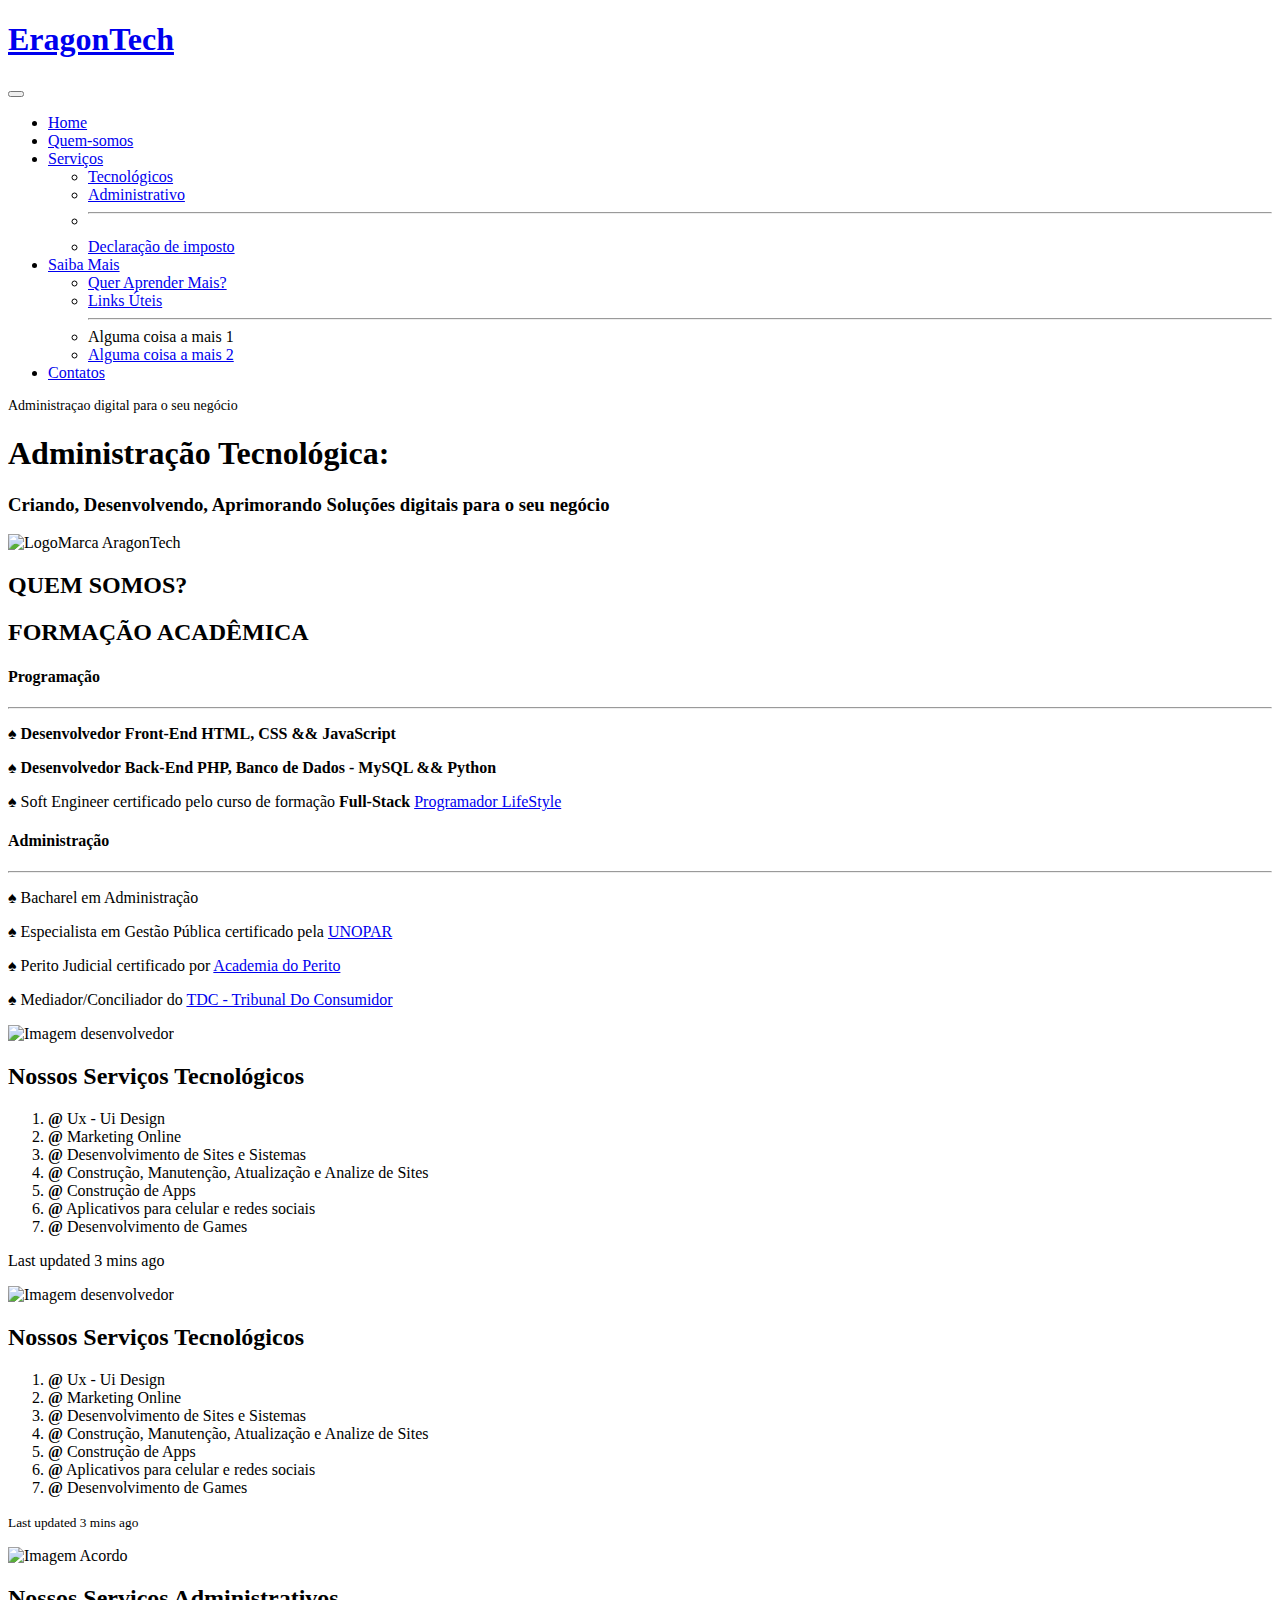
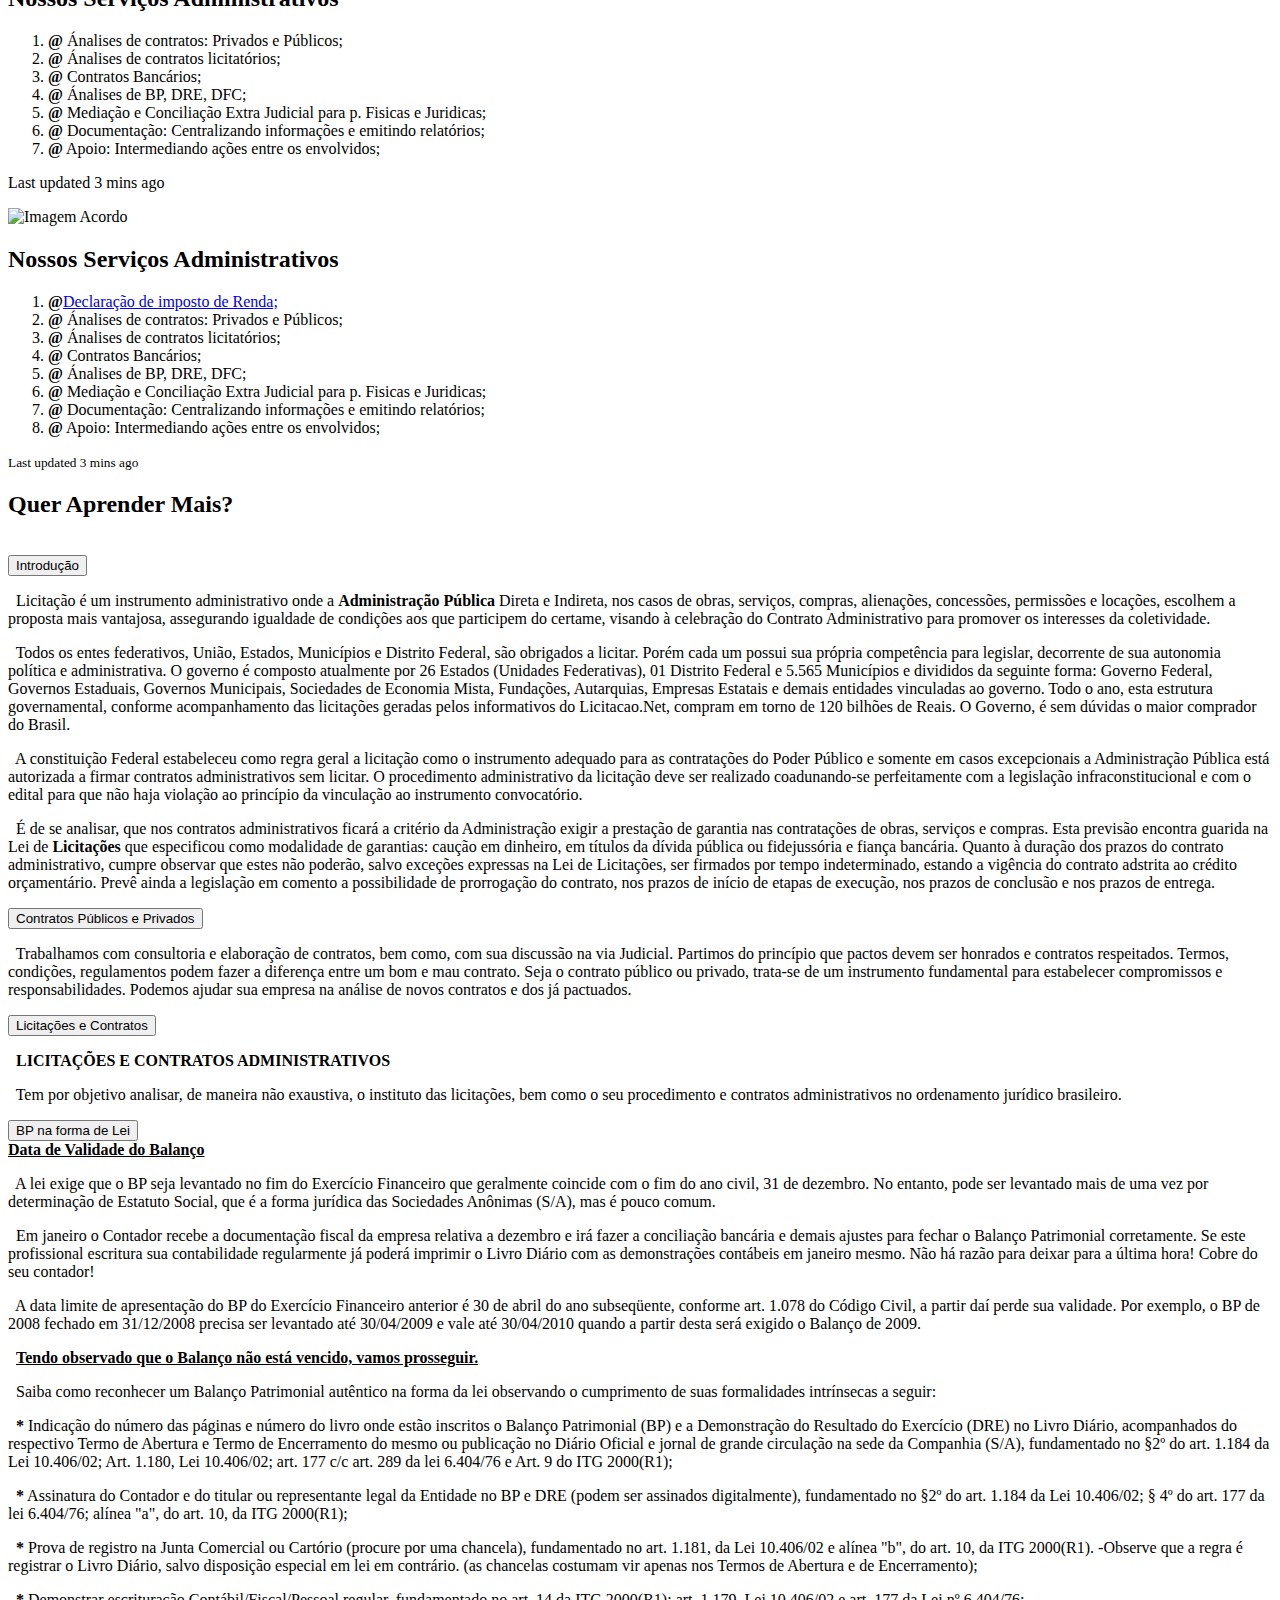
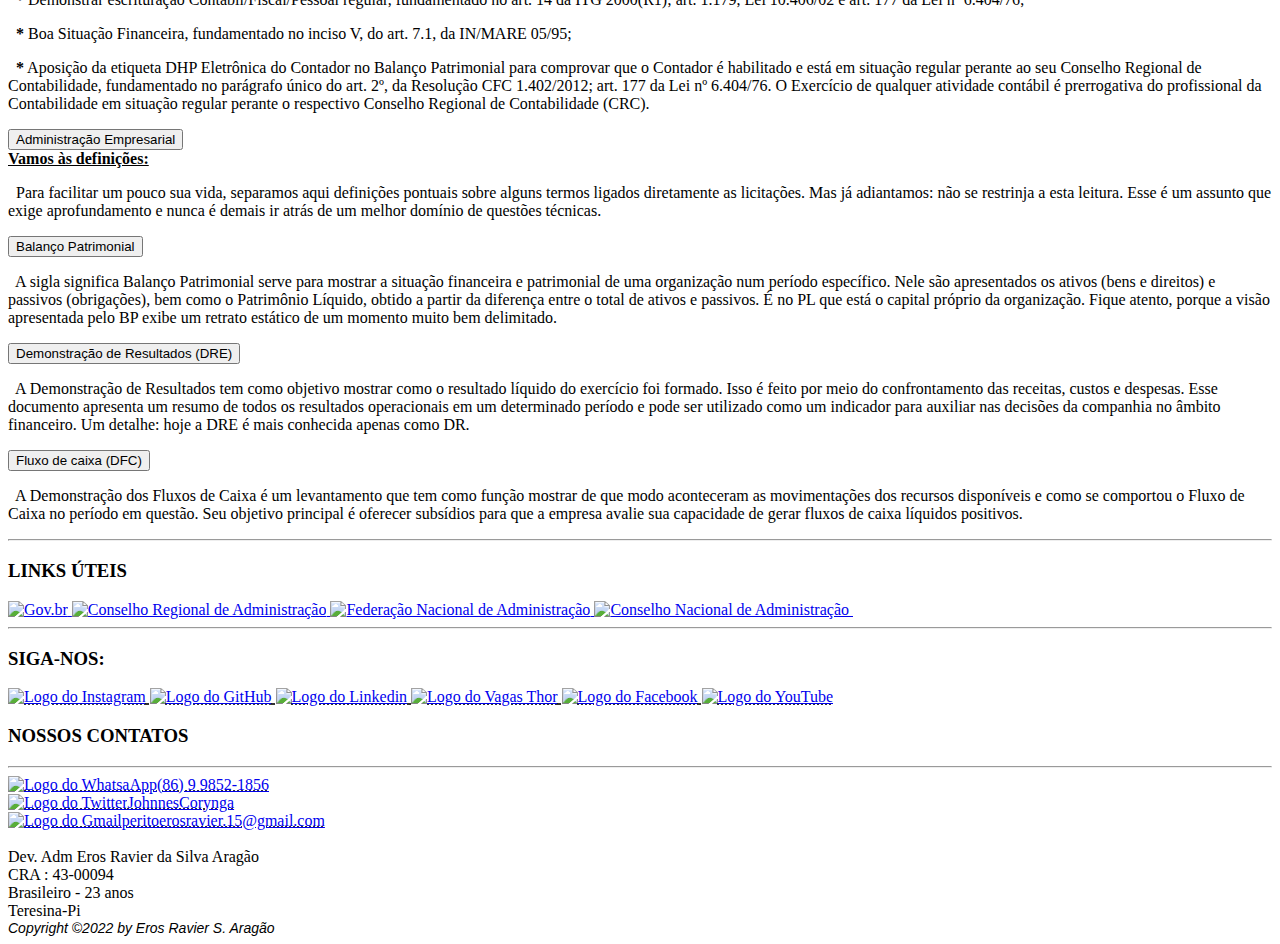
==== index.html @ 4e26c7fa "apagando nome" ====
<!DOCTYPE html>
<html lang="pt-BR">
<head>
    <meta charset="UTF-8">
    <meta http-equiv="X-UA-Compatible" content="IE=edge">
    <meta name="viewport" content="width=device-width, initial-scale=1.0">
    <title>Eragon Tech</title>
    <link rel="shortcut icon" href="https://fontawesome.com/icons/microchip?s=solid/fa-solid fa-microchip" type="image/x-icon">
    <!--font-awesome-->
    <link rel="stylesheet" href="https://cdnjs.cloudflare.com/ajax/libs/font-awesome/6.1.2/css/all.min.css" integrity="sha512-1sCRPdkRXhBV2PBLUdRb4tMg1w2YPf37qatUFeS7zlBy7jJI8Lf4VHwWfZZfpXtYSLy85pkm9GaYVYMfw5BC1A==" crossorigin="anonymous" referrerpolicy="no-referrer" />

    <!-- CSS only -->
   
    <link href="https://cdn.jsdelivr.net/npm/bootstrap@5.2.0/dist/css/bootstrap.min.css" rel="stylesheet" integrity="sha384-gH2yIJqKdNHPEq0n4Mqa/HGKIhSkIHeL5AyhkYV8i59U5AR6csBvApHHNl/vI1Bx" crossorigin="anonymous">
     <link rel="stylesheet" href="style-page-principal.css">

  
    <!-- JavaScript Bundle with Popper -->
    <script src="https://cdn.jsdelivr.net/npm/bootstrap@5.2.0/dist/js/bootstrap.bundle.min.js" integrity="sha384-A3rJD856KowSb7dwlZdYEkO39Gagi7vIsF0jrRAoQmDKKtQBHUuLZ9AsSv4jD4Xa" crossorigin="anonymous"></script>
    
</head>
<body id="body-principal" class="navbar-dark bg-dark">
    <a name="home"></a>
    <nav class="navbar navbar-expand-lg navbar-dark bg-primary">
        <div class="container-fluid">
          <a class="navbar-brand" href="index.html"><h1 class="eragonTech">EragonTech<i class="fa-solid fa-microchip"></i></h1></a>
          <button class="navbar-toggler" type="button" data-bs-toggle="collapse" data-bs-target="#navbarSupportedContent" aria-controls="navbarSupportedContent" aria-expanded="false" aria-label="Toggle navigation">
            <span class="navbar-toggler-icon"></span>
          </button>
          <div class="collapse navbar-collapse" id="navbarSupportedContent">
            <ul class="navbar-nav me-auto mb-2 mb-lg-0">
              <li class="nav-item">
                <a class="nav-link active" aria-current="page" href="#home">Home</a>
              </li>
              <li class="nav-item">
                <a class="nav-link" href="#quem-somos">Quem-somos</a>
                
              </li>
              <li class="nav-item dropdown">
                <a class="nav-link dropdown-toggle" href="#" role="button" data-bs-toggle="dropdown" aria-expanded="false">
                    Serviços
                </a>
                <ul class="dropdown-menu">
                  <li><a class="dropdown-item" href="#tecno">Tecnológicos</a></li>
                  <li><a class="dropdown-item" href="#admi">Administrativo</a></li>
                  <li><hr class="dropdown-divider"></li>
                  <li><a class="dropdown-item" href="#">Declaração de imposto</a></li>
                </ul>
                <li class="nav-item dropdown">
                  <a class="nav-link dropdown-toggle" href="#" role="button" data-bs-toggle="dropdown" aria-expanded="false">
                      Saiba Mais
                  </a>
                  <ul class="dropdown-menu">
                    <li><a class="dropdown-item" href="#aprender-mais">Quer Aprender Mais?</a></li>
                    <li><a class="dropdown-item" href="#links-uteis">Links Úteis</a></li>
                    <li><hr class="dropdown-divider">Alguma coisa a mais 1</li>
                    <li><a class="dropdown-item" href="#">Alguma coisa a mais 2 </a></li>
                  </ul>
              </li>
              <li class="nav-item">
                  <a class="nav-link" href="#contatos">Contatos</a>
              </li>
            </ul>
          </div>
          <div>
            <p style="font-size:14px;">Administraçao digital para o seu negócio</p>
          </div>
        </div>
    </nav>
    <header> 
      <section class="secoes-flex">
              <div class="esquerda">
                  <h1>Administração Tecnológica:</h1>
                  <h3>Criando, Desenvolvendo, Aprimorando Soluções digitais para o seu negócio</h3>
              </div>
              
              <div>
                  <picture>
                      <source media="(max-width: 350px)" srcset="incones-logos-oficiais/logo-eragon=200.png" type="image/png">
                      <source media="(max-width: 785px)" srcset="incones-logos-oficiais/logo-eragon=300.png" type="image/png">
                      <source media="(max-width: 1135px)" srcset="incones-logos-oficiais/logo-eragon=350.png" type="image/png">
                      <source media="(max-width: 1186px)" srcset="incones-logos-oficiais/logo-eragon=350.png" type="image/png">
                      <source media="(max-width: 1290px)" srcset="incones-logos-oficiais/logo-eragon=400.png" type="image/png">
                      <img class="logo-eragon" src="incones-logos-oficiais/logo-eragon=500.png" alt="LogoMarca AragonTech">
                  </picture>
              </div>
      </section>
    </header> 
    <main>
        <a name="quem-somos"></a>
            <section class="secao-texto">
                <h2>QUEM SOMOS?</h2>
                <article>
                    <h2>FORMAÇÃO ACADÊMICA</h2>
                    <h4>Programação</h4>
                        <hr>
                        <p>&spades; <strong>Desenvolvedor Front-End HTML, CSS && JavaScript</strong></p>
                        <p>&spades; <strong>Desenvolvedor Back-End PHP, Banco de Dados - MySQL && Python</strong></p>
                        <p>&spades; Soft Engineer certificado pelo curso de formação <strong>Full-Stack</strong>
                        <a class="link" href="https://programadorlifestyle.com.br/inscricao-promocional/" target="_blank">Programador LifeStyle</a></p>
                    <h4>Administração</h4>
                        <hr>
                        <p>&spades; Bacharel em Administração</p>
                        <p>&spades; Especialista em Gestão Pública certificado pela
                            <a class="link" href="https://www.unopar.com.br/inscricao?gclsrc=aw.ds&msclkid=ee7a33affcb914914b4b5185ca50fd9f&utm_source=bing&utm_medium=cpc&utm_campaign=Unopar%20EAD%20%3A%20L1%20%3A%20Search%20%3A%20Institucional%20%3A%20PIM&utm_term=Unopar&utm_content=Unopar%20Institucional" target="_blank" rel="external">UNOPAR</a></p>
                        <p>&spades; Perito Judicial certificado por
                            <a class="link" href="https://academiadoperito.com.br/" target="_blank" rel="external">Academia do Perito</a href></p>
                        <p>&spades; Mediador/Conciliador do
                            <a class="link" href="https://www.tribunaldoconsumidor.com.br/o-tdc" target="_blank" rel="external">TDC - Tribunal Do Consumidor</a href></p>


                    <!--ANTIGO FEITO A MÃO
                <picture>
                    <source media="(max-width: 400px)" srcset="imagens-videos-audios/dev=250.png" type="image/png">
                    <source media="(max-width: 700px)" srcset="imagens-videos-audios/dev=450.png" type="image/png">
                    <img src="imagens-videos-audios/dev=650.png" alt="Imagem desenvolvedor">
                </picture>
                <h2>Nossos Serviços Tecnológicos</h2>
                    <p><b>@</b> Ánalises de contratos: Privados e Públicos;</p>
                    <p><b>@</b> Ánalises de contratos licitatórios;</p>
                    <p><b>@</b> Contratos Bancários;</p>
                    <p><b>@</b> Ánalises de BP, DRE, DFC;</p>
                    <p><b>@</b> Mediação e Conciliação Extra Judicial para p. Fisicas e Juridicas;</p>
                    
                    
                <picture >
                    <source media="(max-width: 400px)" srcset="imagens-videos-audios/acordo=250.png" type="image/png">
                    <source media="(max-width: 700px)" srcset="imagens-videos-audios/acordo=450.png" type="image/png">
                    <img src="imagens-videos-audios/acordo=650.png" alt="Imagem Acordo">
                </picture>
                <h2>Nossos Serviços Administrativos</h2>
                    <p><b>@</b><a class="link" href="FormulariodeDeclaraçãodoImposto.html" target="_blank" rel="external"> @ Declaração de imposto de Renda;</a></p>
                    <p><b>@</b> Ánalises de contratos: Privados e Públicos;</p>
                    <p><b>@</b> Ánalises de contratos licitatórios;</p>
                    <p><b>@</b> Ánalises de BP, DRE, DFC;</p>
                    <p><b>@</b> Mediação e Conciliação Extra Judicial para p. Fisicas e Juridicas;</p>
                    <p><b>@</b> Documentação: Centralizando informações e emitindo relatórios;</p>
                    <p><b>@</b> Apoio: Intermediando ações entre os envolvidos;</p>
                </article>
                    -->


                    <!--
                      --- FEITO VIA BOOSTRAP
                      --- Escondendo a div de acordo com a resolução do site
                      --- IMAGEM DEV - SERVIÇOS PROGRAMAÇÃO-->
                    <a name="tecno"></a>
                    <div class="card text-bg-dark d-none d-md-block" id="card-text-desaparecer">
                      <img src="imagens-videos-audios/dev=650.png" class="card-img" alt="Imagem desenvolvedor">
                        <div class="card-img-overlay">
                            <h2 class="card-title">Nossos Serviços Tecnológicos</h2>
                                <ol class="card-text">
                                    <li><b>@</b> Ux - Ui Design</li>
                                    <li><b>@</b> Marketing Online</li>
                                    <li><b>@</b> Desenvolvimento de Sites e Sistemas</li>
                                    <li><b>@</b> Construção, Manutenção, Atualização e Analize de Sites</li>
                                    <li><b>@</b> Construção de Apps</li>
                                    <li><b>@</b> Aplicativos para celular e redes sociais</li> 
                                    <li><b>@</b> Desenvolvimento de Games</li>
                                </ol>
                            <p class="card-text">Last updated 3 mins ago</p>
                        </div>
                    </div>
                    
                    <div class="card mb-3 d-md-none" id="card-text-aparecer">
                        <img src="imagens-videos-audios/dev=650.png" class="card-img-top" alt="Imagem desenvolvedor">
                            <div class="card-body">
                                <h2 class="card-title">Nossos Serviços Tecnológicos</h2>
                                    <ol class="card-text">
                                        <li><b>@</b> Ux - Ui Design</li>
                                        <li><b>@</b> Marketing Online</li>
                                        <li><b>@</b> Desenvolvimento de Sites e Sistemas</li>
                                        <li><b>@</b> Construção, Manutenção, Atualização e Analize de Sites</li>
                                        <li><b>@</b> Construção de Apps</li>
                                        <li><b>@</b> Aplicativos para celular e redes sociais</li> 
                                        <li><b>@</b> Desenvolvimento de Games</li>
                                    </ol>
                                <p class="card-text"><small class="text-muted">Last updated 3 mins ago</small></p>
                            </div>
                    </div>
                    

                      <!--IMAGEM DE ACORDO - SERVIÇOS ADMINISTRATIVOS-->
                      <a name="admi"></a>
                      <div class="card text-bg-dark d-none d-md-block" id="card-text-aparecer">
                        <img src="imagens-videos-audios/acordo=650.png" alt="Imagem Acordo" class="card-img">
                            <div class="card-img-overlay">
                                <h2 class="card-title">Nossos Serviços Administrativos</h2>
                                    <ol class="card-text">
                                        <li><b>@</b> Ánalises de contratos: Privados e Públicos;</li>
                                        <li><b>@</b> Ánalises de contratos licitatórios;</li>
                                        <li><b>@</b> Contratos Bancários;</li>
                                        <li><b>@</b> Ánalises de BP, DRE, DFC;</li>
                                        <li><b>@</b> Mediação e Conciliação Extra Judicial para p. Fisicas e Juridicas;</li>
                                        <li><b>@</b> Documentação: Centralizando informações e emitindo relatórios;</li>
                                        <li><b>@</b> Apoio: Intermediando ações entre os envolvidos;</li>
                                    </ol>
                                <p class="card-text">Last updated 3 mins ago</p>
                            </div>
                      </div>
                      
                      <div class="card mb-3 d-md-none" id="card-text-aparecer">
                          <img src="imagens-videos-audios/acordo=650.png" class="card-img-top" alt="Imagem Acordo">
                            <div class="card-body">
                                <h2 class="card-title">Nossos Serviços Administrativos</h2>
                                    <ol class="card-text">
                                        <li><b>@</b><a class="link" href="FormulariodeDeclaraçãodoImposto.html" target="_blank" rel="external">Declaração de imposto de Renda;</a></li>
                                        <li><b>@</b> Ánalises de contratos: Privados e Públicos;</li>
                                        <li><b>@</b> Ánalises de contratos licitatórios;</li>
                                        <li><b>@</b> Contratos Bancários;</li>
                                        <li><b>@</b> Ánalises de BP, DRE, DFC;</li>
                                        <li><b>@</b> Mediação e Conciliação Extra Judicial para p. Fisicas e Juridicas;</li>
                                        <li><b>@</b> Documentação: Centralizando informações e emitindo relatórios;</li>
                                        <li><b>@</b> Apoio: Intermediando ações entre os envolvidos;</li>
                                    </ol>
                                <p class="card-text"><small class="text-muted">Last updated 3 mins ago</small></p>
                            </div>
                        </div>
                      <!--De acordo com a resolução da tela-->
        </section>
        <a name="aprender-mais"></a>
        <aside>
            <h2>Quer Aprender Mais?</h2>
              <br>
                <li>
                    <input maxlength="4" type="button" value="Introdução" onclick="mostrar('introducao')">
                        <br>
        
                        <div class="hidden" id="introducao">
                            <p> &nbsp; Licitação é um instrumento administrativo onde a <strong>Administração Pública</strong> Direta e Indireta, nos casos de obras, serviços, compras, alienações, concessões, permissões e locações, escolhem a proposta mais vantajosa, assegurando igualdade de condições aos que participem do certame, visando à celebração do Contrato Administrativo para promover os interesses da coletividade.</p>
                            <p> &nbsp; Todos os entes federativos, União, Estados, Municípios e Distrito Federal, são obrigados a licitar. Porém cada um possui sua própria competência para legislar, decorrente de sua autonomia política e administrativa. O governo é composto atualmente por 26 Estados (Unidades Federativas), 01 Distrito Federal e 5.565 Municípios e divididos da seguinte forma: Governo Federal, Governos Estaduais, Governos Municipais, Sociedades de Economia Mista, Fundações, Autarquias, Empresas Estatais e demais entidades vinculadas ao governo. Todo o ano, esta estrutura governamental, conforme acompanhamento das licitações geradas pelos informativos do Licitacao.Net, compram em torno de 120 bilhões de Reais. O Governo, é sem dúvidas o maior comprador do Brasil.</p>
                            <p> &nbsp; A constituição Federal estabeleceu como regra geral a licitação como o instrumento adequado para as contratações do Poder Público e somente em casos excepcionais a Administração Pública está autorizada a firmar contratos administrativos sem licitar. O procedimento administrativo da licitação deve ser realizado coadunando-se perfeitamente com a legislação infraconstitucional e com o edital para que não haja violação ao princípio da vinculação ao instrumento convocatório.</p>
                            <p> &nbsp; É de se analisar, que nos contratos administrativos ficará a critério da Administração exigir a prestação de garantia nas contratações de obras, serviços e compras. Esta previsão encontra guarida na Lei de <strong>Licitações</strong> que especificou como modalidade de garantias: caução em dinheiro, em títulos da dívida pública ou fidejussória e fiança bancária. Quanto à duração dos prazos do contrato administrativo, cumpre observar que estes não poderão, salvo exceções expressas na Lei de Licitações, ser firmados por tempo indeterminado, estando a vigência do contrato adstrita ao crédito orçamentário.  Prevê ainda a legislação em comento a possibilidade de prorrogação do contrato, nos prazos de início de etapas de execução, nos prazos de conclusão e nos prazos de entrega.</p>
                        </div>
                </li>
                <li>
                    <input type="button" value="Contratos Públicos e Privados" onclick="mostrar('contratosPublicos')">
                        <div class="hidden" id="contratosPublicos">
                            <p> &nbsp; Trabalhamos com consultoria e elaboração de contratos, bem como, com sua discussão na via Judicial. Partimos do princípio que pactos devem ser honrados e contratos respeitados. Termos, condições, regulamentos podem fazer a diferença entre um bom e mau contrato. Seja o contrato público ou privado, trata-se de um instrumento fundamental para estabelecer compromissos e responsabilidades. Podemos ajudar sua empresa na análise de novos contratos e dos já pactuados.</p>
                        </div>
                </li>
                 <li>
                    <input type="button" value="Licitações e Contratos" onclick="mostrar('licitacoesContratos')">
                        <div class="hidden" id="licitacoesContratos" >
                            <p>&nbsp; <strong>LICITAÇÕES E CONTRATOS ADMINISTRATIVOS</strong></p>
                            <p>&nbsp; Tem por objetivo analisar, de maneira não exaustiva, o instituto das licitações, bem como o seu procedimento e contratos administrativos no ordenamento jurídico brasileiro.</p>
                        </div>
                </li>
                <li>
                    <input type="button" value="BP na forma de Lei" onclick="mostrar('balancoPatrimonial')">
                        <div class="hidden" id="balancoPatrimonial">
                            <b><u>Data de Validade do Balanço</u></b>
                            <p>&nbsp; A lei exige que o BP seja levantado no fim do Exercício Financeiro que geralmente coincide com o fim do ano civil, 31 de dezembro. No entanto, pode ser levantado mais de uma vez por determinação de Estatuto Social, que é a forma jurídica das Sociedades Anônimas (S/A), mas é pouco comum.</p>
                            <p>&nbsp; Em janeiro o Contador recebe a documentação fiscal da empresa relativa a dezembro e irá fazer a conciliação bancária e demais ajustes para fechar o Balanço Patrimonial corretamente. Se este profissional escritura sua contabilidade regularmente já poderá imprimir o Livro Diário com as demonstrações contábeis em janeiro mesmo. Não há razão para deixar para a última hora! Cobre do seu contador!</p>
                            <p>&nbsp; A data limite de apresentação do BP do Exercício Financeiro anterior é 30 de abril do ano subseqüente, conforme art. 1.078 do Código Civil, a partir daí perde sua validade. Por exemplo, o BP de 2008 fechado em 31/12/2008 precisa ser levantado até 30/04/2009 e vale até 30/04/2010 quando a partir desta será exigido o Balanço de 2009.</p>
                            <p>&nbsp; <b><u>Tendo observado que o Balanço não está vencido, vamos prosseguir.</u></b> </p>
                            <p> &nbsp; Saiba como reconhecer um Balanço Patrimonial autêntico na forma da lei observando o cumprimento de suas formalidades intrínsecas a seguir:</p>
                            <p>&nbsp; <b>*</b> Indicação do número das páginas e número do livro onde estão inscritos o Balanço Patrimonial (BP) e a Demonstração do Resultado do Exercício (DRE) no Livro Diário, acompanhados do respectivo Termo de Abertura e Termo de Encerramento do mesmo ou publicação no Diário Oficial e jornal de grande circulação na sede da Companhia (S/A), fundamentado no §2º do art. 1.184 da Lei 10.406/02; Art. 1.180, Lei 10.406/02; art. 177 c/c art. 289 da lei 6.404/76 e Art. 9 do ITG 2000(R1);</p>
                            <p>&nbsp; <b>*</b> Assinatura do Contador e do titular ou representante legal da Entidade no BP e DRE (podem ser assinados digitalmente), fundamentado no §2º do art. 1.184 da Lei 10.406/02; § 4º do art. 177 da lei 6.404/76; alínea "a", do art. 10, da ITG 2000(R1);</p>
                            <p>&nbsp; <b>*</b> Prova de registro na Junta Comercial ou Cartório (procure por uma chancela), fundamentado no art. 1.181, da Lei 10.406/02 e alínea "b", do art. 10, da ITG 2000(R1). -Observe que a regra é registrar o Livro Diário, salvo disposição especial em lei em contrário. (as chancelas costumam vir apenas nos Termos de Abertura e de Encerramento);</p>
                            <p>&nbsp; <b>*</b> Demonstrar escrituração Contábil/Fiscal/Pessoal regular, fundamentado no art. 14 da ITG 2000(R1); art. 1.179, Lei 10.406/02 e art. 177 da Lei nº 6.404/76;</p>
                            <p>&nbsp; <b>*</b> Boa Situação Financeira, fundamentado no inciso V, do art. 7.1, da IN/MARE 05/95;</p>
                            <p>&nbsp; <b>*</b> Aposição da etiqueta DHP Eletrônica do Contador no Balanço Patrimonial para comprovar que o Contador é habilitado e está em situação regular perante ao seu Conselho Regional de Contabilidade, fundamentado no parágrafo único do art. 2º, da Resolução CFC 1.402/2012; art. 177 da Lei nº 6.404/76. O Exercício de qualquer atividade contábil é prerrogativa do profissional da Contabilidade em situação regular perante o respectivo Conselho Regional de Contabilidade (CRC).</p>
                        </div>
                </li>
                <li>
                    <input type="button" value="Administração Empresarial" onclick="mostrar('administracaoEmpresarial')">
                        <div class="hidden" id="administracaoEmpresarial">
                            <b><u>Vamos às definições:</u></b>
                            <p>&nbsp; Para facilitar um pouco sua vida, separamos aqui definições pontuais sobre alguns termos ligados diretamente as licitações.  Mas já adiantamos: não se restrinja a esta leitura. Esse é um assunto que exige aprofundamento e nunca é demais ir atrás de um melhor domínio de questões técnicas.</p>
                        </div>
                </li>
                <li>
                    <input type="button" value="Balanço Patrimonial" onclick="mostrar('bp')">
                        <div class="hidden" id="bp">
                            <p>&nbsp; A sigla significa Balanço Patrimonial serve para mostrar a situação financeira e patrimonial de uma organização num período específico. Nele são apresentados os ativos (bens e direitos) e passivos (obrigações), bem como o Patrimônio Líquido, obtido a partir da diferença entre o total de ativos e passivos. É no PL que está o capital próprio da organização. Fique atento, porque a visão apresentada pelo BP exibe um retrato estático de um momento muito bem delimitado.</p>
                        </div>
                </li>
                <li>
                    <input type="button" value="Demonstração de Resultados (DRE)" onclick="mostrar('dre')">
                        <div class="hidden" id="dre">
                            <p>&nbsp; A Demonstração de Resultados tem como objetivo mostrar como o resultado líquido do exercício foi formado. Isso é feito por meio do confrontamento das receitas, custos e despesas. Esse documento apresenta um resumo de todos os resultados operacionais em um determinado período e pode ser utilizado como um indicador para auxiliar nas decisões da companhia no âmbito financeiro. Um detalhe: hoje a DRE é mais conhecida apenas como DR.</p>
                        </div>
                </li>
                <li>
                    <input type="button" value="Fluxo de caixa (DFC)" onclick="mostrar('dfc')">
                        <div class="hidden" id="dfc">
                            <p>&nbsp; A Demonstração dos Fluxos de Caixa é um levantamento que tem como função mostrar de que modo aconteceram as movimentações dos recursos disponíveis e como se comportou o Fluxo de Caixa no período em questão. Seu objetivo principal é oferecer subsídios para que a empresa avalie sua capacidade de gerar fluxos de caixa líquidos positivos.</p>
                        </div>
                </li>
        </aside><hr>
            <a name="links-uteis"></a>
            <h3>LINKS ÚTEIS</h3>
        <section class="secoes-flex">
            <a href="https://www.gov.br/pt-br" target="_blank">
                <img class="imagens-links-ulteis"  src="incones-logos-oficiais/gov.br-logo=300.png" alt="Gov.br">
            </a>
            <a href="http://cra-pi.org.br/" target="_blank">
                <img class="imagens-links-ulteis"  src="http://cra-pi.org.br/wp-content/uploads/2021/01/CRAPI.png" title="Conselho Regional de Administração"/>
            </a>
            <a href="http://fenad.com.br" target="_blank">
                <img class="imagens-links-ulteis"  src="http://fenad.com.br/wp-content/uploads/2019/05/logo3c.png" title="Federação Nacional de Administração"/>
            </a>
            <a href="https://cfa.org.br" target="_blank">
                <img class="imagens-links-ulteis"  src="https://cfa.org.br/wp-content/uploads/2021/01/positivo_horizontal-01-1.png" title="Conselho Nacional de Administração"/>
            </a>
            <a href="https://www.nfe.fazenda.gov.br/portal/principal.aspx" target="_blank">
                <img class="imagens-links-ulteis"  src="incones-logos-oficiais/nfe-logo=200.png" alt="">
            </a>
        </section><hr>
        <h3>SIGA-NOS: </h3>
            <div>
                <a name="contatos"></a>
                    <section class="siga-nos">
                        <abbr title="Intagram">
                            <a href="http://www.instagram.com/ravier_eros_ofc/" target="_blank" >
                                <img class="imagem-rede-social" src="incones-logos-oficiais/Instagram-ico-sem-cor.png" alt="Logo do Instagram"></a>
                        </abbr>
                        <abbr title="GitHub">
                            <a href="https://github.com/JohnnesCorynga" target="_blank">
                                <img class="imagem-rede-social" src="incones-logos-oficiais/github-ico-sem-cor.png" alt="Logo do GitHub"></a>
                        </abbr>
                        <abbr title="Linkedim">
                            <a href="http://www.linkedin.com/in/eros-ravier-silva-arag%C3%A3o-511526196/" target="_blank">
                                <img class="imagem-rede-social" src="incones-logos-oficiais/linkedin-ico-sem-cor.png" alt="Logo do Linkedin"></a>
                        </abbr>
                        <abbr title="Vagas Thor">
                            <a href="https://programathor.com.br/user/dashboard" target="_blank">
                                <img class="imagem-rede-social" src="incones-logos-oficiais/programadorThor-ico-sem-cor.png" alt="Logo do Vagas Thor"></a>
                        </abbr>
                        <abbr title="Facebook">
                            <a href="http://www.facebook.com/profile.php?id=100005724168121" target="_blank">
                                <img class="imagem-rede-social" src="incones-logos-oficiais/facebook-ico-sem-cor.png" alt="Logo do Facebook"></a>
                        </abbr>
                        <abbr title="YouTube">
                            <a href="http://www.youtube.com/channel/UCrnT3PI91WlX1fnehs2IC_Q" target="_blank">
                                <img class="imagem-rede-social" src="incones-logos-oficiais/youtube-ico-sem-cor.png" alt="Logo do YouTube"></a>
                        </abbr>
                    </section>
            </div>
    </main>

<footer class="navbar-dark bg-dark">
  <a name="contatos"></a>
  <h3>NOSSOS CONTATOS</h3>
  <hr>      
      <div class="final">
          <li>
              <abbr title="WhatsApp">
                  <a class="link" href="http://wa.me/+5586981042760?text=Olá,%20Eros, poderia%20me%20ajudar" target="_blank">
                      <img class="imagem_contato" src="incones-logos-oficiais/whatsapp-ico-sem-cor.png" alt="Logo do WhatsaApp">(86) 9 9852-1856</a>
              </abbr>
          </li>
          <li>
              <abbr title="Twitter">
                  <a class="link" href="https://twitter.com/Corynga_Johnnes" target="_blank" >
                      <img class="imagem_contato" src="incones-logos-oficiais/Twitter-sem-cor-borda=100.png" alt="Logo do Twitter">JohnnesCorynga</a>
              </abbr>
          </li>
          <li>
              <abbr title="Gmail">
                  <a class="link" href="http://mailto:peritoerosravier.15@gmail.com" target="_blank">
                      <img class="imagem_contato " src="incones-logos-oficiais/gmail-ico-sem-cor.png" alt="Logo do Gmail">peritoerosravier.15@gmail.com</a>
              </abbr>
          </li>
      </div>
      <article class="perfio-final">
          <picture>
              <source media="(max-width:400px )" srcset="incones-logos-oficiais/perfio-eros=100.png" type="image/png">
              <source media="(max-width:700px )" srcset="incones-logos-oficiais/perfio-eros=150.png" type="image/png">
              <img  class="perfio-eros" src="incones-logos-oficiais/perfio-eros=250.png" alt="">
          </picture>
          <div  class="descricao-perfio">
              <li>Dev. Adm Eros Ravier da Silva Aragão</li>
              <li>CRA : 43-00094</li>
              <li>Brasileiro - 23 anos</li>
              <li>Teresina-Pi</li>
          </div>     
      </article>
      <div>
          <li style="font: italic 14px arial;">Copyright &copy;2022 by Eros Ravier S. Aragão</li>
      </div>
          
      </span>
</footer>
<script src="script.js"></script>
    
</body>
</html>
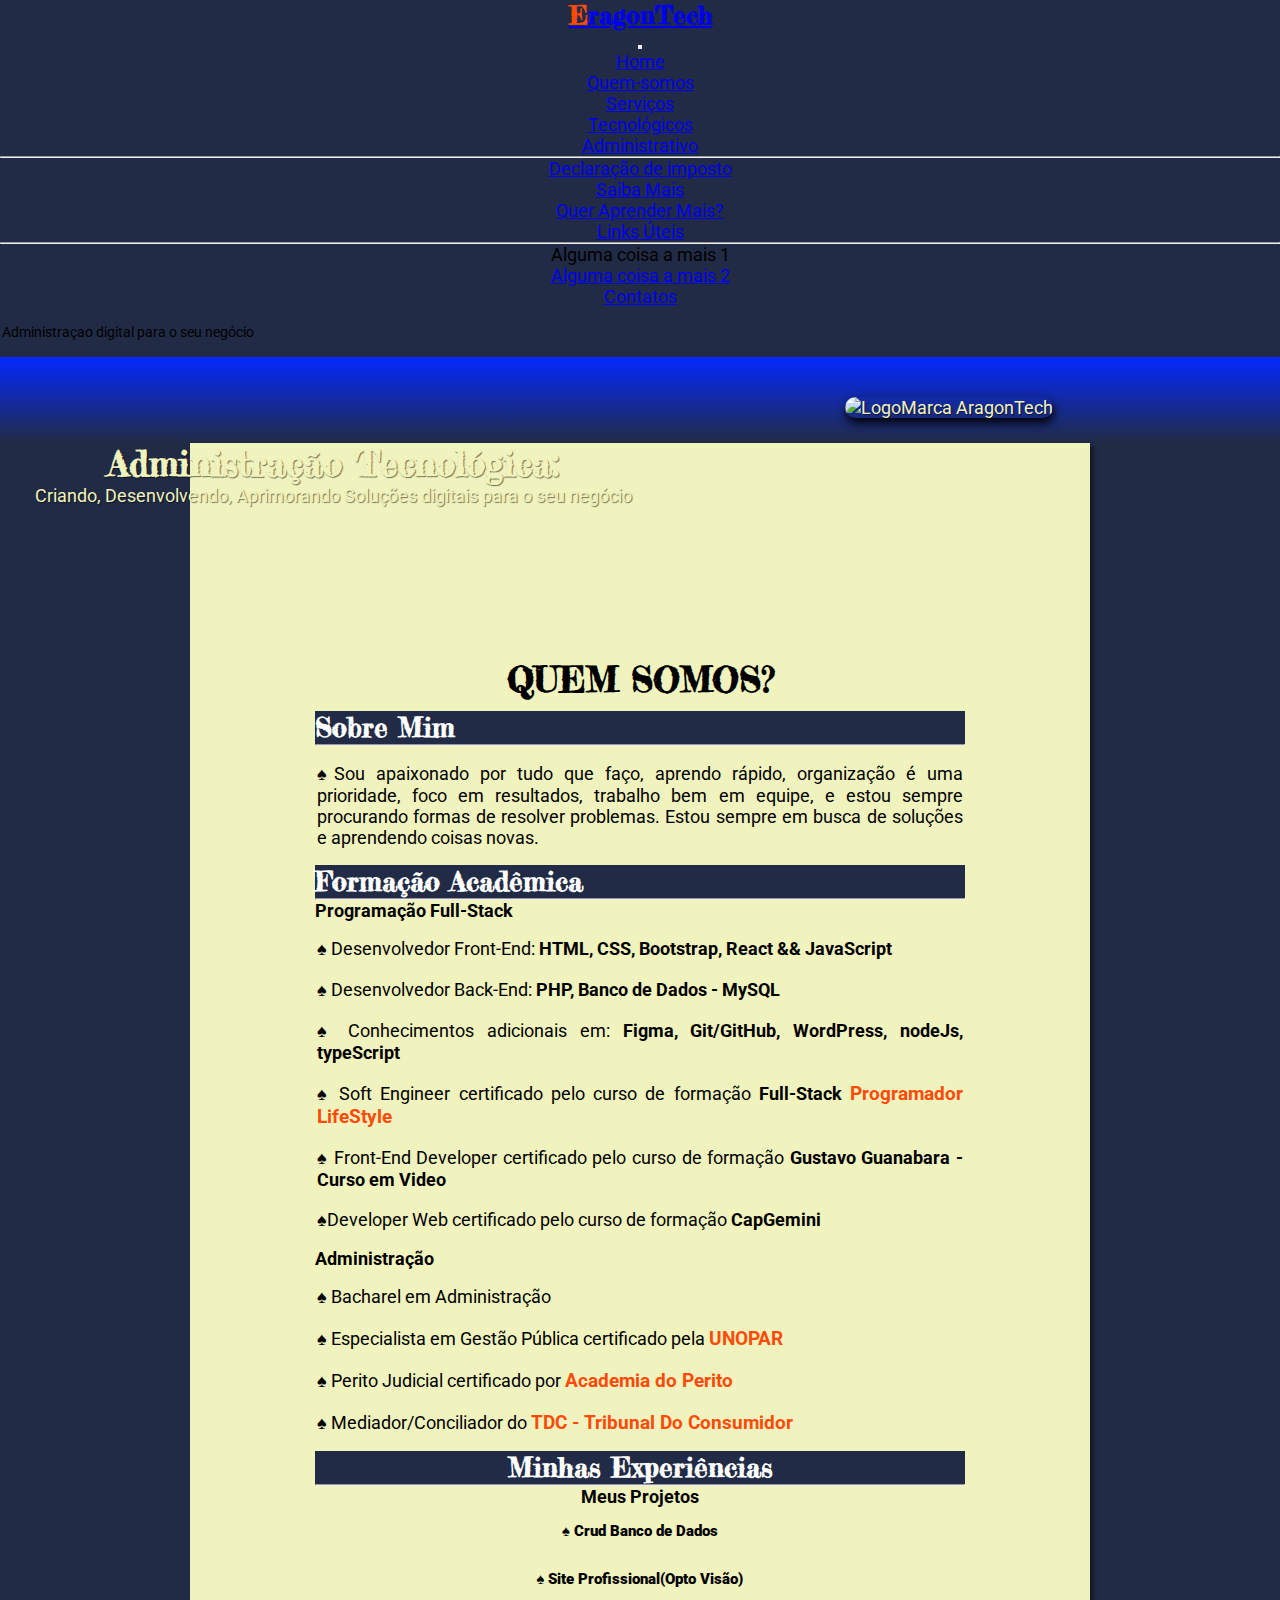
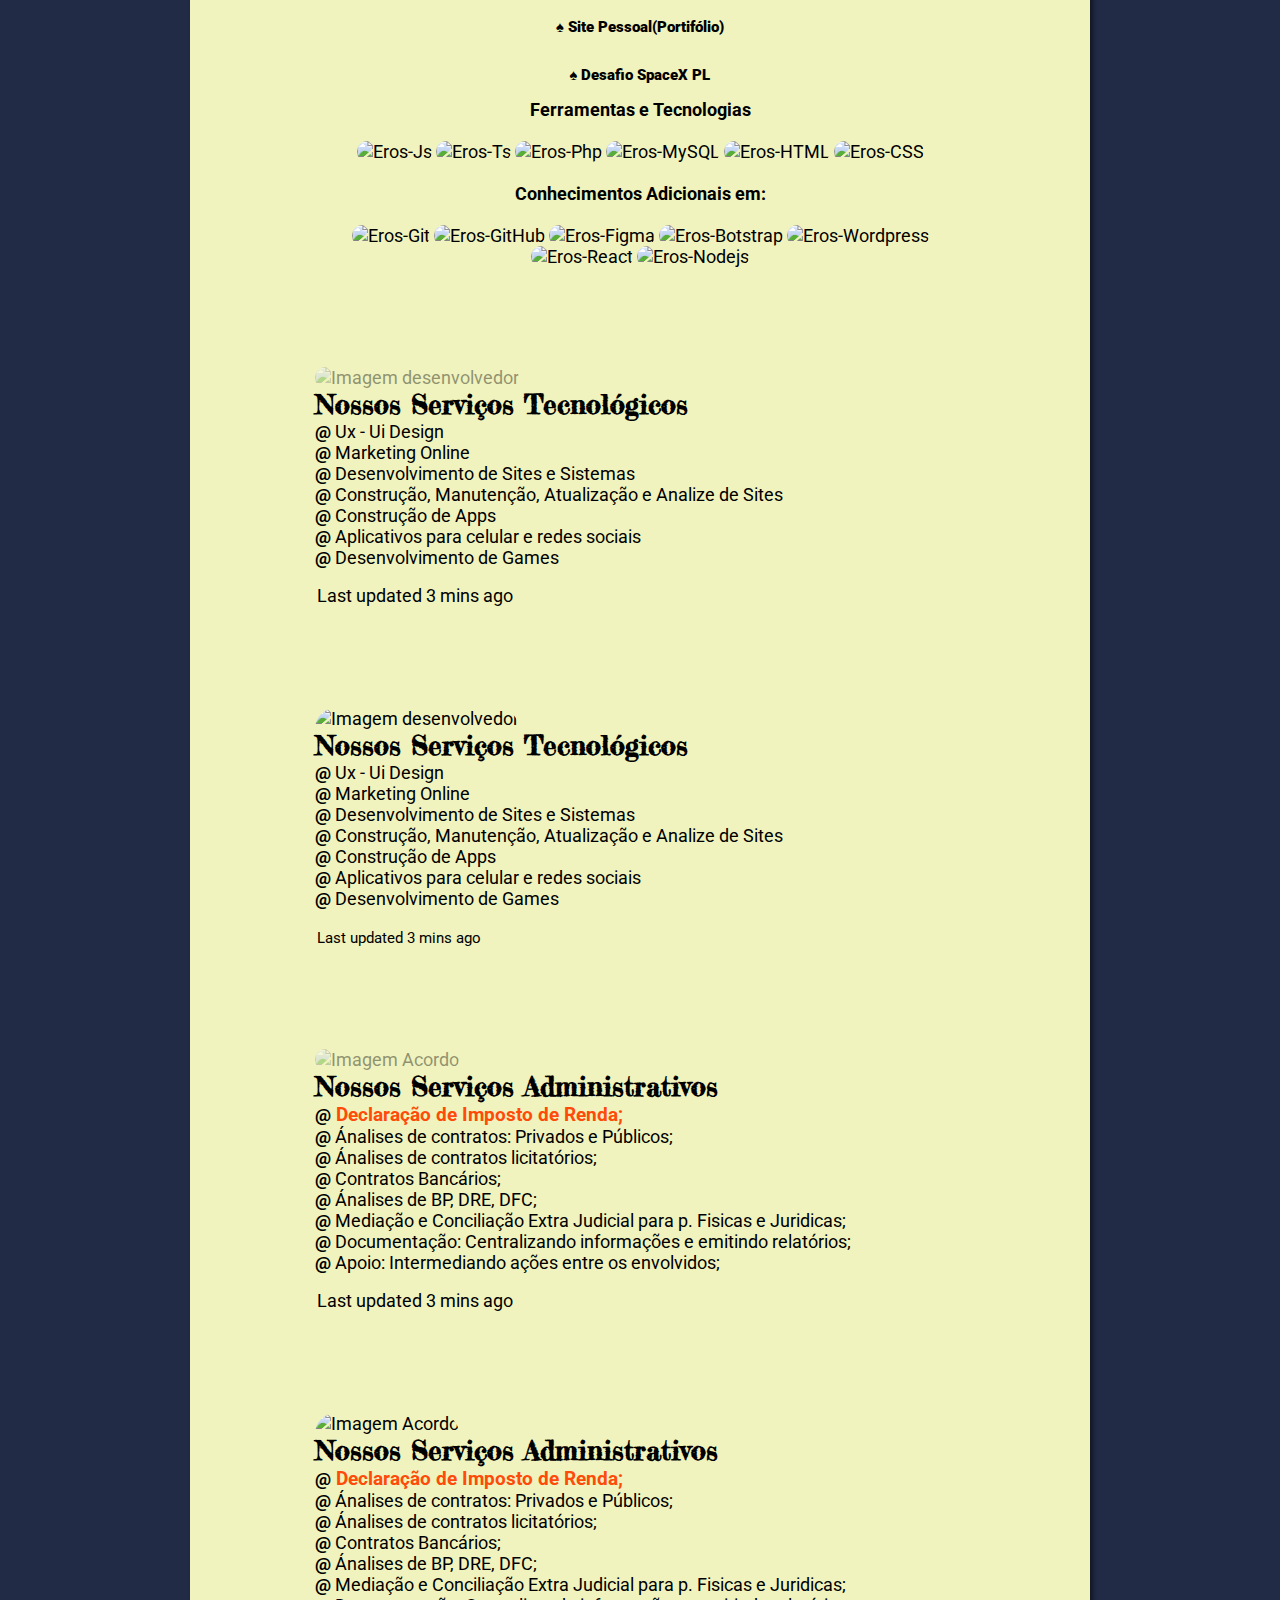
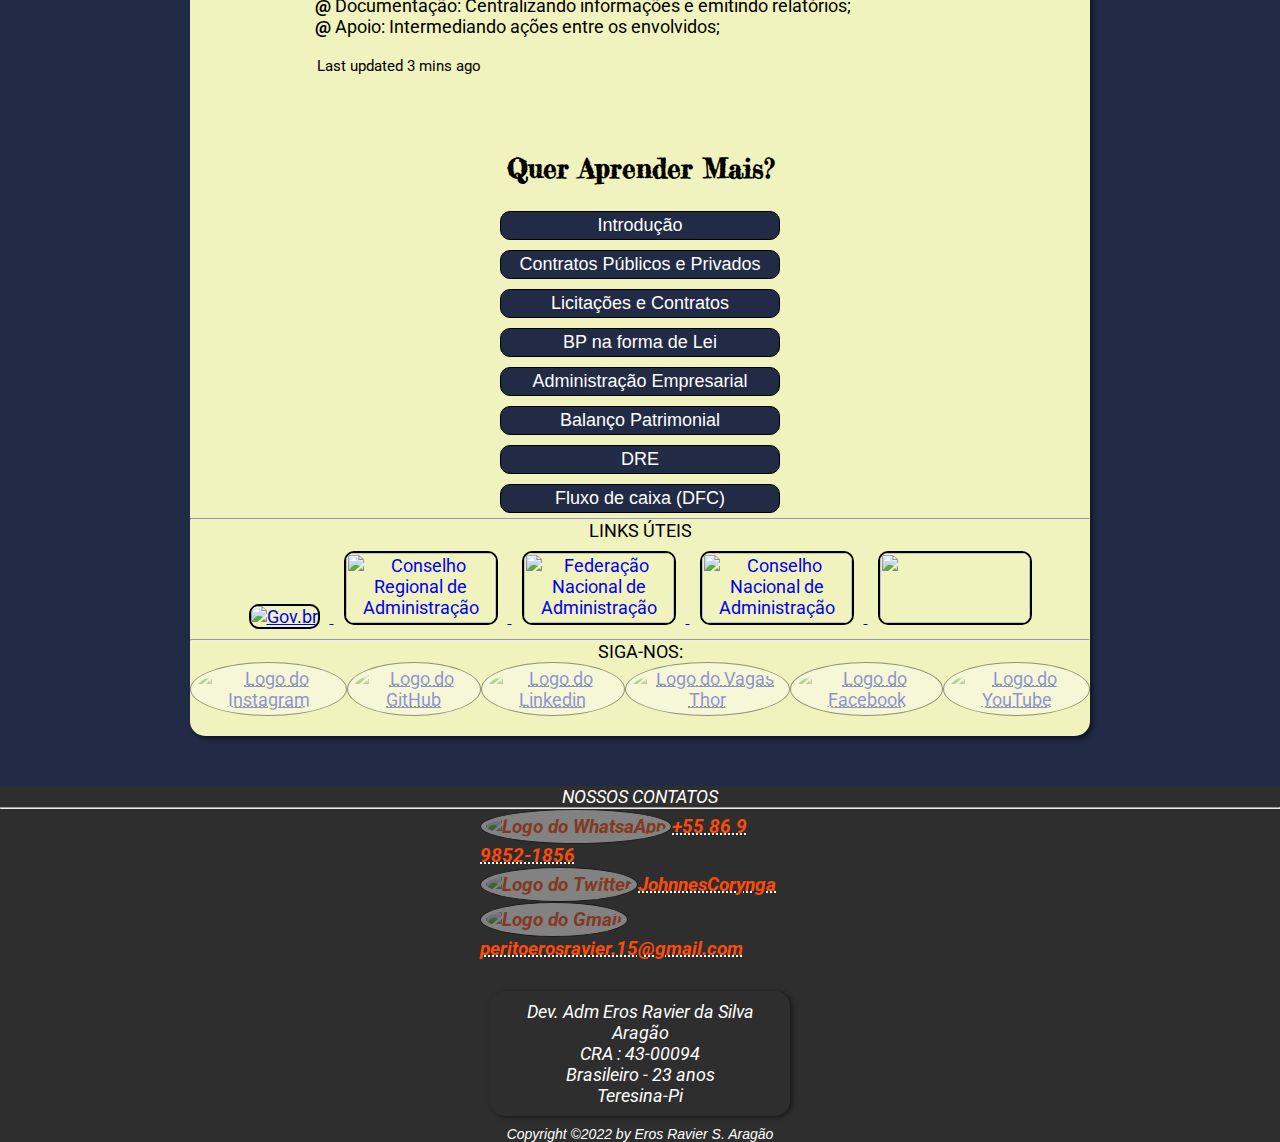
==== commit e3d2ec28: "atualizando meu portfólio" ====
--- a/index.html
+++ b/index.html
@@ -19,7 +19,7 @@
     <script src="https://cdn.jsdelivr.net/npm/bootstrap@5.2.0/dist/js/bootstrap.bundle.min.js" integrity="sha384-A3rJD856KowSb7dwlZdYEkO39Gagi7vIsF0jrRAoQmDKKtQBHUuLZ9AsSv4jD4Xa" crossorigin="anonymous"></script>
     
 </head>
-<body id="body-principal" class="navbar-dark bg-dark">
+<body id="body-principal" class="navbar-dark">
     <a name="home"></a>
     <nav class="navbar navbar-expand-lg navbar-dark bg-primary">
         <div class="container-fluid">
@@ -89,57 +89,79 @@
     <main>
         <a name="quem-somos"></a>
             <section class="secao-texto">
-                <h2>QUEM SOMOS?</h2>
+                <h1>QUEM SOMOS?</h1>
                 <article>
-                    <h2>FORMAÇÃO ACADÊMICA</h2>
-                    <h4>Programação</h4>
+                    <section>
+                        <h2>Sobre Mim</h2>
                         <hr>
-                        <p>&spades; <strong>Desenvolvedor Front-End HTML, CSS && JavaScript</strong></p>
-                        <p>&spades; <strong>Desenvolvedor Back-End PHP, Banco de Dados - MySQL && Python</strong></p>
-                        <p>&spades; Soft Engineer certificado pelo curso de formação <strong>Full-Stack</strong>
-                        <a class="link" href="https://programadorlifestyle.com.br/inscricao-promocional/" target="_blank">Programador LifeStyle</a></p>
-                    <h4>Administração</h4>
+                            <p>&spades;Sou apaixonado por tudo que faço, aprendo rápido, organização é uma prioridade, foco em resultados, trabalho bem em equipe, e estou sempre procurando formas de resolver problemas.  Estou sempre em busca de soluções e aprendendo coisas novas.</p>
+                    </section>
+                    <section>
+                        <h2>Formação Acadêmica</h2>
                         <hr>
-                        <p>&spades; Bacharel em Administração</p>
-                        <p>&spades; Especialista em Gestão Pública certificado pela
-                            <a class="link" href="https://www.unopar.com.br/inscricao?gclsrc=aw.ds&msclkid=ee7a33affcb914914b4b5185ca50fd9f&utm_source=bing&utm_medium=cpc&utm_campaign=Unopar%20EAD%20%3A%20L1%20%3A%20Search%20%3A%20Institucional%20%3A%20PIM&utm_term=Unopar&utm_content=Unopar%20Institucional" target="_blank" rel="external">UNOPAR</a></p>
-                        <p>&spades; Perito Judicial certificado por
-                            <a class="link" href="https://academiadoperito.com.br/" target="_blank" rel="external">Academia do Perito</a href></p>
-                        <p>&spades; Mediador/Conciliador do
-                            <a class="link" href="https://www.tribunaldoconsumidor.com.br/o-tdc" target="_blank" rel="external">TDC - Tribunal Do Consumidor</a href></p>
-
-
-                    <!--ANTIGO FEITO A MÃO
-                <picture>
-                    <source media="(max-width: 400px)" srcset="imagens-videos-audios/dev=250.png" type="image/png">
-                    <source media="(max-width: 700px)" srcset="imagens-videos-audios/dev=450.png" type="image/png">
-                    <img src="imagens-videos-audios/dev=650.png" alt="Imagem desenvolvedor">
-                </picture>
-                <h2>Nossos Serviços Tecnológicos</h2>
-                    <p><b>@</b> Ánalises de contratos: Privados e Públicos;</p>
-                    <p><b>@</b> Ánalises de contratos licitatórios;</p>
-                    <p><b>@</b> Contratos Bancários;</p>
-                    <p><b>@</b> Ánalises de BP, DRE, DFC;</p>
-                    <p><b>@</b> Mediação e Conciliação Extra Judicial para p. Fisicas e Juridicas;</p>
+                        <h4>Programação Full-Stack</h4>
+                            <p>&spades; Desenvolvedor Front-End: <strong>HTML, CSS, Bootstrap, React && JavaScript</strong></p>
+                            <p>&spades; Desenvolvedor Back-End: <strong>PHP, Banco de Dados - MySQL</strong></p>
+                            <p>&spades; Conhecimentos adicionais em: <strong>Figma, Git/GitHub, WordPress, nodeJs, typeScript</strong></p>
+                            <p>&spades; Soft Engineer certificado pelo curso de formação <strong>Full-Stack </strong><a class="link" href="https://programadorlifestyle.com.br/inscricao-promocional/" target="_blank">Programador LifeStyle</a></p>
+                            <p>&spades; Front-End Developer certificado pelo curso de formação<strong> Gustavo Guanabara - Curso em Video</strong></p>
+                            <p>&spades;Developer Web certificado pelo curso de formação<strong> CapGemini</strong></p>
+                            
+                        <h4>Administração</h4>
+                            <p>&spades; Bacharel em Administração</p>
+                            <p>&spades; Especialista em Gestão Pública certificado pela
+                                <a class="link" href="https://www.unopar.com.br/inscricao?gclsrc=aw.ds&msclkid=ee7a33affcb914914b4b5185ca50fd9f&utm_source=bing&utm_medium=cpc&utm_campaign=Unopar%20EAD%20%3A%20L1%20%3A%20Search%20%3A%20Institucional%20%3A%20PIM&utm_term=Unopar&utm_content=Unopar%20Institucional" target="_blank" rel="external">UNOPAR</a></p>
+                            <p>&spades; Perito Judicial certificado por
+                                <a class="link" href="https://academiadoperito.com.br/" target="_blank" rel="external">Academia do Perito</a href></p>
+                            <p>&spades; Mediador/Conciliador do
+                                <a class="link" href="https://www.tribunaldoconsumidor.com.br/o-tdc" target="_blank" rel="external">TDC - Tribunal Do Consumidor</a href></p>
+                    </section>
+                    <section class="secao-centro">
+                        <h2>Minhas Experiências</h2>
+                        <hr>
+                            <h4>Meus Projetos</h4>
+                            <article>
+                                <h5 onclick="mostrar('cbd')">&spades; <strong>Crud Banco de Dados</strong></h5>
+                                <p class="hidden" id="cbd">Projeto completo contendo Crud de conteiner, Crud de movimentação e um Relatório final com as tecnologias Front-End: Figma, Css, Html, BootStrap e JavaScript && Php, JavaScript e Mysql no Back. Projeto completo com gravação para o <a target="_blank" href="https://www.youtube.com/watch?v=AShUIIienRM">Youtube</a> e versionamento do <a target="_blank" href="https://github.com/JohnnesCorynga/PROJETO_CRUD_CONTEINER">Código</a> no meu Git/GitHub.</p>
+                            </article>
+                            <article>
+                                <h5 onclick="mostrar('spop')">&spades; <strong>Site Profissional(Opto Visão)</strong></h5>
+                                <p class="hidden" id="spop">Fiz um Site completo ultilizando apenas Figma, Html5, Css3, BootStrap e JavaScript. Projeto muito relevante, com muito aprendizado, e entregue no para o para o cliente.
+                                </p>
+                            </article>
+                            <article>
+                                <h5 onclick="mostrar('spp')">&spades; <strong>Site Pessoal(Portifólio)</strong></h5>
+                                <p class="hidden" id="spp">Fiz <strong>Este</strong> completo ultilizando apenas Figma, Html5, Css3, BootStrap e JavaScript. Projeto muito relevante, com muito aprendizado, mostrando todo meus conhecimentos, alguns projetos e técnicas.
+                                </p>
+                            </article>
+                            <article>
+                                <h5 onclick="mostrar('dspl')">&spades; <strong>Desafio SpaceX PL</strong></h5>
+                                <p class="hidden" id="dspl">Projeto completo  no curso de programação Programador LifeStyle-PL. Projeto que requeria dados provenientes de formularios com várias validações e personalização utilizando das tecnologias Figma, BootStrap, Html, Css & JavaScript para validações.
+                                </p>
+                            </article>
+                    </section>
+                    <section class="secao-centro">
+                        <h4>Ferramentas e Tecnologias</h4>
+                            <div style="display: inline_block"><br>
+                                <img alt="Eros-Js" height="30" width="40" src="https://raw.githubusercontent.com/devicons/devicon/master/icons/javascript/javascript-plain.svg">
+                                <img alt="Eros-Ts" height="30" width="40" src="https://raw.githubusercontent.com/devicons/devicon/master/icons/typescript/typescript-plain.svg">
+                                <img alt="Eros-Php" height="30" width="40" src="https://raw.githubusercontent.com/devicons/devicon/master/icons/php/php-original.svg">
+                                <img  alt="Eros-MySQL" height="30" width="40" src="https://raw.githubusercontent.com/devicons/devicon/master/icons/mysql/mysql-original.svg" />
+                                <img alt="Eros-HTML" height="30" width="40" src="https://raw.githubusercontent.com/devicons/devicon/master/icons/html5/html5-original.svg">
+                                <img alt="Eros-CSS" height="30" width="40" src="https://raw.githubusercontent.com/devicons/devicon/master/icons/css3/css3-original.svg">
+                            </div><br>
+                        <h4>Conhecimentos Adicionais em:</h4>
+                            <div style="display: inline_block"><br>
+                                <img alt="Eros-Git" height="30" width="40" src="https://raw.githubusercontent.com/devicons/devicon/master/icons/git/git-original.svg" />
+                                <img alt="Eros-GitHub" height="30" width="40" src="https://raw.githubusercontent.com/devicons/devicon/master/icons/github/github-original.svg" />
+                                <img alt="Eros-Figma" height="30" width="40" src="https://raw.githubusercontent.com/devicons/devicon/master/icons/figma/figma-original.svg" />
+                                <img alt="Eros-Botstrap" height="30" width="40" src="https://raw.githubusercontent.com/devicons/devicon/master/icons/bootstrap/bootstrap-original.svg" />
+                                <img alt="Eros-Wordpress" height="30" width="40" src="https://raw.githubusercontent.com/devicons/devicon/master/icons/wordpress/wordpress-original.svg" />
+                                <img alt="Eros-React" height="30" width="40" src="https://raw.githubusercontent.com/devicons/devicon/master/icons/react/react-original.svg">
+                                <img alt="Eros-Nodejs" height="30" width="40" src="https://raw.githubusercontent.com/devicons/devicon/master/icons/nodejs/nodejs-original.svg" />
+                            </div>
+                    </section>
                     
-                    
-                <picture >
-                    <source media="(max-width: 400px)" srcset="imagens-videos-audios/acordo=250.png" type="image/png">
-                    <source media="(max-width: 700px)" srcset="imagens-videos-audios/acordo=450.png" type="image/png">
-                    <img src="imagens-videos-audios/acordo=650.png" alt="Imagem Acordo">
-                </picture>
-                <h2>Nossos Serviços Administrativos</h2>
-                    <p><b>@</b><a class="link" href="FormulariodeDeclaraçãodoImposto.html" target="_blank" rel="external"> @ Declaração de imposto de Renda;</a></p>
-                    <p><b>@</b> Ánalises de contratos: Privados e Públicos;</p>
-                    <p><b>@</b> Ánalises de contratos licitatórios;</p>
-                    <p><b>@</b> Ánalises de BP, DRE, DFC;</p>
-                    <p><b>@</b> Mediação e Conciliação Extra Judicial para p. Fisicas e Juridicas;</p>
-                    <p><b>@</b> Documentação: Centralizando informações e emitindo relatórios;</p>
-                    <p><b>@</b> Apoio: Intermediando ações entre os envolvidos;</p>
-                </article>
-                    -->
-
-
                     <!--
                       --- FEITO VIA BOOSTRAP
                       --- Escondendo a div de acordo com a resolução do site
@@ -187,6 +209,7 @@
                             <div class="card-img-overlay">
                                 <h2 class="card-title">Nossos Serviços Administrativos</h2>
                                     <ol class="card-text">
+                                        <li><b>@</b><a class="link" href="FormulariodeDeclaraçãodoImposto.html" target="_blank" rel="external"> Declaração de Imposto de Renda;</a></li>
                                         <li><b>@</b> Ánalises de contratos: Privados e Públicos;</li>
                                         <li><b>@</b> Ánalises de contratos licitatórios;</li>
                                         <li><b>@</b> Contratos Bancários;</li>
@@ -204,7 +227,7 @@
                             <div class="card-body">
                                 <h2 class="card-title">Nossos Serviços Administrativos</h2>
                                     <ol class="card-text">
-                                        <li><b>@</b><a class="link" href="FormulariodeDeclaraçãodoImposto.html" target="_blank" rel="external">Declaração de imposto de Renda;</a></li>
+                                        <li><b>@</b><a class="link" href="FormulariodeDeclaraçãodoImposto.html" target="_blank" rel="external"> Declaração de Imposto de Renda;</a></li>
                                         <li><b>@</b> Ánalises de contratos: Privados e Públicos;</li>
                                         <li><b>@</b> Ánalises de contratos licitatórios;</li>
                                         <li><b>@</b> Contratos Bancários;</li>
@@ -216,6 +239,7 @@
                                 <p class="card-text"><small class="text-muted">Last updated 3 mins ago</small></p>
                             </div>
                         </div>
+                </article>
                       <!--De acordo com a resolução da tela-->
         </section>
         <a name="aprender-mais"></a>
@@ -277,7 +301,7 @@
                         </div>
                 </li>
                 <li>
-                    <input type="button" value="Demonstração de Resultados (DRE)" onclick="mostrar('dre')">
+                    <input type="button" value="DRE" onclick="mostrar('dre')">
                         <div class="hidden" id="dre">
                             <p>&nbsp; A Demonstração de Resultados tem como objetivo mostrar como o resultado líquido do exercício foi formado. Isso é feito por meio do confrontamento das receitas, custos e despesas. Esse documento apresenta um resumo de todos os resultados operacionais em um determinado período e pode ser utilizado como um indicador para auxiliar nas decisões da companhia no âmbito financeiro. Um detalhe: hoje a DRE é mais conhecida apenas como DR.</p>
                         </div>
@@ -321,7 +345,7 @@
                                 <img class="imagem-rede-social" src="incones-logos-oficiais/github-ico-sem-cor.png" alt="Logo do GitHub"></a>
                         </abbr>
                         <abbr title="Linkedim">
-                            <a href="http://www.linkedin.com/in/eros-ravier-silva-arag%C3%A3o-511526196/" target="_blank">
+                            <a href="http://www.linkedin.com/in/eros-ravier-silva-aragao-511526196/" target="_blank">
                                 <img class="imagem-rede-social" src="incones-logos-oficiais/linkedin-ico-sem-cor.png" alt="Logo do Linkedin"></a>
                         </abbr>
                         <abbr title="Vagas Thor">
@@ -348,7 +372,7 @@
           <li>
               <abbr title="WhatsApp">
                   <a class="link" href="http://wa.me/+5586981042760?text=Olá,%20Eros, poderia%20me%20ajudar" target="_blank">
-                      <img class="imagem_contato" src="incones-logos-oficiais/whatsapp-ico-sem-cor.png" alt="Logo do WhatsaApp">(86) 9 9852-1856</a>
+                      <img class="imagem_contato" src="incones-logos-oficiais/whatsapp-ico-sem-cor.png" alt="Logo do WhatsaApp">+55 86 9 9852-1856</a>
               </abbr>
           </li>
           <li>
--- a/style-page-principal.css
+++ b/style-page-principal.css
@@ -0,0 +1,258 @@
+@charset "UTF-8";
+@import url('https://fonts.googleapis.com/css2?family=Edu+SA+Beginner:wght@400;500;600;700&family=Fredericka+the+Great&family=Ibarra+Real+Nova&family=Roboto&display=swap');
+@font-face{
+    font-size: 'Perfect';
+    src: url('/fonts/fontEspecial.otf') format(opentype);
+    font-weight: normal;
+}
+:root{
+    /* 
+        --cor2:#00a896ff;
+        --cor3:#02c39aff;
+    */
+    --cor0:#0429feff;
+    --cor1:#0D6EFDff;
+    --cor2:#212B46;
+    --cor3:#2e2e2e;
+    --cor4:#f0f3bdff;
+    --cor5:#ff4b0aff;
+  
+    --font-padrão: 'Roboto' , verdana, Helvetica, sans-serif;
+    --font-especial:'Fredericka the Great', cursive; /*'Perfect', cursive;*/
+    --font-titulos:'Edu SA Beginner', cursive;
+    
+}/*variavel em CSS */
+*{ /*Configurações globais para todos elementos*/
+    margin: 0px;
+    padding: 0px;
+}
+@keyframes girando {
+    from{
+        transform: rotateY(90deg);
+    }to{
+        transform: rotateY(0deg);
+    }
+    
+}
+.eragonTech{
+    font-size: 25px;
+    display: flexbox;
+    animation: girando 2s;
+}
+.eragonTech::first-letter{
+    color: var(--cor5);
+}
+body{
+    background-color: var(--cor2);
+    color:  black;
+    font: normal 18px var(--font-padrão);
+    text-align: center;
+    margin: auto;
+}
+.p-inicial{
+    color: var(--cor4);
+    width: 100%;
+    background-size: cover;
+    position: fixed;
+    font-size: 15px;
+    padding: 12px;
+    background-color: var(--cor1) ;
+}
+.p-inicial>.p1 {
+    float: left;
+}
+
+header{
+    /*box-shadow: 0px 1px 7px rgba(0,0,0,0.400);*/
+    max-height: 370px;
+    text-shadow: 1px 1px 1px rgba(0, 0, 0, 0.535);
+    color: var(--cor4);
+    padding: 25px;
+    background-image: linear-gradient(to top,#212b46, var(--cor0));
+}
+.esquerda{
+    padding-top: 50px; ;
+    float: left;
+    margin: 10px;
+}
+.direita{
+    margin-top: 20px;
+}
+.logo-eragon{
+    margin-top: 15px;
+    box-shadow: 1px 5px 10px rgba(0, 0, 0, 0.95);
+    animation: girando 2s;
+}
+.card{
+    margin-top: 100px;
+}
+.card-img{
+    opacity: .4;
+}
+.card-img-top{
+    border-bottom-left-radius: 0px;
+    border-bottom-right-radius: 0px;
+}
+.link{
+    color: var(--cor5);
+    font-size: 19px;
+    font-weight: bolder;
+    text-decoration: none;
+}
+.link:hover{
+    transition-duration: .2s;
+    font-size: 19.7px;
+    border-radius: 5px;
+    text-decoration: underline;/*coloca o sublinhado no link*/
+}
+article{
+    max-width: 650px;
+    padding: 10px;
+    /*box-shadow: 2px 1px 5px rgba(30, 29, 29, 0.535);*/
+    border-radius: 15px;
+    text-align: justify;
+    margin: auto;
+}
+main{
+    padding-top: 215px;
+    padding-bottom: 20px;
+    box-shadow: 3px 3px 5px rgba(0, 0, 0, 0.494);
+    margin: auto;
+    min-width: 280px;
+    max-width: 900px;
+    background-color: var(--cor4);
+    border-bottom-right-radius:  15px;
+    border-bottom-left-radius:  15px;
+}
+h1{
+    font: bolder 35px var(--font-especial);
+}
+h2{
+    font-family: var(--font-especial);
+}
+h3{
+    font:var(--font-titulos);
+}
+h4{
+    font-weight: bold;
+}
+h5{
+    padding: 5px;
+    text-align: center;
+}
+h5:hover{
+    background-color: var(--cor1);
+    cursor: pointer;
+}
+img{
+    border-radius: 25px;
+}
+.siga-nos{
+    justify-content: center;
+    display: flex;
+}
+article>section>h2{
+    background-color: var(--cor2);
+    color: white;
+}
+.secao-centro{
+    display:block;
+    margin:auto;
+    justify-content: center;
+    text-align: center;
+}
+/*DIV ESCONDIDA*/
+.hidden{
+    max-width: 650px;
+    display: none;
+    margin:auto;
+    border-radius: 12px;
+    padding: 20px;
+    align-items: center;
+    justify-content: center;
+    box-shadow: 1px 1px 2px rgba(0, 0, 0, 0.535);
+}
+p{
+    text-align: justify;
+    padding: 2px;
+    margin: 15px 0px;
+}
+aside{
+    margin-top: 50px;
+}
+aside>li>input{
+    margin: 5px;
+    max-width: 280px;
+    min-width: 280px;
+    padding: 3px 5px;
+    background-color:var(--cor2);
+    color:white;
+    font-size: 1em;
+    border-radius: 10px;
+    border: 1px solid black;
+    cursor: pointer;
+
+}
+input[type="button"]:hover{
+    cursor: pointer;
+    background-color: var(--cor3);
+
+}
+li {
+    list-style-type: none; /*Tira o ponto da lista*/
+  }
+/**/
+/*CONTATOS E REDES SOCIAIS*/
+.imagem_contato,.imagem-rede-social{ 
+    opacity: .4;
+    background-color: white;
+    width: 35px;
+    padding: 5px;
+    border: 1px solid black;
+    border-radius: 50%;
+}
+.imagem_contato:hover,.imagem-rede-social:hover{
+    opacity: 1;
+    transition-duration: .3s;
+}
+/*CONTATOS E REDES SOCIAIS*/
+/*IMAGENS DE LINKS ÚTEIS*/
+.imagens-links-ulteis{
+    margin: 10px;
+    width: 150px;
+    height: 70px;
+    border-radius: 10px;
+    border: 2px solid black;
+}
+.imagens-links-ulteis:hover{
+    background-color: var(--cor1);
+    transition-duration: .2s;
+}
+/*IMMAGENS DE LINKS ÚTEIS*/
+footer{
+    margin-top: 50px;
+    justify-content: center;
+    background-color: var(--cor3);
+    color: white;
+    font-style: italic ;
+}
+.perfio-eros{
+    border-radius: 50%;
+    box-shadow: 3px 2px 10px rgba(0, 0, 0,0.535);
+}
+.perfio-final{
+     max-width: 300px;
+     text-align: center;
+}
+.descricao-perfio{
+    padding: 10px;
+    border-radius: 15px;
+    box-shadow: 2px 1px 5px rgba(0, 0, 0,0.535);
+    font-size: 18px;
+}
+.final{
+    margin: auto;
+    text-align: left;
+    max-width: 320px;
+    min-width: 100px;
+}
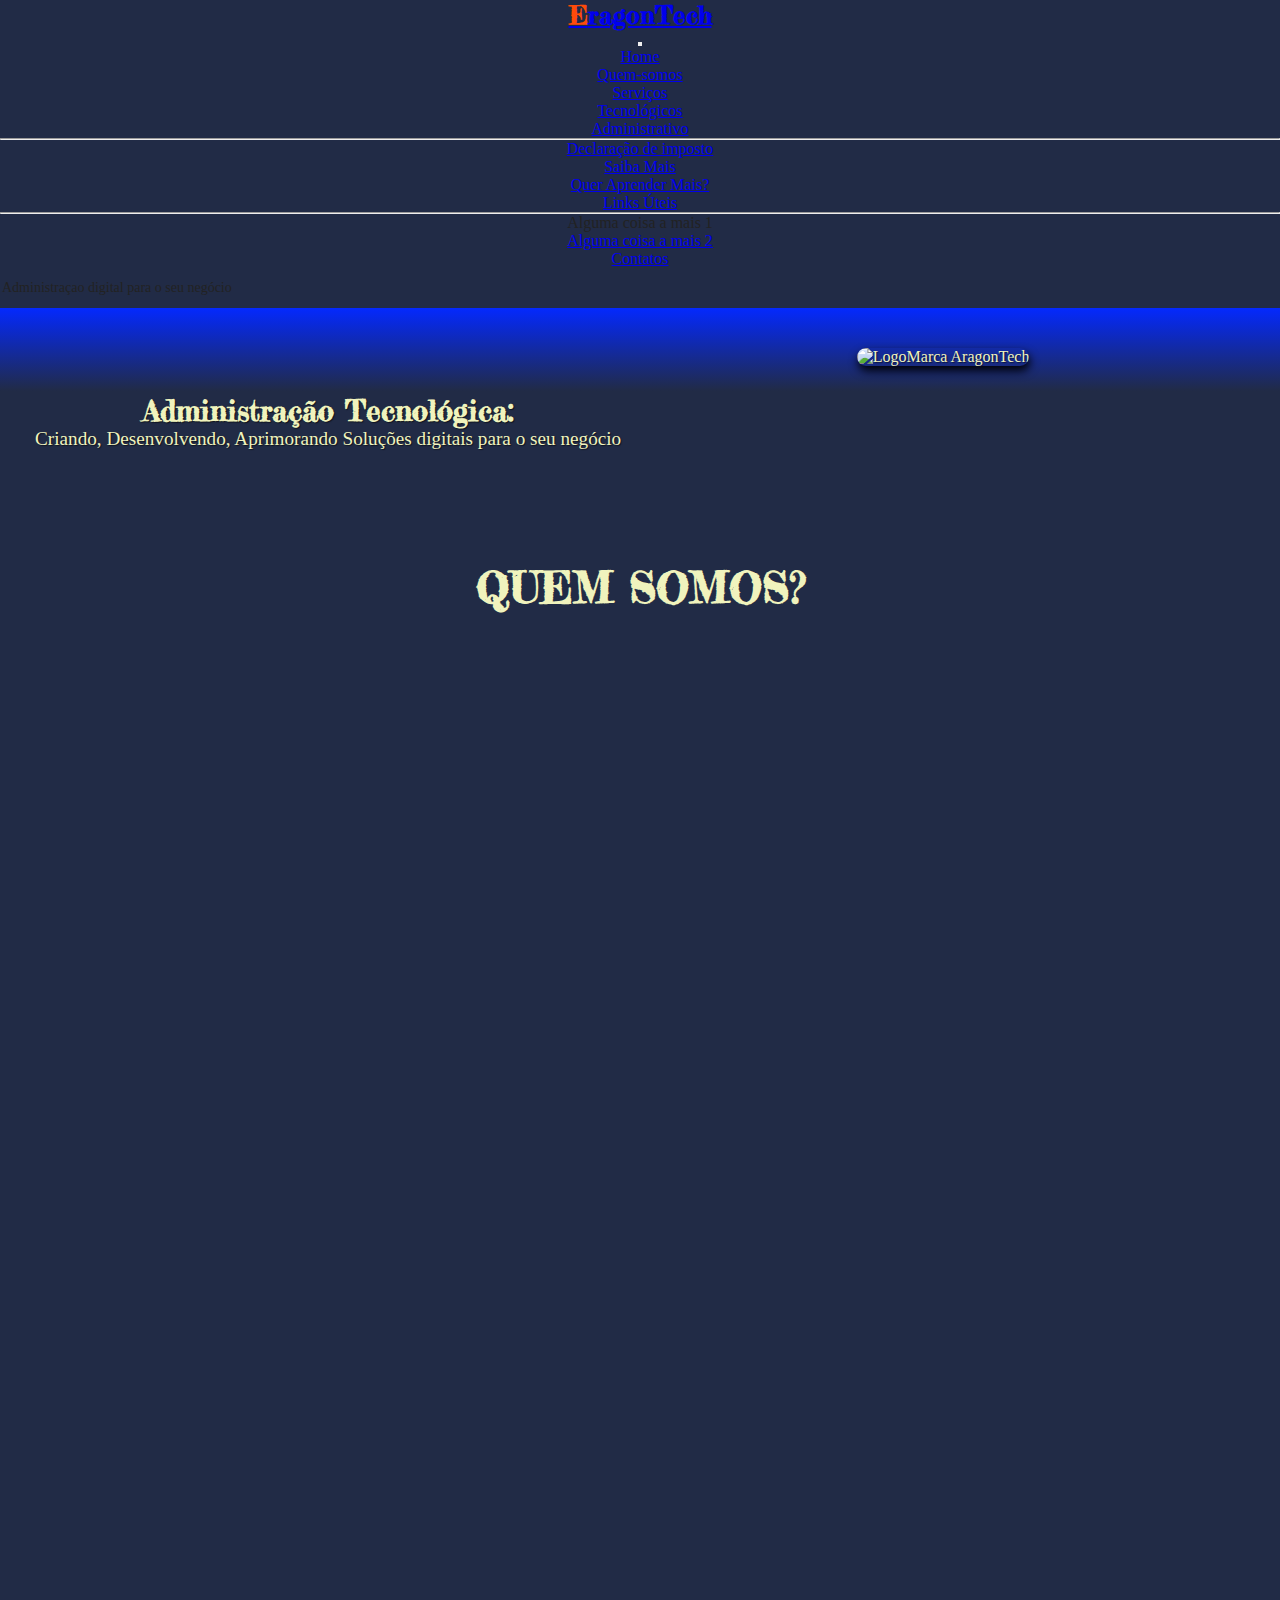
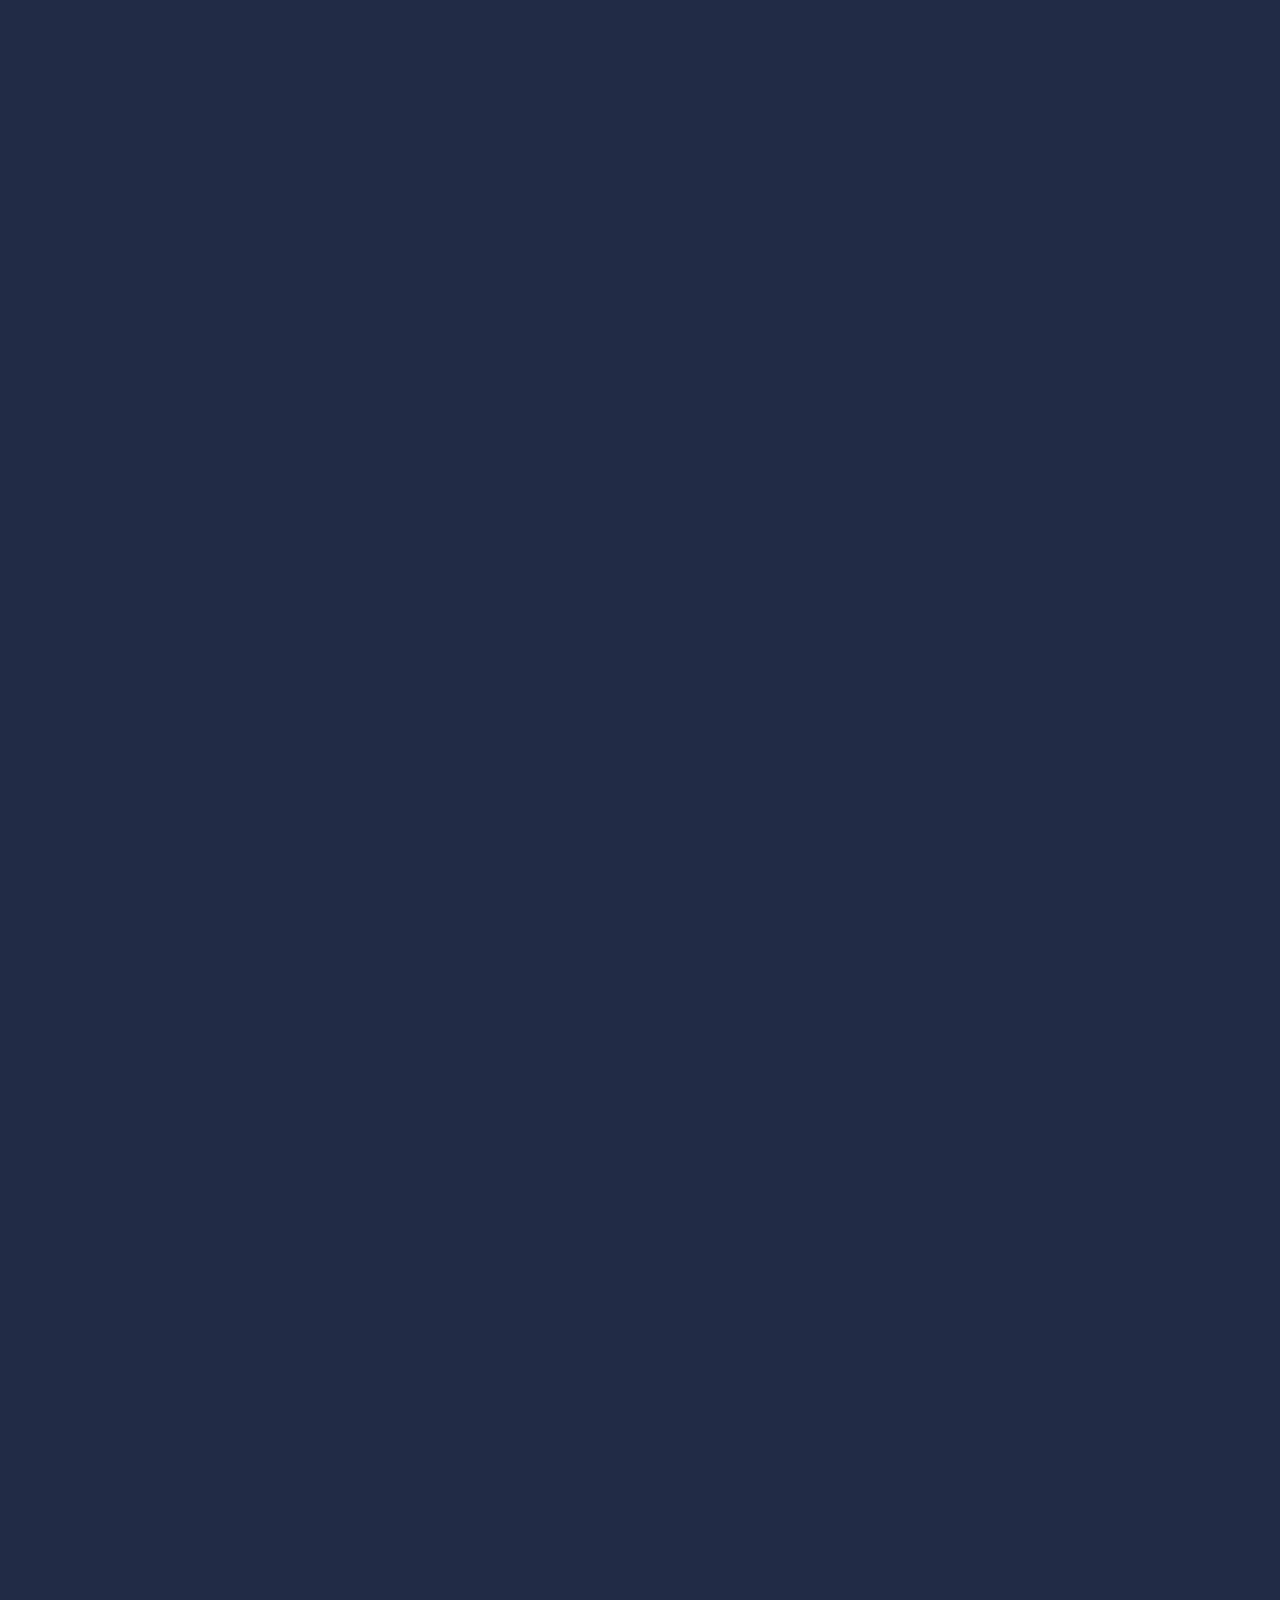
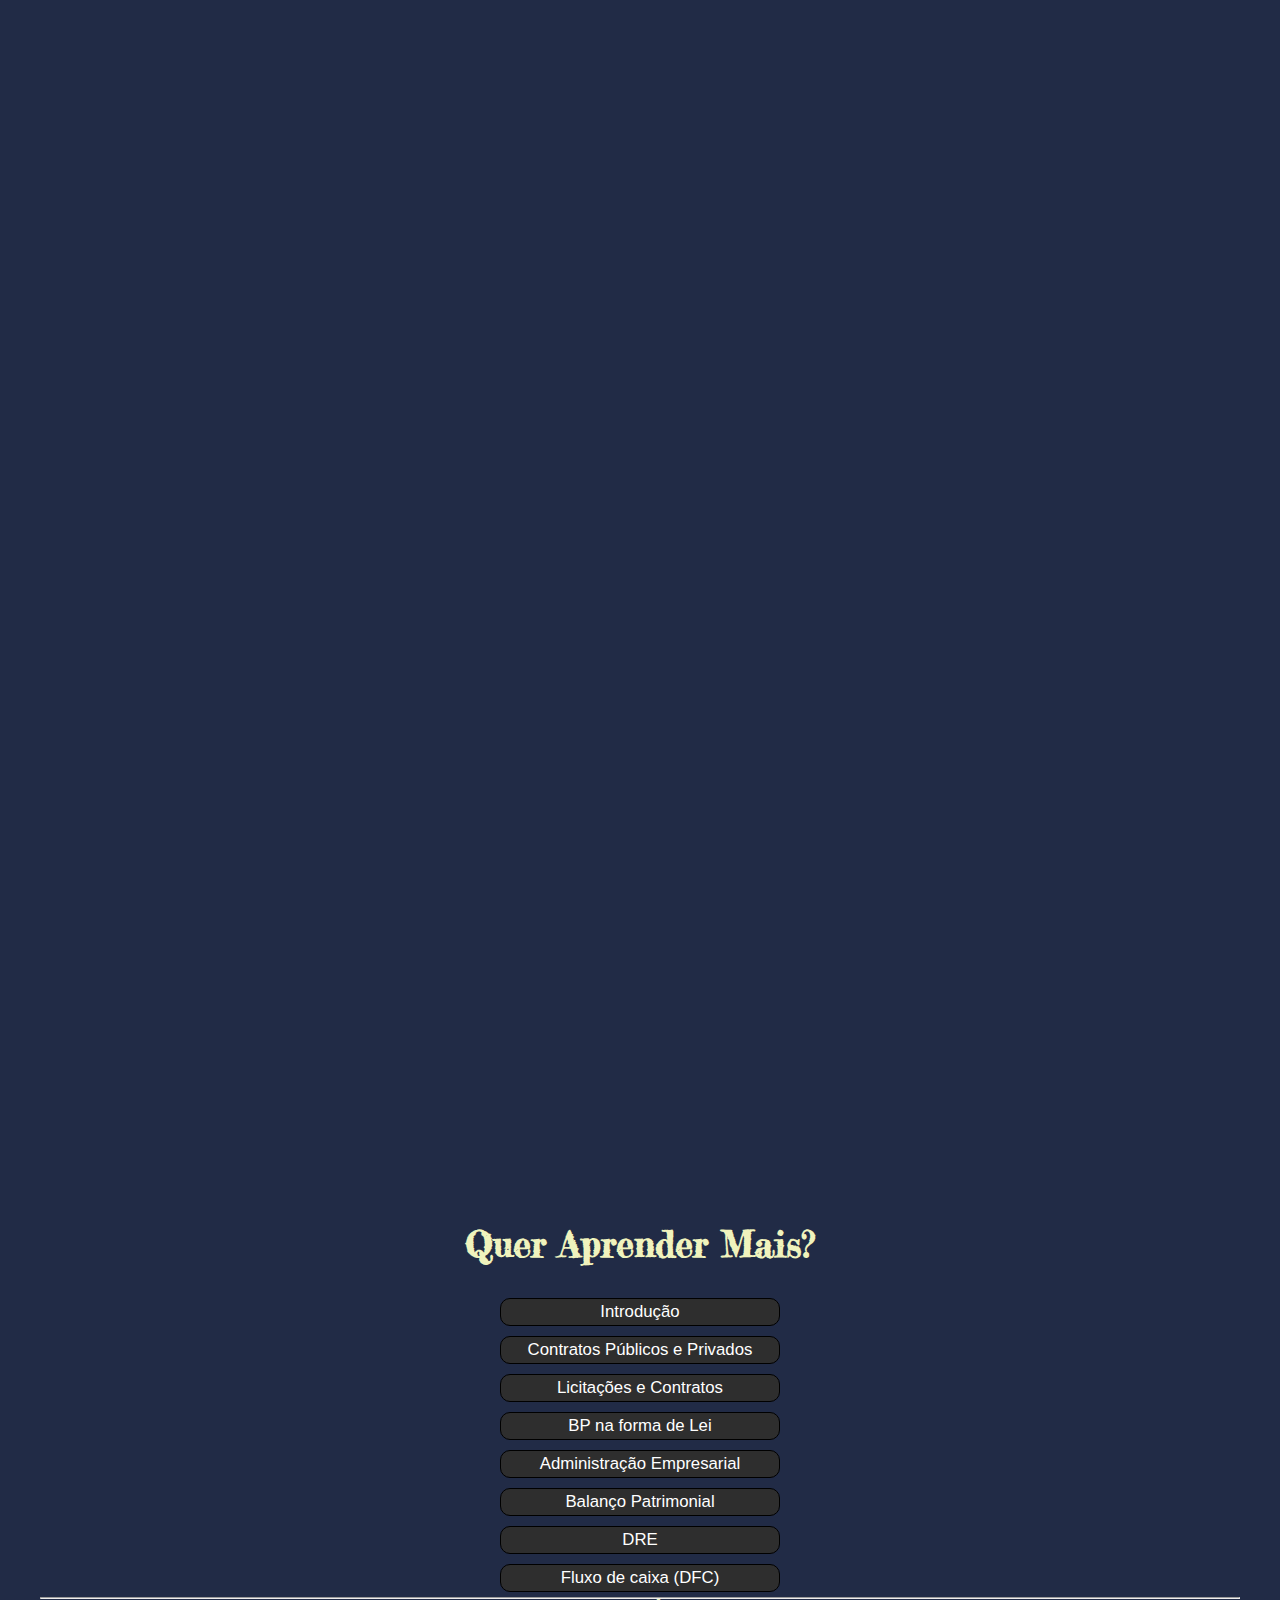
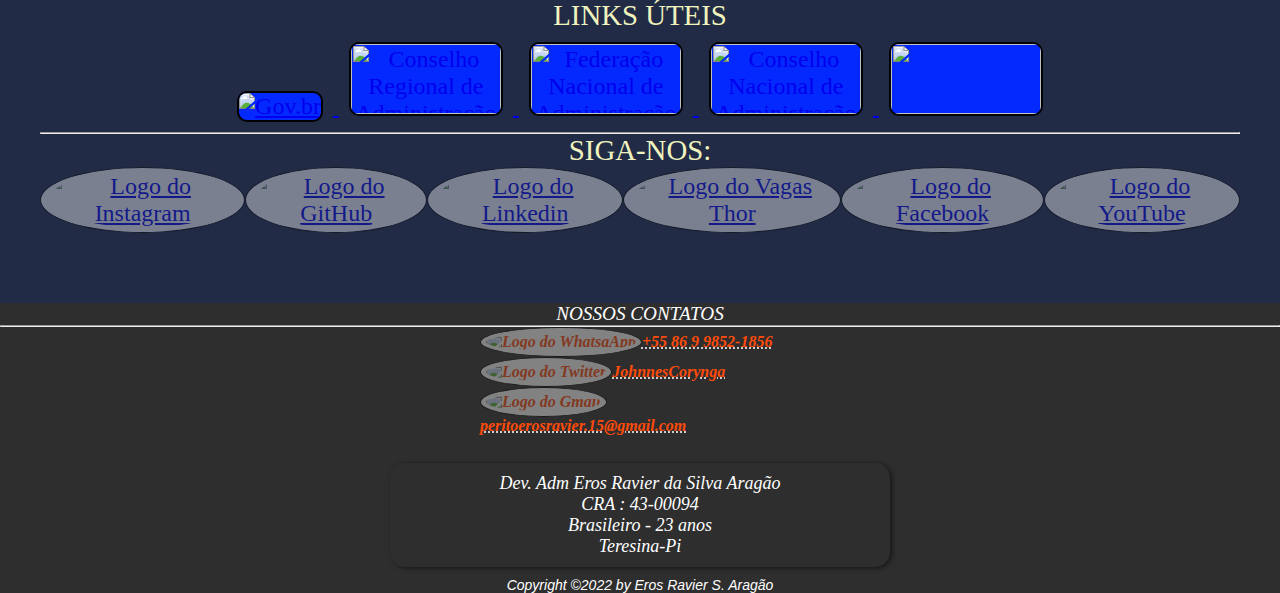
==== commit 98cd7648: "atualizar com scroll" ====
--- a/index.html
+++ b/index.html
@@ -86,89 +86,90 @@
               </div>
       </section>
     </header> 
-    <main>
+    <main >
         <a name="quem-somos"></a>
-            <section class="secao-texto">
-                <h1>QUEM SOMOS?</h1>
-                <article>
-                    <section>
-                        <h2>Sobre Mim</h2>
-                        <hr>
-                            <p>&spades;Sou apaixonado por tudo que faço, aprendo rápido, organização é uma prioridade, foco em resultados, trabalho bem em equipe, e estou sempre procurando formas de resolver problemas.  Estou sempre em busca de soluções e aprendendo coisas novas.</p>
-                    </section>
-                    <section>
-                        <h2>Formação Acadêmica</h2>
-                        <hr>
-                        <h4>Programação Full-Stack</h4>
-                            <p>&spades; Desenvolvedor Front-End: <strong>HTML, CSS, Bootstrap, React && JavaScript</strong></p>
-                            <p>&spades; Desenvolvedor Back-End: <strong>PHP, Banco de Dados - MySQL</strong></p>
-                            <p>&spades; Conhecimentos adicionais em: <strong>Figma, Git/GitHub, WordPress, nodeJs, typeScript</strong></p>
-                            <p>&spades; Soft Engineer certificado pelo curso de formação <strong>Full-Stack </strong><a class="link" href="https://programadorlifestyle.com.br/inscricao-promocional/" target="_blank">Programador LifeStyle</a></p>
-                            <p>&spades; Front-End Developer certificado pelo curso de formação<strong> Gustavo Guanabara - Curso em Video</strong></p>
-                            <p>&spades;Developer Web certificado pelo curso de formação<strong> CapGemini</strong></p>
-                            
-                        <h4>Administração</h4>
-                            <p>&spades; Bacharel em Administração</p>
-                            <p>&spades; Especialista em Gestão Pública certificado pela
-                                <a class="link" href="https://www.unopar.com.br/inscricao?gclsrc=aw.ds&msclkid=ee7a33affcb914914b4b5185ca50fd9f&utm_source=bing&utm_medium=cpc&utm_campaign=Unopar%20EAD%20%3A%20L1%20%3A%20Search%20%3A%20Institucional%20%3A%20PIM&utm_term=Unopar&utm_content=Unopar%20Institucional" target="_blank" rel="external">UNOPAR</a></p>
-                            <p>&spades; Perito Judicial certificado por
-                                <a class="link" href="https://academiadoperito.com.br/" target="_blank" rel="external">Academia do Perito</a href></p>
-                            <p>&spades; Mediador/Conciliador do
-                                <a class="link" href="https://www.tribunaldoconsumidor.com.br/o-tdc" target="_blank" rel="external">TDC - Tribunal Do Consumidor</a href></p>
-                    </section>
-                    <section class="secao-centro">
-                        <h2>Minhas Experiências</h2>
-                        <hr>
-                            <h4>Meus Projetos</h4>
-                            <article>
-                                <h5 onclick="mostrar('cbd')">&spades; <strong>Crud Banco de Dados</strong></h5>
-                                <p class="hidden" id="cbd">Projeto completo contendo Crud de conteiner, Crud de movimentação e um Relatório final com as tecnologias Front-End: Figma, Css, Html, BootStrap e JavaScript && Php, JavaScript e Mysql no Back. Projeto completo com gravação para o <a target="_blank" href="https://www.youtube.com/watch?v=AShUIIienRM">Youtube</a> e versionamento do <a target="_blank" href="https://github.com/JohnnesCorynga/PROJETO_CRUD_CONTEINER">Código</a> no meu Git/GitHub.</p>
-                            </article>
-                            <article>
-                                <h5 onclick="mostrar('spop')">&spades; <strong>Site Profissional(Opto Visão)</strong></h5>
-                                <p class="hidden" id="spop">Fiz um Site completo ultilizando apenas Figma, Html5, Css3, BootStrap e JavaScript. Projeto muito relevante, com muito aprendizado, e entregue no para o para o cliente.
-                                </p>
-                            </article>
-                            <article>
-                                <h5 onclick="mostrar('spp')">&spades; <strong>Site Pessoal(Portifólio)</strong></h5>
-                                <p class="hidden" id="spp">Fiz <strong>Este</strong> completo ultilizando apenas Figma, Html5, Css3, BootStrap e JavaScript. Projeto muito relevante, com muito aprendizado, mostrando todo meus conhecimentos, alguns projetos e técnicas.
-                                </p>
-                            </article>
-                            <article>
-                                <h5 onclick="mostrar('dspl')">&spades; <strong>Desafio SpaceX PL</strong></h5>
-                                <p class="hidden" id="dspl">Projeto completo  no curso de programação Programador LifeStyle-PL. Projeto que requeria dados provenientes de formularios com várias validações e personalização utilizando das tecnologias Figma, BootStrap, Html, Css & JavaScript para validações.
-                                </p>
-                            </article>
-                    </section>
-                    <section class="secao-centro">
-                        <h4>Ferramentas e Tecnologias</h4>
-                            <div style="display: inline_block"><br>
-                                <img alt="Eros-Js" height="30" width="40" src="https://raw.githubusercontent.com/devicons/devicon/master/icons/javascript/javascript-plain.svg">
-                                <img alt="Eros-Ts" height="30" width="40" src="https://raw.githubusercontent.com/devicons/devicon/master/icons/typescript/typescript-plain.svg">
-                                <img alt="Eros-Php" height="30" width="40" src="https://raw.githubusercontent.com/devicons/devicon/master/icons/php/php-original.svg">
-                                <img  alt="Eros-MySQL" height="30" width="40" src="https://raw.githubusercontent.com/devicons/devicon/master/icons/mysql/mysql-original.svg" />
-                                <img alt="Eros-HTML" height="30" width="40" src="https://raw.githubusercontent.com/devicons/devicon/master/icons/html5/html5-original.svg">
-                                <img alt="Eros-CSS" height="30" width="40" src="https://raw.githubusercontent.com/devicons/devicon/master/icons/css3/css3-original.svg">
-                            </div><br>
-                        <h4>Conhecimentos Adicionais em:</h4>
-                            <div style="display: inline_block"><br>
-                                <img alt="Eros-Git" height="30" width="40" src="https://raw.githubusercontent.com/devicons/devicon/master/icons/git/git-original.svg" />
-                                <img alt="Eros-GitHub" height="30" width="40" src="https://raw.githubusercontent.com/devicons/devicon/master/icons/github/github-original.svg" />
-                                <img alt="Eros-Figma" height="30" width="40" src="https://raw.githubusercontent.com/devicons/devicon/master/icons/figma/figma-original.svg" />
-                                <img alt="Eros-Botstrap" height="30" width="40" src="https://raw.githubusercontent.com/devicons/devicon/master/icons/bootstrap/bootstrap-original.svg" />
-                                <img alt="Eros-Wordpress" height="30" width="40" src="https://raw.githubusercontent.com/devicons/devicon/master/icons/wordpress/wordpress-original.svg" />
-                                <img alt="Eros-React" height="30" width="40" src="https://raw.githubusercontent.com/devicons/devicon/master/icons/react/react-original.svg">
-                                <img alt="Eros-Nodejs" height="30" width="40" src="https://raw.githubusercontent.com/devicons/devicon/master/icons/nodejs/nodejs-original.svg" />
-                            </div>
-                    </section>
-                    
-                    <!--
-                      --- FEITO VIA BOOSTRAP
-                      --- Escondendo a div de acordo com a resolução do site
-                      --- IMAGEM DEV - SERVIÇOS PROGRAMAÇÃO-->
+        <section class="secao-texto">
+            <h1>QUEM SOMOS?</h1>
+            <article id="hiddenScrollPai">
+                <section id="hiddenScroll">
+                    <h2>Sobre Mim</h2>
+                    <hr>
+                    <p>&spades;Sou apaixonado por tudo que faço, aprendo rápido, organização é uma prioridade, foco em resultados, trabalho bem em equipe, e estou sempre procurando formas de resolver problemas.  Estou sempre em busca de soluções e aprendendo coisas novas.</p>
+                </section>
+                <section id="hiddenScroll" >
+                    <h2>Formação Acadêmica</h2>
+                    <hr>
+                    <h3>Programação Full-Stack</h3>
+                        <p>&spades; Desenvolvedor Front-End: <strong>HTML, CSS, Bootstrap, ReactJS && JavaScript</strong></p>
+                        <p>&spades; Desenvolvedor Back-End: <strong>PHP, Banco de Dados - MySQL</strong></p>
+                        <p>&spades; Conhecimentos adicionais em: <strong>Figma, Git/GitHub, WordPress, nodeJs, typeScript</strong></p>
+                        <p>&spades; Soft Engineer certificado pelo curso de formação <strong>Full-Stack </strong><a class="link" href="https://programadorlifestyle.com.br/inscricao-promocional/" target="_blank">Programador LifeStyle</a></p>
+                        <p>&spades; Front-End Developer certificado pelo curso de formação<a class="link" href="https://www.youtube.com/cursoemvideo/" target="_blank"> Gustavo Guanabara - Curso em Video</a></p>
+                        <p>&spades;Developer Web certificado pelo curso de formação<a class="link" href="#"> CapGemini</a></p>
+                        
+                    <h3>Administração</h3>
+                        <p>&spades; Bacharel em Administração</p>
+                        <p>&spades; Especialista em Gestão Pública certificado pela
+                            <a class="link" href="https://www.unopar.com.br/inscricao?gclsrc=aw.ds&msclkid=ee7a33affcb914914b4b5185ca50fd9f&utm_source=bing&utm_medium=cpc&utm_campaign=Unopar%20EAD%20%3A%20L1%20%3A%20Search%20%3A%20Institucional%20%3A%20PIM&utm_term=Unopar&utm_content=Unopar%20Institucional" target="_blank" rel="external">UNOPAR</a></p>
+                        <p>&spades; Perito Judicial certificado por
+                            <a class="link" href="https://academiadoperito.com.br/" target="_blank" rel="external">Academia do Perito</a href></p>
+                        <p>&spades; Mediador/Conciliador do
+                            <a class="link" href="https://www.tribunaldoconsumidor.com.br/o-tdc" target="_blank" rel="external">TDC - Tribunal Do Consumidor</a href></p>
+                </section>
+                <section id="hiddenScroll" class="secao-centro">
+                    <h2>Minhas Experiências</h2>
+                    <hr> 
+                        <h2>Meus Projetos</h2>
+                        <article id="hiddenScroll">
+                            <h5>&spades; Crud Banco de Dados</h5>
+                            <p  id="cbd">Projeto completo contendo Crud de conteiner, Crud de movimentação e um Relatório final com as tecnologias Front-End: Figma, Css, Html, BootStrap e JavaScript && Php, JavaScript e Mysql no Back. Projeto completo com gravação para o <a target="_blank" href="https://www.youtube.com/watch?v=AShUIIienRM">Youtube</a> e versionamento do <a target="_blank" href="https://github.com/JohnnesCorynga/PROJETO_CRUD_CONTEINER">Código</a> no meu Git/GitHub.</p>
+                        </article>
+                        <article id="hiddenScroll">
+                            <h5 >&spades; Site Profissional(Opto Visão)</h5>
+                            <p  id="spop">Fiz um Site completo ultilizando apenas Figma, Html5, Css3, BootStrap e JavaScript. Projeto muito relevante, com muito aprendizado, e entregue no para o para o cliente.
+                            </p>
+                        </article id="hiddenScroll">
+                        <article>
+                            <h5>&spades; Site Pessoal(Portifólio)</h5>
+                            <p  id="spp">Fiz <strong>Este Site</strong> completo ultilizando apenas Figma, Html5, Css3, BootStrap e JavaScript. Projeto muito relevante, com muito aprendizado, mostrando todo meus conhecimentos, alguns projetos e técnicas.
+                            </p>
+                        </article id="hiddenScroll">
+                        <article>
+                            <h5 >&spades; Desafio SpaceX PL</h5>
+                            <p  id="dspl">Projeto completo  no curso de programação Programador LifeStyle-PL. Projeto que requeria dados provenientes de formularios com várias validações e personalização utilizando das tecnologias Figma, BootStrap, Html, Css & JavaScript para validações.
+                            </p>
+                        </article>
+                </section>
+                <section id="hiddenScroll" class="secao-centro">
+                    <h3>Ferramentas e Tecnologias</h3>
+                        <div style="display: inline_block"><br>
+                            <img alt="Eros-Js" height="30" width="40" src="https://raw.githubusercontent.com/devicons/devicon/master/icons/javascript/javascript-plain.svg">
+                            <img alt="Eros-Ts" height="30" width="40" src="https://raw.githubusercontent.com/devicons/devicon/master/icons/typescript/typescript-plain.svg">
+                            <img alt="Eros-Php" height="30" width="40" src="https://raw.githubusercontent.com/devicons/devicon/master/icons/php/php-original.svg">
+                            <img  alt="Eros-MySQL" height="30" width="40" src="https://raw.githubusercontent.com/devicons/devicon/master/icons/mysql/mysql-original.svg" />
+                            <img alt="Eros-HTML" height="30" width="40" src="https://raw.githubusercontent.com/devicons/devicon/master/icons/html5/html5-original.svg">
+                            <img alt="Eros-CSS" height="30" width="40" src="https://raw.githubusercontent.com/devicons/devicon/master/icons/css3/css3-original.svg">
+                        </div><br>
+                    <h3>Conhecimentos Adicionais em:</h3>
+                        <div style="display: inline_block"><br>
+                            <img alt="Eros-Git" height="30" width="40" src="https://raw.githubusercontent.com/devicons/devicon/master/icons/git/git-original.svg" />
+                            <img alt="Eros-GitHub" height="30" width="40" src="https://raw.githubusercontent.com/devicons/devicon/master/icons/github/github-original.svg" />
+                            <img alt="Eros-Figma" height="30" width="40" src="https://raw.githubusercontent.com/devicons/devicon/master/icons/figma/figma-original.svg" />
+                            <img alt="Eros-Botstrap" height="30" width="40" src="https://raw.githubusercontent.com/devicons/devicon/master/icons/bootstrap/bootstrap-original.svg" />
+                            <img alt="Eros-Wordpress" height="30" width="40" src="https://raw.githubusercontent.com/devicons/devicon/master/icons/wordpress/wordpress-original.svg" />
+                            <img alt="Eros-React" height="30" width="40" src="https://raw.githubusercontent.com/devicons/devicon/master/icons/react/react-original.svg">
+                            <img alt="Eros-Nodejs" height="30" width="40" src="https://raw.githubusercontent.com/devicons/devicon/master/icons/nodejs/nodejs-original.svg" />
+                        </div>
+                </section>
+                
+                <!--
+                    --- FEITO VIA BOOSTRAP
+                    --- Escondendo a div de acordo com a resolução do site
+                    --- IMAGEM DEV - SERVIÇOS PROGRAMAÇÃO-->
+                <section id="hiddenScroll">
                     <a name="tecno"></a>
                     <div class="card text-bg-dark d-none d-md-block" id="card-text-desaparecer">
-                      <img src="imagens-videos-audios/dev=650.png" class="card-img" alt="Imagem desenvolvedor">
+                        <img src="imagens-videos-audios/dev=650.png" class="card-img" alt="Imagem desenvolvedor">
                         <div class="card-img-overlay">
                             <h2 class="card-title">Nossos Serviços Tecnológicos</h2>
                                 <ol class="card-text">
@@ -177,7 +178,7 @@
                                     <li><b>@</b> Desenvolvimento de Sites e Sistemas</li>
                                     <li><b>@</b> Construção, Manutenção, Atualização e Analize de Sites</li>
                                     <li><b>@</b> Construção de Apps</li>
-                                    <li><b>@</b> Aplicativos para celular e redes sociais</li> 
+                                    <li><b>@</b> Aplicativos para celular e redes sociais</li>
                                     <li><b>@</b> Desenvolvimento de Games</li>
                                 </ol>
                             <p class="card-text">Last updated 3 mins ago</p>
@@ -194,17 +195,19 @@
                                         <li><b>@</b> Desenvolvimento de Sites e Sistemas</li>
                                         <li><b>@</b> Construção, Manutenção, Atualização e Analize de Sites</li>
                                         <li><b>@</b> Construção de Apps</li>
-                                        <li><b>@</b> Aplicativos para celular e redes sociais</li> 
+                                        <li><b>@</b> Aplicativos para celular e redes sociais</li>
                                         <li><b>@</b> Desenvolvimento de Games</li>
                                     </ol>
                                 <p class="card-text"><small class="text-muted">Last updated 3 mins ago</small></p>
                             </div>
                     </div>
                     
+                </section>
 
-                      <!--IMAGEM DE ACORDO - SERVIÇOS ADMINISTRATIVOS-->
-                      <a name="admi"></a>
-                      <div class="card text-bg-dark d-none d-md-block" id="card-text-aparecer">
+                    <!--IMAGEM DE ACORDO - SERVIÇOS ADMINISTRATIVOS-->
+                    <section id="hiddenScroll">
+                        <a name="admi"></a>
+                        <div class="card text-bg-dark d-none d-md-block" id="card-text-aparecer">
                         <img src="imagens-videos-audios/acordo=650.png" alt="Imagem Acordo" class="card-img">
                             <div class="card-img-overlay">
                                 <h2 class="card-title">Nossos Serviços Administrativos</h2>
@@ -220,10 +223,10 @@
                                     </ol>
                                 <p class="card-text">Last updated 3 mins ago</p>
                             </div>
-                      </div>
-                      
-                      <div class="card mb-3 d-md-none" id="card-text-aparecer">
-                          <img src="imagens-videos-audios/acordo=650.png" class="card-img-top" alt="Imagem Acordo">
+                        </div>
+                        
+                        <div class="card mb-3 d-md-none" id="card-text-aparecer">
+                            <img src="imagens-videos-audios/acordo=650.png" class="card-img-top" alt="Imagem Acordo">
                             <div class="card-body">
                                 <h2 class="card-title">Nossos Serviços Administrativos</h2>
                                     <ol class="card-text">
@@ -239,8 +242,9 @@
                                 <p class="card-text"><small class="text-muted">Last updated 3 mins ago</small></p>
                             </div>
                         </div>
-                </article>
-                      <!--De acordo com a resolução da tela-->
+                    </section>
+            </article>
+                    <!--De acordo com a resolução da tela-->
         </section>
         <a name="aprender-mais"></a>
         <aside>
--- a/style-page-principal.css
+++ b/style-page-principal.css
@@ -32,7 +32,26 @@
     }to{
         transform: rotateY(0deg);
     }
-    
+}
+@keyframes appear-right {
+    0%{
+        transform: translateX(100%);
+    }60%{
+        transform: translateX(-20%);
+    }
+    100%{
+        transform: translateX(0);
+    }
+}
+@keyframes appear-left {
+    0%{
+        transform: translateX(-100%);
+    }60%{
+        transform: translateX(20%);
+    }
+    100%{
+        transform: translateX(0);
+    }
 }
 .eragonTech{
     font-size: 25px;
@@ -44,8 +63,8 @@
 }
 body{
     background-color: var(--cor2);
-    color:  black;
-    font: normal 18px var(--font-padrão);
+    color:  #222;
+    
     text-align: center;
     margin: auto;
 }
@@ -54,7 +73,7 @@
     width: 100%;
     background-size: cover;
     position: fixed;
-    font-size: 15px;
+    font-size: .5em;
     padding: 12px;
     background-color: var(--cor1) ;
 }
@@ -64,11 +83,11 @@
 
 header{
     /*box-shadow: 0px 1px 7px rgba(0,0,0,0.400);*/
-    max-height: 370px;
+    max-height: 70vh;
     text-shadow: 1px 1px 1px rgba(0, 0, 0, 0.535);
     color: var(--cor4);
     padding: 25px;
-    background-image: linear-gradient(to top,#212b46, var(--cor0));
+    background-image: linear-gradient(to top,var(--cor2), var(--cor0));
 }
 .esquerda{
     padding-top: 50px; ;
@@ -95,43 +114,50 @@
 }
 .link{
     color: var(--cor5);
-    font-size: 19px;
+    font-size: 1em;
     font-weight: bolder;
     text-decoration: none;
 }
 .link:hover{
     transition-duration: .2s;
-    font-size: 19.7px;
+    font-size: 1.3em;
     border-radius: 5px;
     text-decoration: underline;/*coloca o sublinhado no link*/
 }
 article{
-    max-width: 650px;
+    max-width: 950px;
     padding: 10px;
     /*box-shadow: 2px 1px 5px rgba(30, 29, 29, 0.535);*/
     border-radius: 15px;
-    text-align: justify;
+    text-align: left;
     margin: auto;
 }
+article>section{
+    margin-top: 100px;
+    margin-bottom: 50px;
+}
 main{
-    padding-top: 215px;
-    padding-bottom: 20px;
-    box-shadow: 3px 3px 5px rgba(0, 0, 0, 0.494);
+    font-size: 1.5em;
+    padding: 20px 10px;
+    /* box-shadow: 3px 3px 5px rgba(0, 0, 0, 0.494); */
     margin: auto;
-    min-width: 280px;
-    max-width: 900px;
-    background-color: var(--cor4);
+    margin-top: 150px;
+    max-width: 1200px;
+    color: var(--cor4);
+    background-color: var(--cor2);
     border-bottom-right-radius:  15px;
     border-bottom-left-radius:  15px;
 }
 h1{
-    font: bolder 35px var(--font-especial);
+    font: bolder 1.8em var(--font-especial);
 }
 h2{
+    font-size: 1.5em;
     font-family: var(--font-especial);
 }
 h3{
     font:var(--font-titulos);
+    font-size: 1.2em;
 }
 h4{
     font-weight: bold;
@@ -139,10 +165,21 @@
 h5{
     padding: 5px;
     text-align: center;
+    border-radius: 5px;
+    color:var(--cor0);
+    background-color:var(--cor0);
+    cursor: pointer;
+    color:  var(--cor3);
+    font-size: 1.2em;
+    font-weight: bold;
+
 }
 h5:hover{
-    background-color: var(--cor1);
+    background-color:var(--cor0);
     cursor: pointer;
+    transition: .4s;
+    color:  var(--cor3);
+    font-size: 1.2em;
 }
 img{
     border-radius: 25px;
@@ -154,15 +191,23 @@
 article>section>h2{
     background-color: var(--cor2);
     color: white;
+    padding: 10px;
+    border-radius: 15px;
 }
 .secao-centro{
     display:block;
     margin:auto;
+    margin-top: 50px;
     justify-content: center;
     text-align: center;
 }
+.card-text{
+    font-size: .7em;
+}
 /*DIV ESCONDIDA*/
 .hidden{
+    background-color: var(--cor3);
+    display: none; 
     max-width: 650px;
     display: none;
     margin:auto;
@@ -171,33 +216,46 @@
     align-items: center;
     justify-content: center;
     box-shadow: 1px 1px 2px rgba(0, 0, 0, 0.535);
+    animation: appear-right 1.2s;
+} 
+strong{
+    color: var(--cor0);
+}
+.secao-centro>article{
+    max-width: 800px;
+    font-size: 1em;
+}
+.secao-centro>article>p{
+    background-color: var(--cor3);
+    color: azure;
+    padding: 20px;
 }
 p{
     text-align: justify;
     padding: 2px;
-    margin: 15px 0px;
+    margin: 10px 0px;
 }
 aside{
     margin-top: 50px;
 }
 aside>li>input{
     margin: 5px;
-    max-width: 280px;
     min-width: 280px;
     padding: 3px 5px;
-    background-color:var(--cor2);
+    background-color:var(--cor3);
     color:white;
-    font-size: 1em;
+    font-size: .7em;
     border-radius: 10px;
     border: 1px solid black;
     cursor: pointer;
-
-}
-input[type="button"]:hover{
+}
+aside>li>input[type="button"]:hover{
     cursor: pointer;
-    background-color: var(--cor3);
-
-}
+    background-color: var(--cor4);
+    color: var(--cor3);
+
+}
+
 li {
     list-style-type: none; /*Tira o ponto da lista*/
   }
@@ -223,6 +281,7 @@
     height: 70px;
     border-radius: 10px;
     border: 2px solid black;
+    background-color: var(--cor0);
 }
 .imagens-links-ulteis:hover{
     background-color: var(--cor1);
@@ -241,7 +300,7 @@
     box-shadow: 3px 2px 10px rgba(0, 0, 0,0.535);
 }
 .perfio-final{
-     max-width: 300px;
+     max-width: 500px;
      text-align: center;
 }
 .descricao-perfio{
@@ -256,3 +315,9 @@
     max-width: 320px;
     min-width: 100px;
 }
+/*Efeito de aparecer com a rolagem do SCROLL*/
+
+#hiddenScroll{
+    opacity: 0;
+}
+/*Efeito de aparecer com a rolagem do SCROLL*/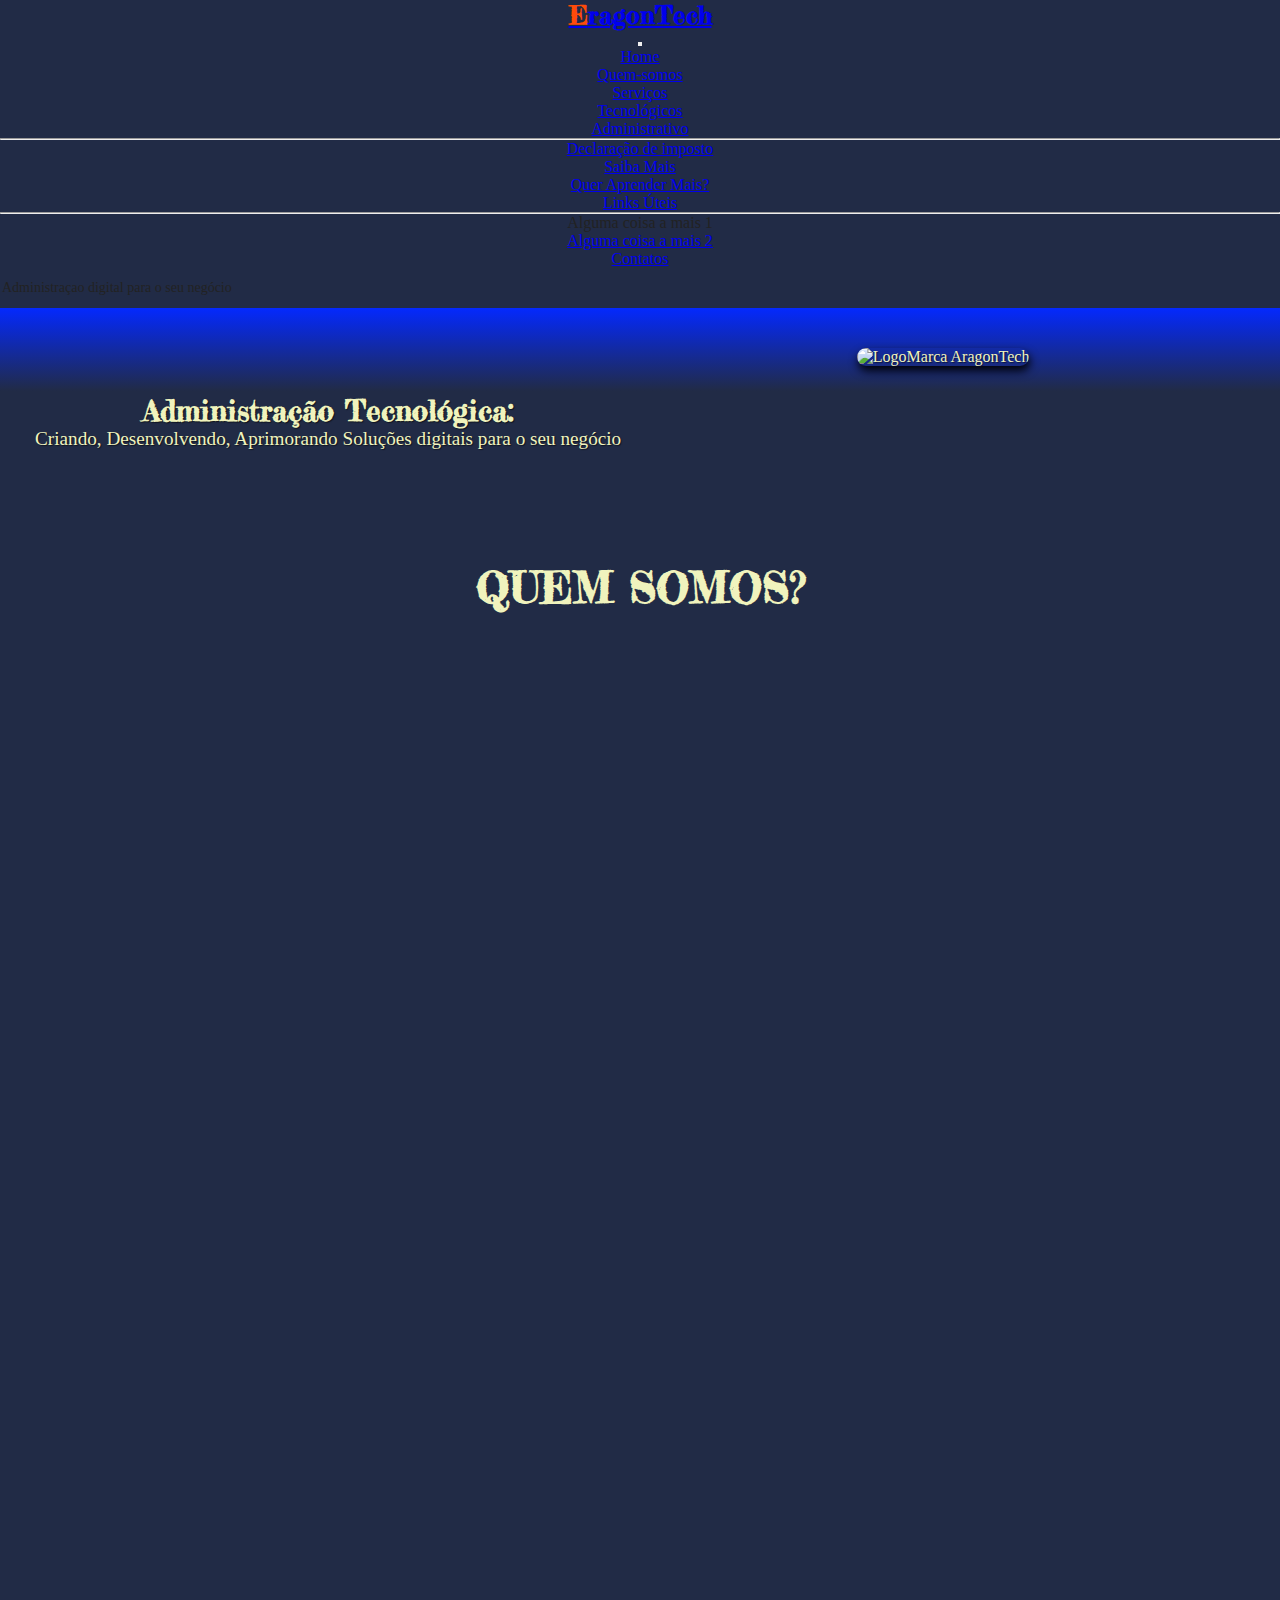
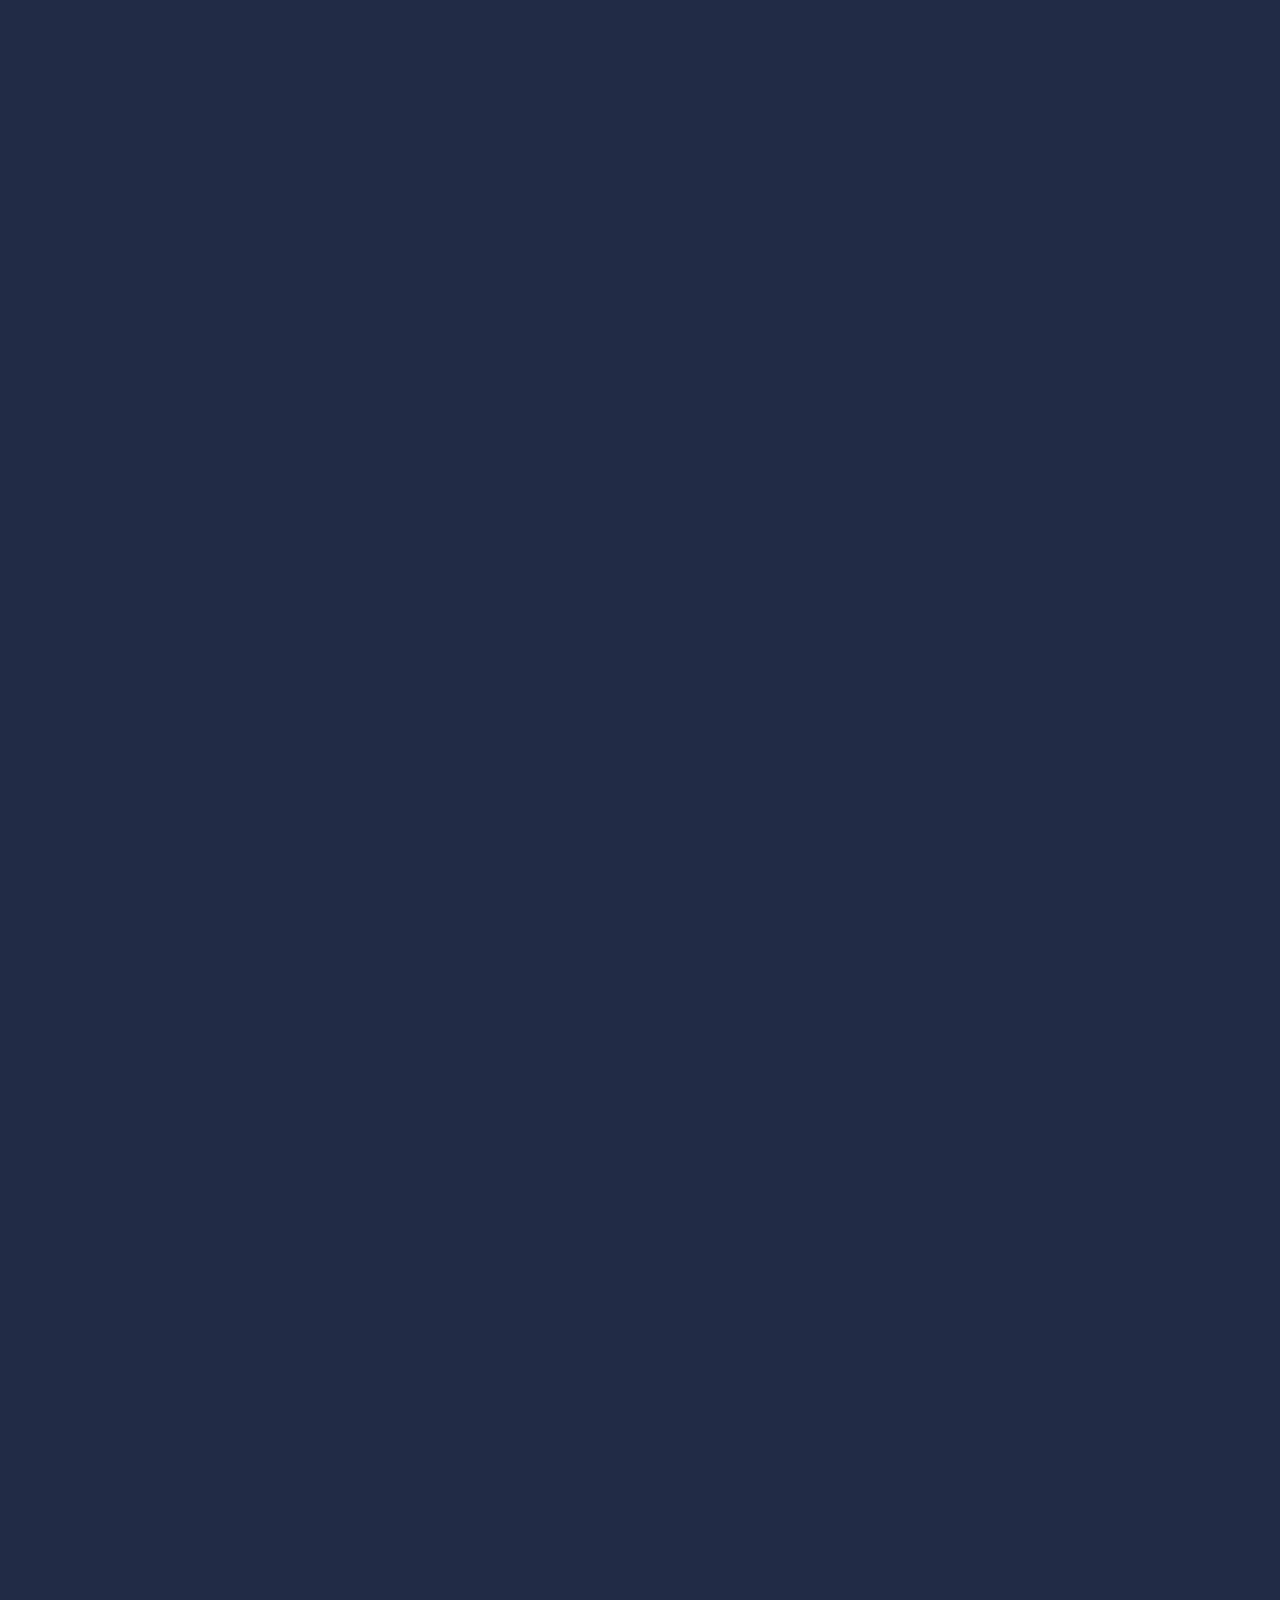
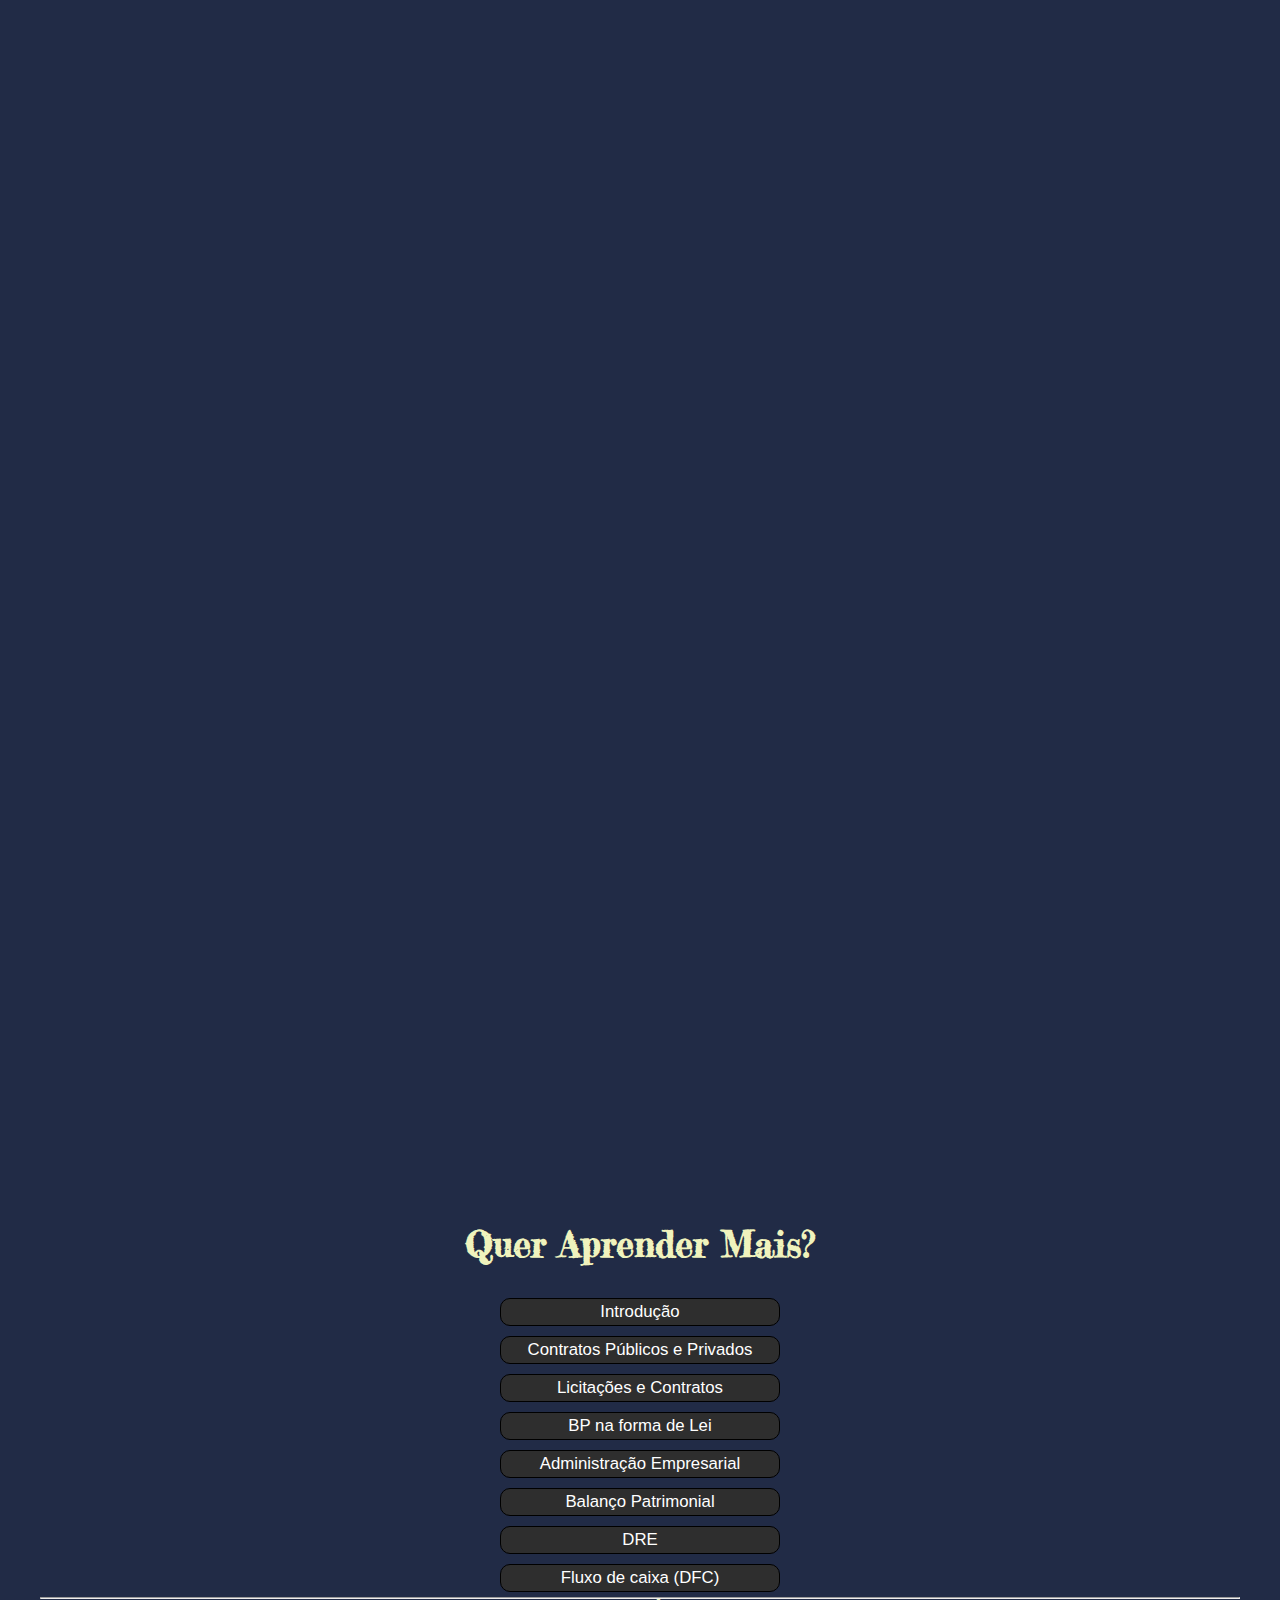
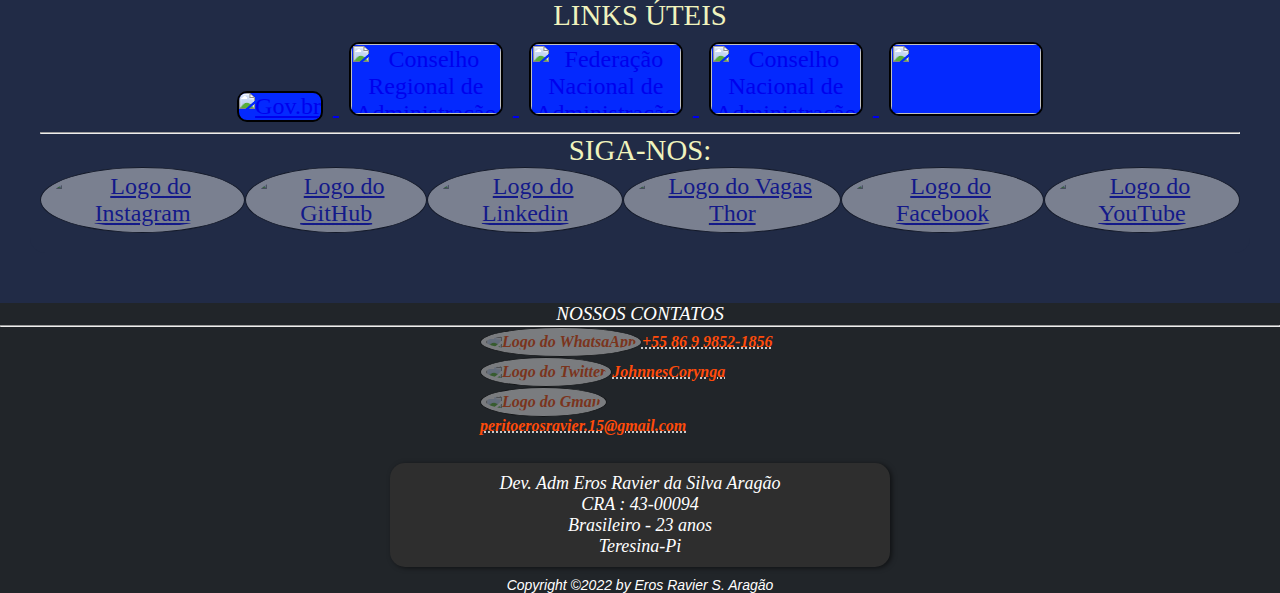
==== commit 34024f3e: "bg-dark do card-img" ====
--- a/index.html
+++ b/index.html
@@ -185,7 +185,7 @@
                         </div>
                     </div>
                     
-                    <div class="card mb-3 d-md-none" id="card-text-aparecer">
+                    <div class="card mb-3 d-md-none bg-dark" id="card-text-aparecer">
                         <img src="imagens-videos-audios/dev=650.png" class="card-img-top" alt="Imagem desenvolvedor">
                             <div class="card-body">
                                 <h2 class="card-title">Nossos Serviços Tecnológicos</h2>
@@ -225,7 +225,7 @@
                             </div>
                         </div>
                         
-                        <div class="card mb-3 d-md-none" id="card-text-aparecer">
+                        <div class="card mb-3 d-md-none bg-dark" id="card-text-aparecer">
                             <img src="imagens-videos-audios/acordo=650.png" class="card-img-top" alt="Imagem Acordo">
                             <div class="card-body">
                                 <h2 class="card-title">Nossos Serviços Administrativos</h2>
--- a/style-page-principal.css
+++ b/style-page-principal.css
@@ -14,6 +14,7 @@
     --cor1:#0D6EFDff;
     --cor2:#212B46;
     --cor3:#2e2e2e;
+    --cor3-1:#212529;
     --cor4:#f0f3bdff;
     --cor5:#ff4b0aff;
   
@@ -291,7 +292,7 @@
 footer{
     margin-top: 50px;
     justify-content: center;
-    background-color: var(--cor3);
+    background-color: var(--cor3-1);
     color: white;
     font-style: italic ;
 }
@@ -304,6 +305,8 @@
      text-align: center;
 }
 .descricao-perfio{
+    background-color: var(--cor3);
+    color: white;
     padding: 10px;
     border-radius: 15px;
     box-shadow: 2px 1px 5px rgba(0, 0, 0,0.535);
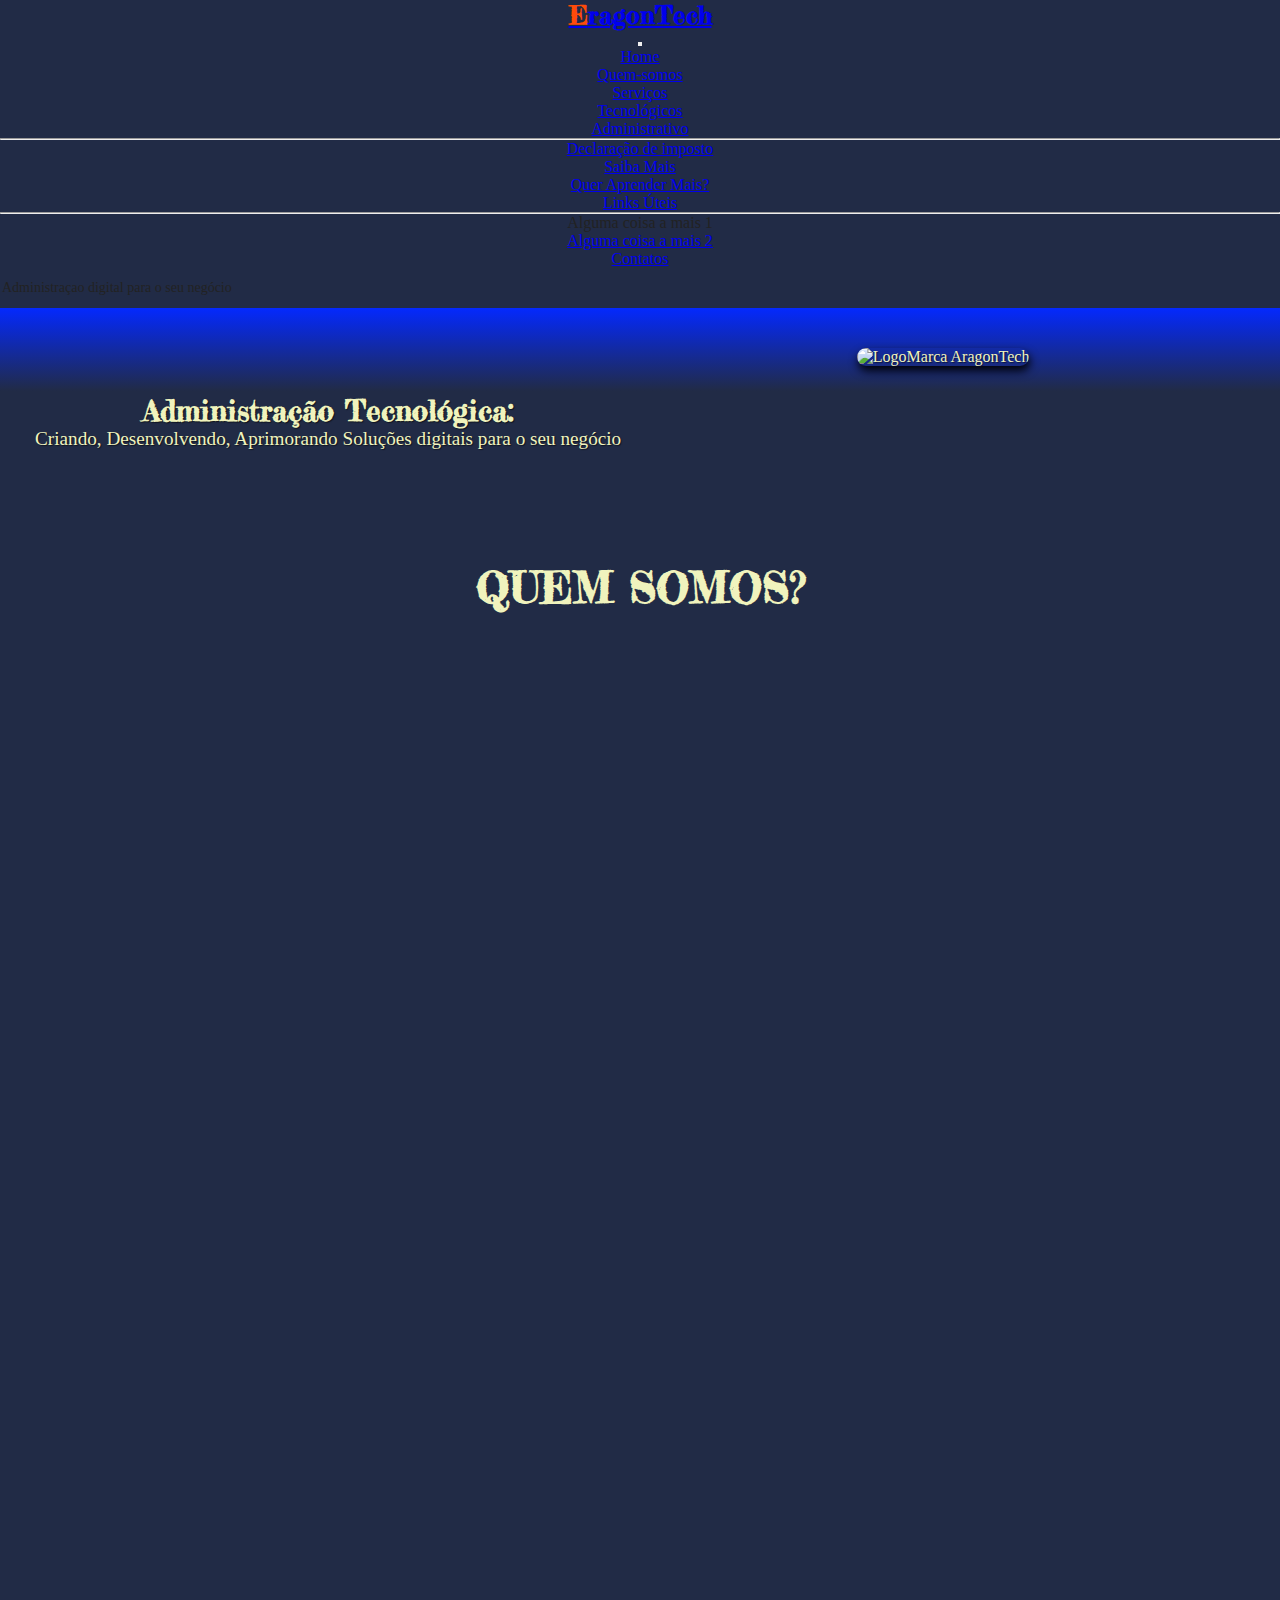
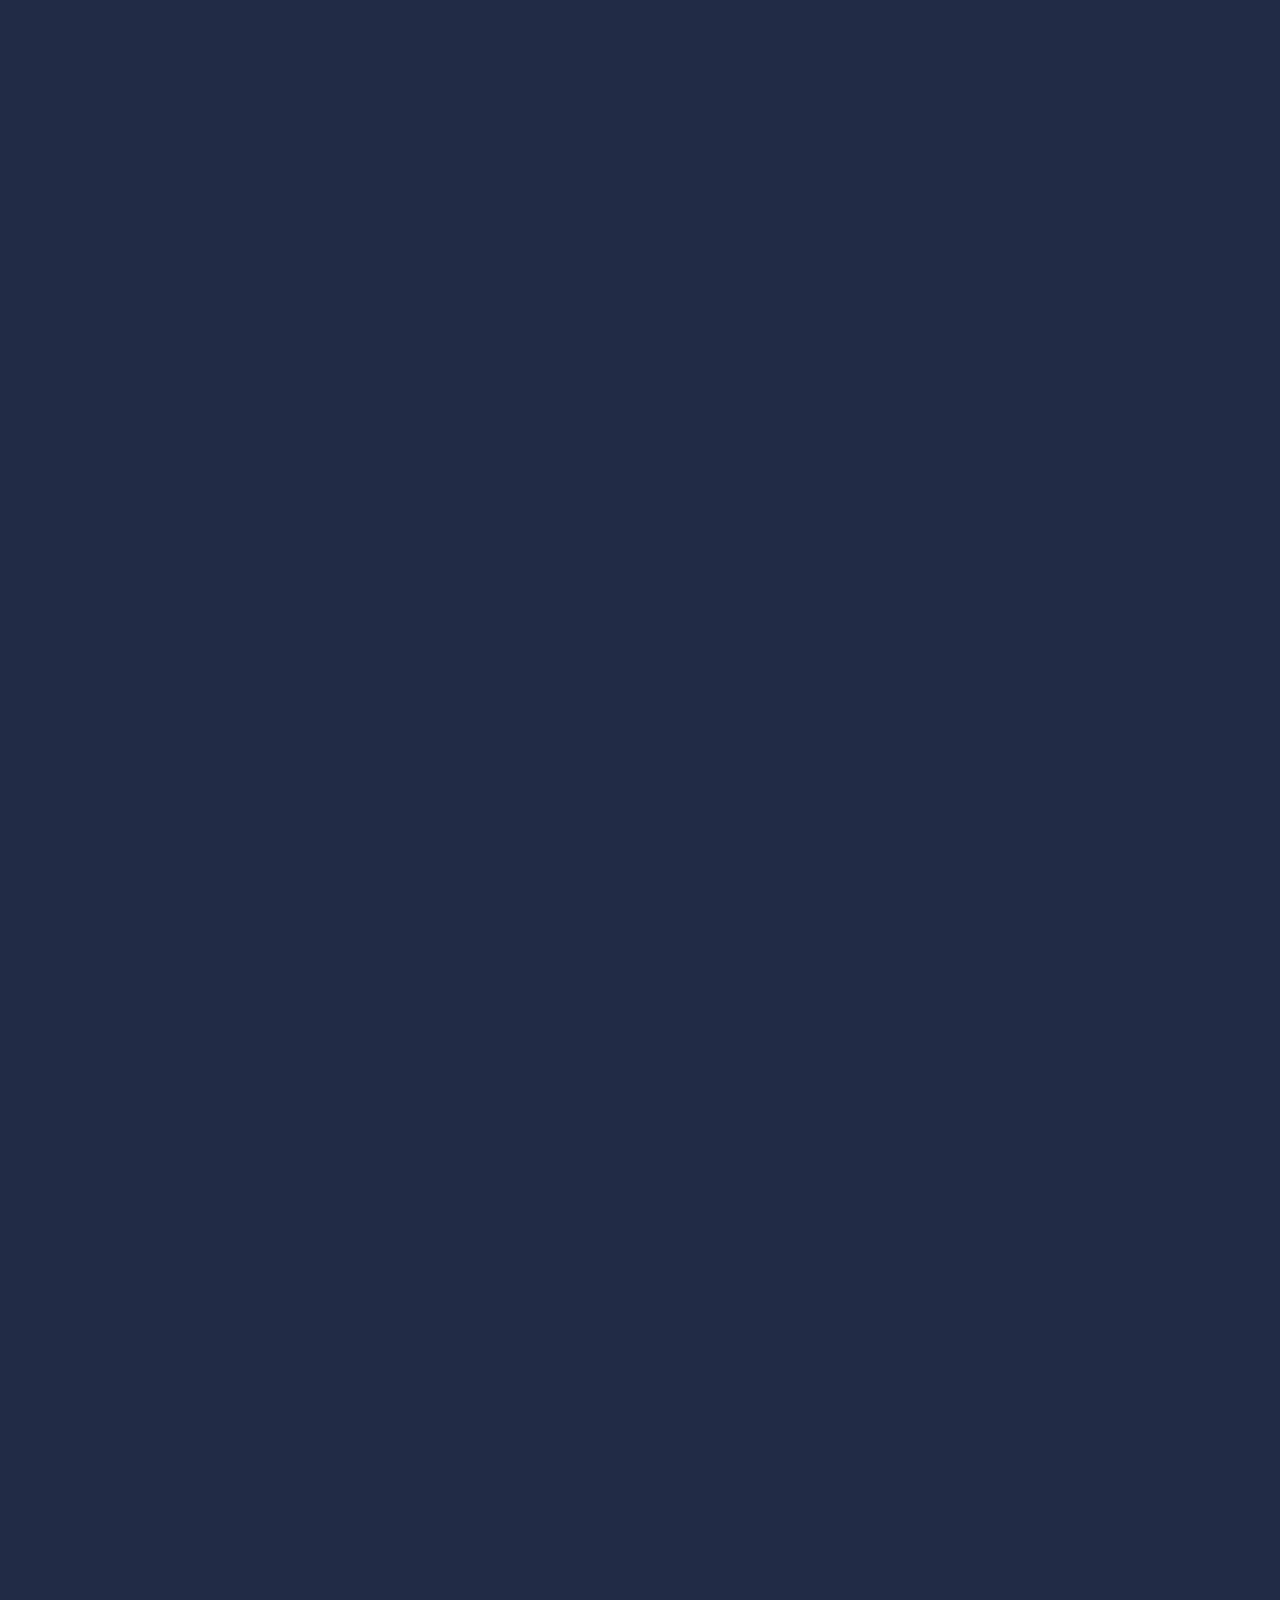
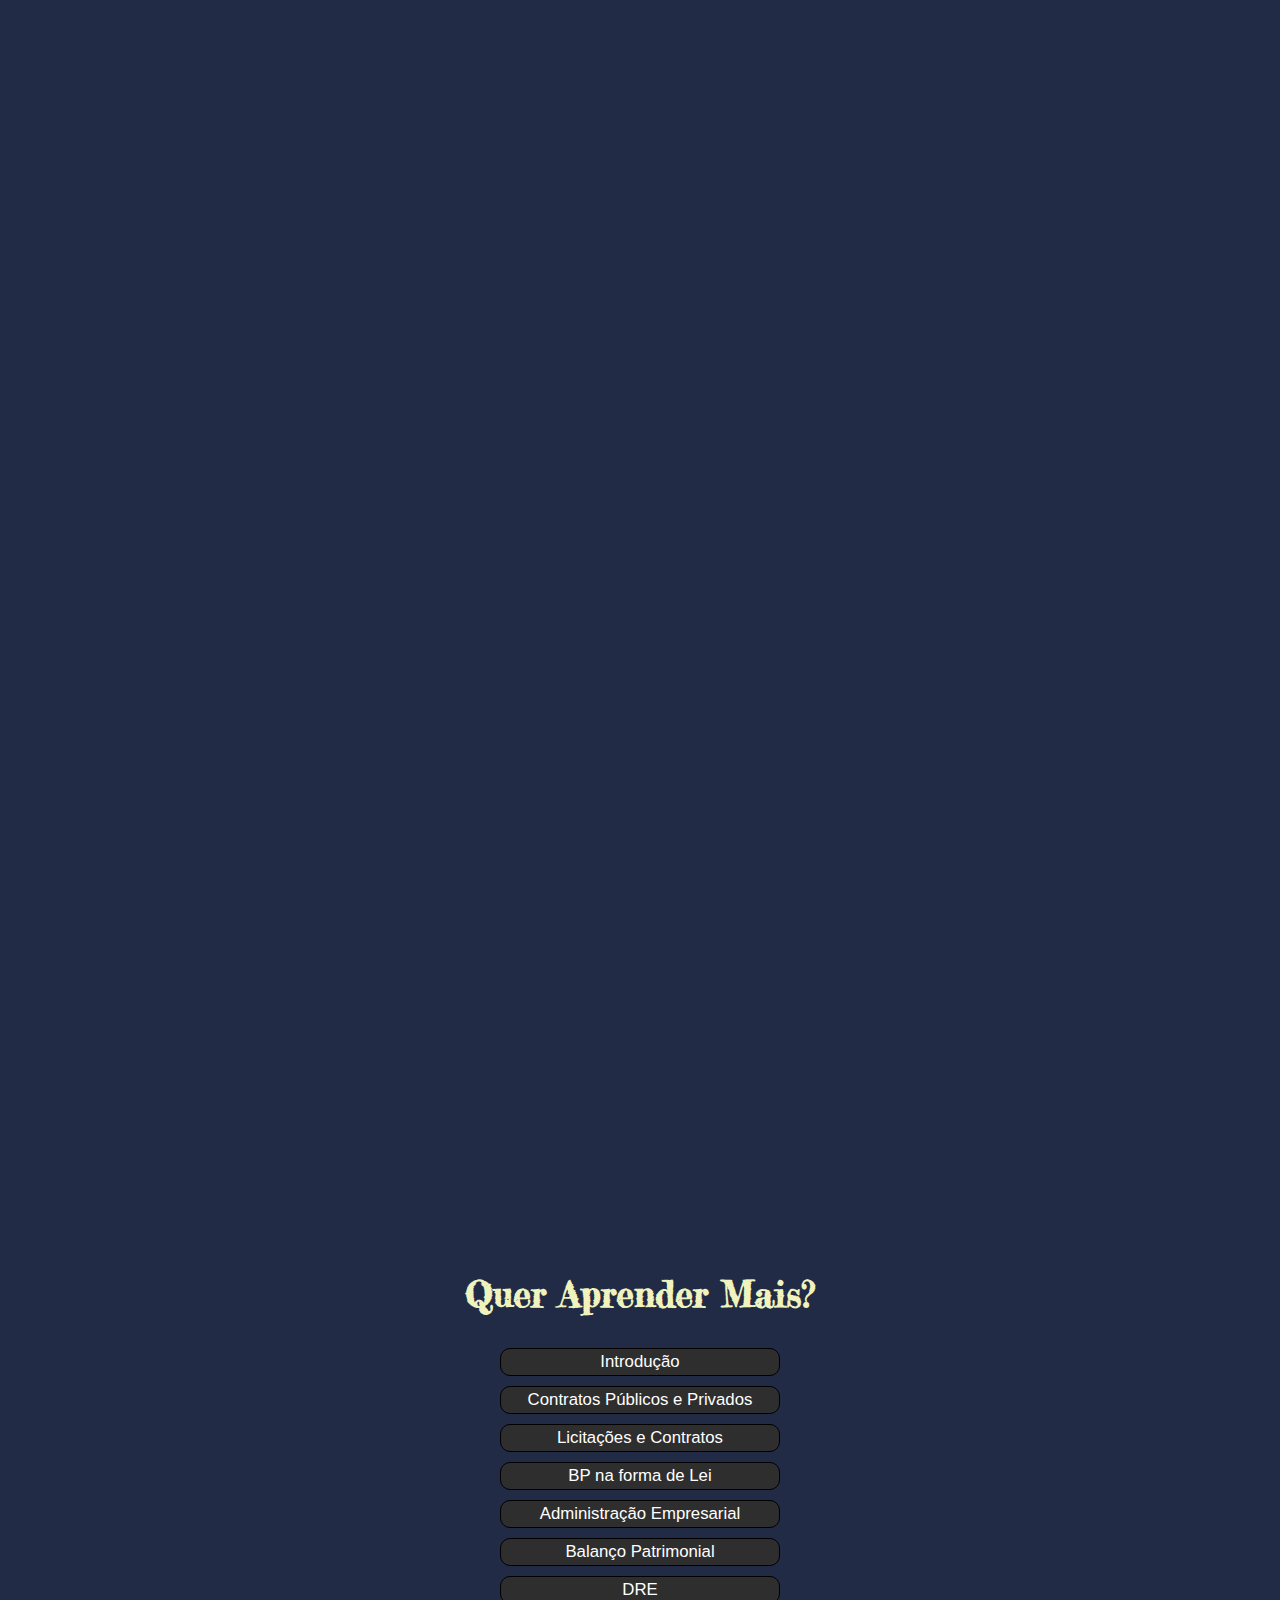
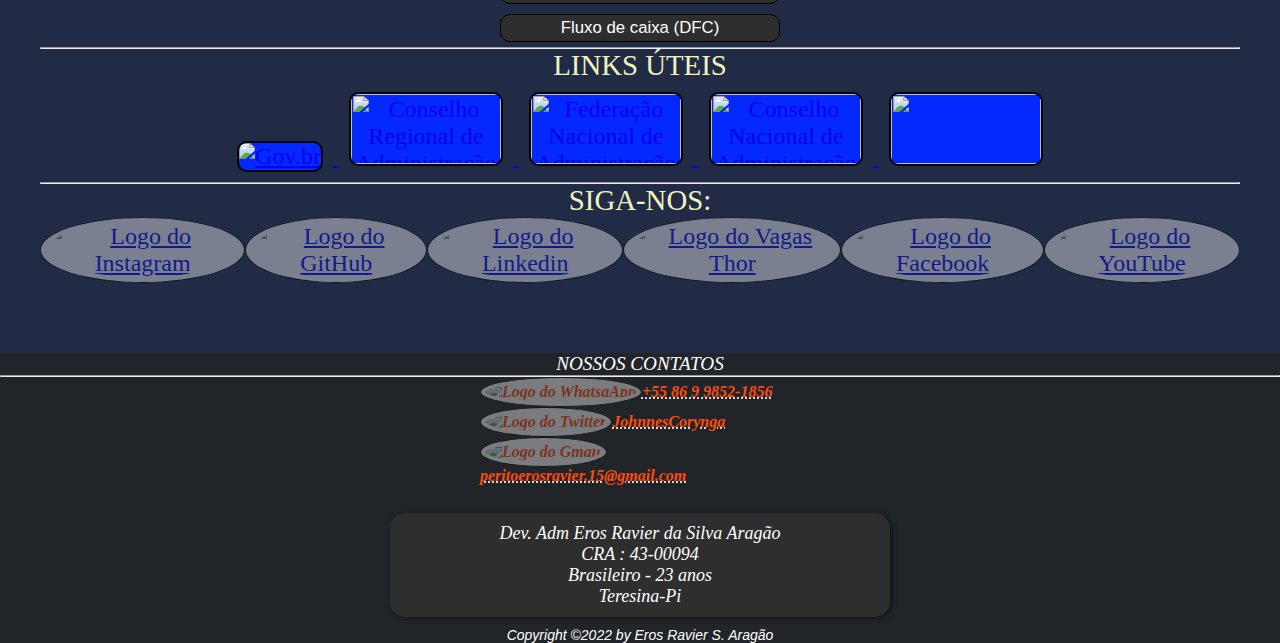
==== commit 7ef98689: "atualizando bugs e erros" ====
--- a/index.html
+++ b/index.html
@@ -143,22 +143,22 @@
                 <section id="hiddenScroll" class="secao-centro">
                     <h3>Ferramentas e Tecnologias</h3>
                         <div style="display: inline_block"><br>
-                            <img alt="Eros-Js" height="30" width="40" src="https://raw.githubusercontent.com/devicons/devicon/master/icons/javascript/javascript-plain.svg">
-                            <img alt="Eros-Ts" height="30" width="40" src="https://raw.githubusercontent.com/devicons/devicon/master/icons/typescript/typescript-plain.svg">
-                            <img alt="Eros-Php" height="30" width="40" src="https://raw.githubusercontent.com/devicons/devicon/master/icons/php/php-original.svg">
-                            <img  alt="Eros-MySQL" height="30" width="40" src="https://raw.githubusercontent.com/devicons/devicon/master/icons/mysql/mysql-original.svg" />
-                            <img alt="Eros-HTML" height="30" width="40" src="https://raw.githubusercontent.com/devicons/devicon/master/icons/html5/html5-original.svg">
-                            <img alt="Eros-CSS" height="30" width="40" src="https://raw.githubusercontent.com/devicons/devicon/master/icons/css3/css3-original.svg">
+                            <div class="img_icone"><img alt="Eros-Js" src="https://raw.githubusercontent.com/devicons/devicon/master/icons/javascript/javascript-plain.svg"></div>
+                            <div class="img_icone"><img alt="Eros-Ts" src="https://raw.githubusercontent.com/devicons/devicon/master/icons/typescript/typescript-plain.svg"></div>
+                            <div class="img_icone"><img alt="Eros-Php" src="https://raw.githubusercontent.com/devicons/devicon/master/icons/php/php-original.svg"></div>
+                            <div class="img_icone"><img alt="Eros-MySQL" src="https://raw.githubusercontent.com/devicons/devicon/master/icons/mysql/mysql-original.svg" /></div>
+                            <div class="img_icone"><img alt="Eros-HTML" src="https://raw.githubusercontent.com/devicons/devicon/master/icons/html5/html5-original.svg"></div>
+                            <div class="img_icone"><img alt="Eros-CSS" src="https://raw.githubusercontent.com/devicons/devicon/master/icons/css3/css3-original.svg"></div>
                         </div><br>
                     <h3>Conhecimentos Adicionais em:</h3>
                         <div style="display: inline_block"><br>
-                            <img alt="Eros-Git" height="30" width="40" src="https://raw.githubusercontent.com/devicons/devicon/master/icons/git/git-original.svg" />
-                            <img alt="Eros-GitHub" height="30" width="40" src="https://raw.githubusercontent.com/devicons/devicon/master/icons/github/github-original.svg" />
-                            <img alt="Eros-Figma" height="30" width="40" src="https://raw.githubusercontent.com/devicons/devicon/master/icons/figma/figma-original.svg" />
-                            <img alt="Eros-Botstrap" height="30" width="40" src="https://raw.githubusercontent.com/devicons/devicon/master/icons/bootstrap/bootstrap-original.svg" />
-                            <img alt="Eros-Wordpress" height="30" width="40" src="https://raw.githubusercontent.com/devicons/devicon/master/icons/wordpress/wordpress-original.svg" />
-                            <img alt="Eros-React" height="30" width="40" src="https://raw.githubusercontent.com/devicons/devicon/master/icons/react/react-original.svg">
-                            <img alt="Eros-Nodejs" height="30" width="40" src="https://raw.githubusercontent.com/devicons/devicon/master/icons/nodejs/nodejs-original.svg" />
+                            <div class="img_icone"><img alt="Eros-Git" src="https://raw.githubusercontent.com/devicons/devicon/master/icons/git/git-original.svg" /></div>
+                            <div class="img_icone"><img alt="Eros-GitHub" src="https://raw.githubusercontent.com/devicons/devicon/master/icons/github/github-original.svg" /></div>
+                            <div class="img_icone"><img alt="Eros-Figma" src="https://raw.githubusercontent.com/devicons/devicon/master/icons/figma/figma-original.svg" /></div>
+                            <div class="img_icone"><img alt="Eros-Botstrap" src="https://raw.githubusercontent.com/devicons/devicon/master/icons/bootstrap/bootstrap-original.svg" /></div>
+                            <div class="img_icone"><img alt="Eros-Wordpress" src="https://raw.githubusercontent.com/devicons/devicon/master/icons/wordpress/wordpress-original.svg" /></div>
+                            <div class="img_icone"><img alt="Eros-React" src="https://raw.githubusercontent.com/devicons/devicon/master/icons/react/react-original.svg"></div>
+                            <div class="img_icone"><img alt="Eros-Nodejs" src="https://raw.githubusercontent.com/devicons/devicon/master/icons/nodejs/nodejs-original.svg" /></div>
                         </div>
                 </section>
                 
--- a/style-page-principal.css
+++ b/style-page-principal.css
@@ -195,13 +195,7 @@
     padding: 10px;
     border-radius: 15px;
 }
-.secao-centro{
-    display:block;
-    margin:auto;
-    margin-top: 50px;
-    justify-content: center;
-    text-align: center;
-}
+
 .card-text{
     font-size: .7em;
 }
@@ -222,6 +216,13 @@
 strong{
     color: var(--cor0);
 }
+.secao-centro{
+    display:block;
+    margin:auto;
+    margin-top: 50px;
+    justify-content: center;
+    text-align: center;
+}
 .secao-centro>article{
     max-width: 800px;
     font-size: 1em;
@@ -231,6 +232,35 @@
     color: azure;
     padding: 20px;
 }
+/*Icones de Ferramentas e Tecnologias*/
+.secao-centro>div{
+    display: flex;
+    flex-direction: row;
+    justify-content: center;
+    margin-bottom: 25px;
+}
+.img_icone{
+    width: 60px;
+    height: 60px;
+    padding: 10px;
+    margin-right: 30px;
+}
+.img_icone>img{
+    opacity: .65;
+    width: 50px;
+    height: 50px;
+    border-radius: 50%;
+    
+}
+.img_icone>img:hover{
+    opacity: 1.8;
+    width: 80px;
+    height: 100px;
+    border-radius: 10px;
+    transition:.4s;
+    cursor: pointer;
+}
+/*****Icones de Ferramentas e Tecnologias****/
 p{
     text-align: justify;
     padding: 2px;
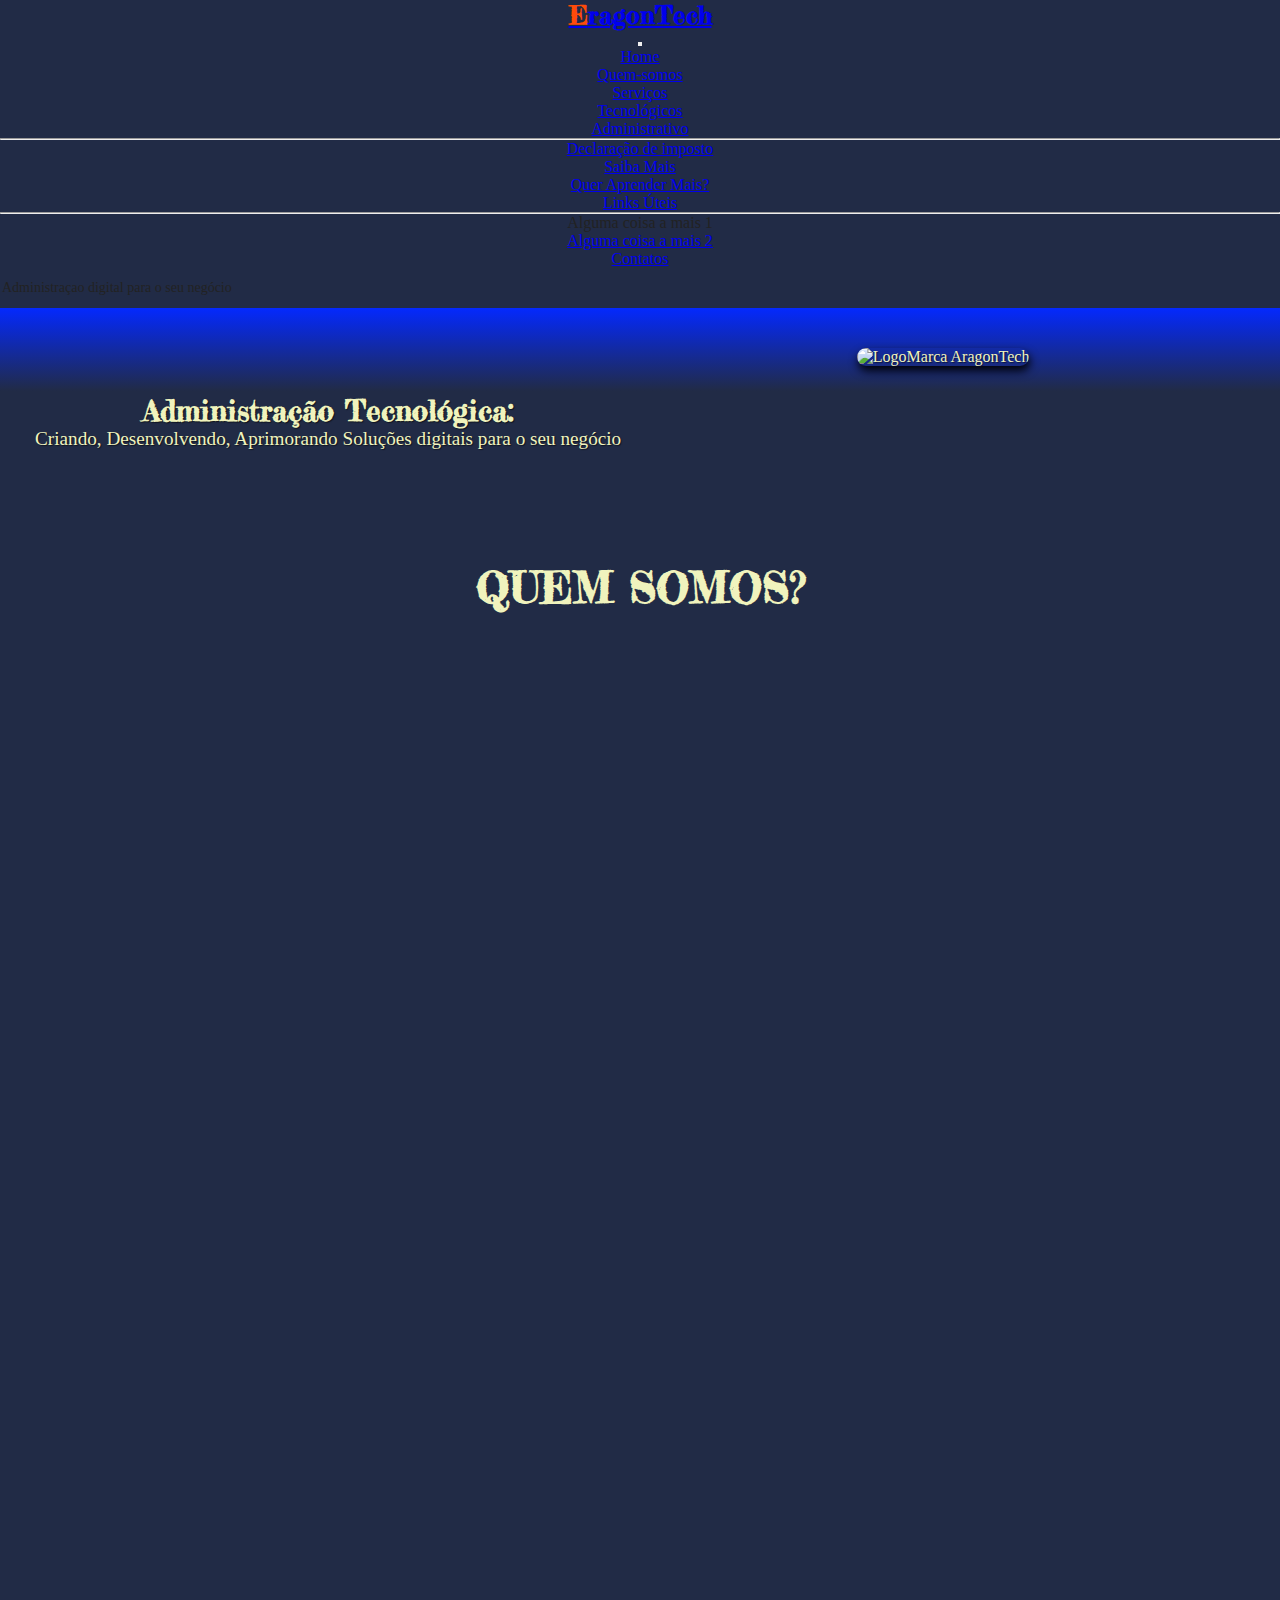
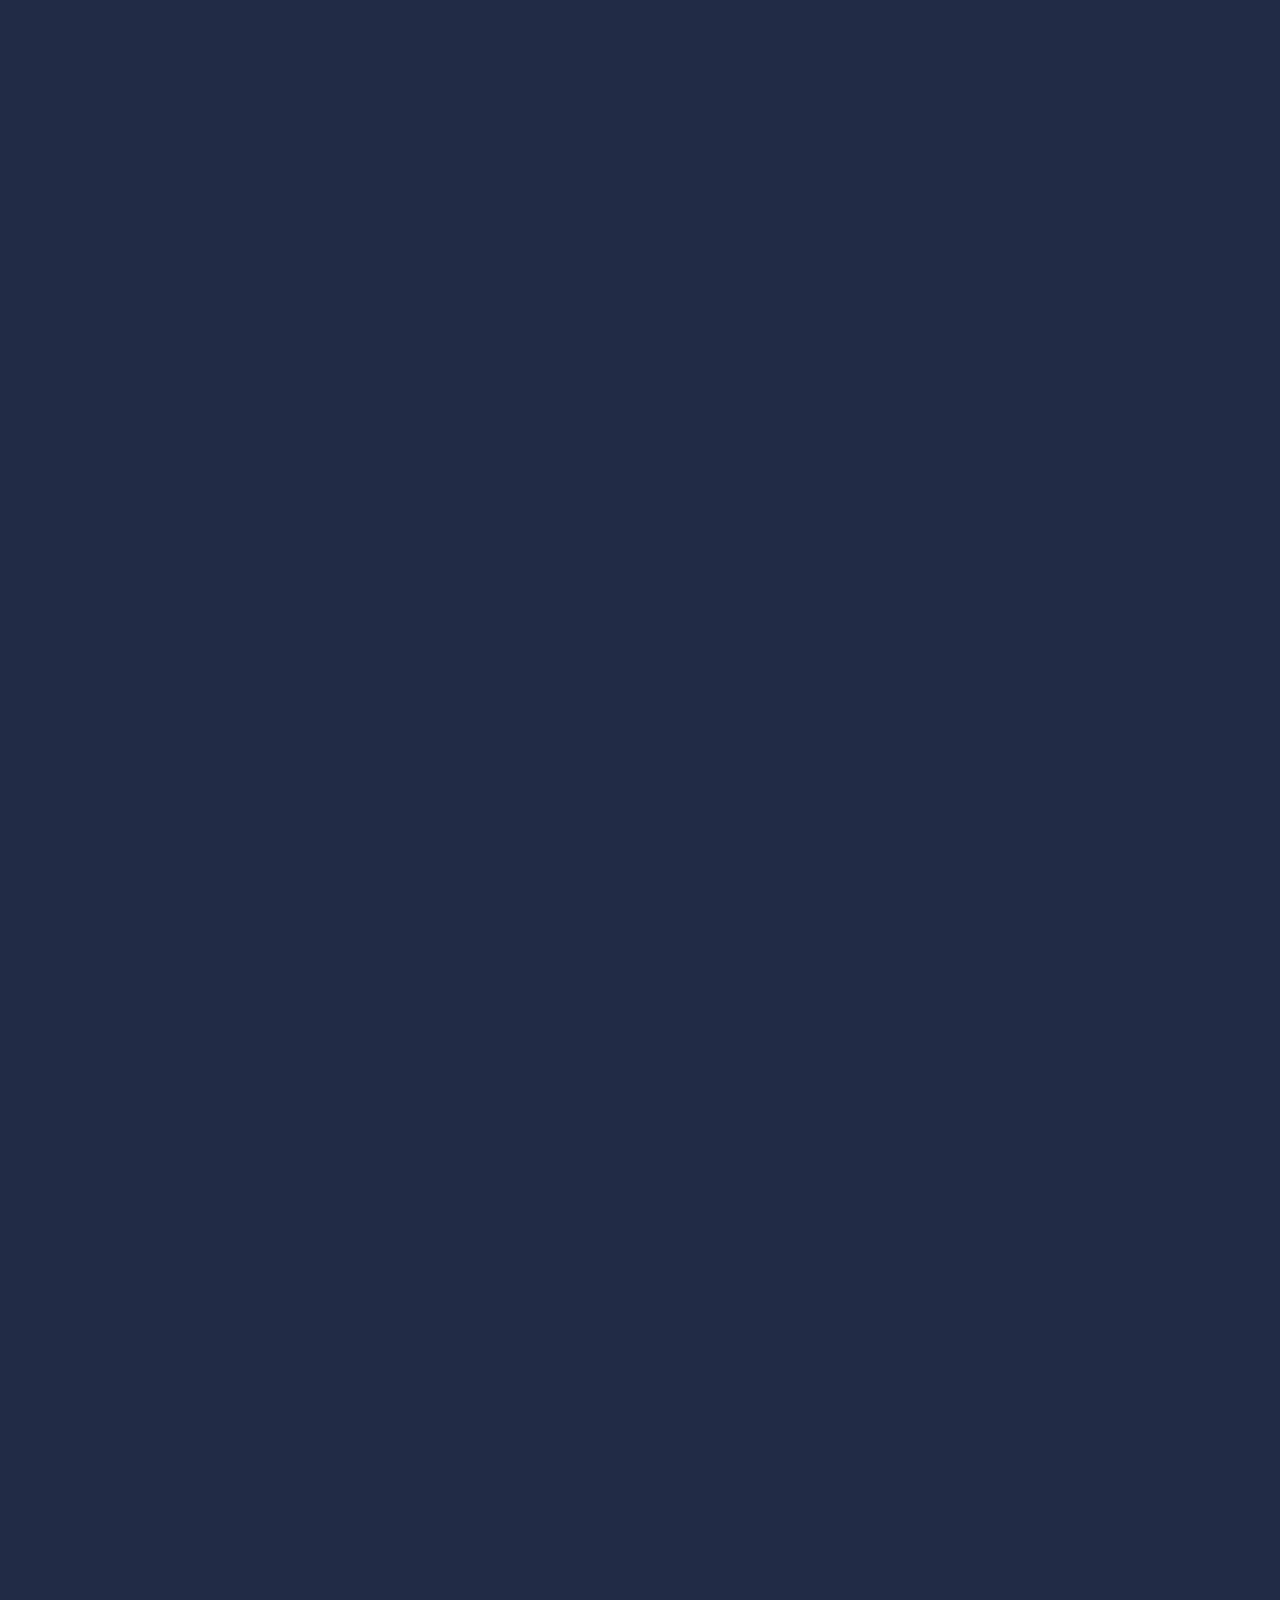
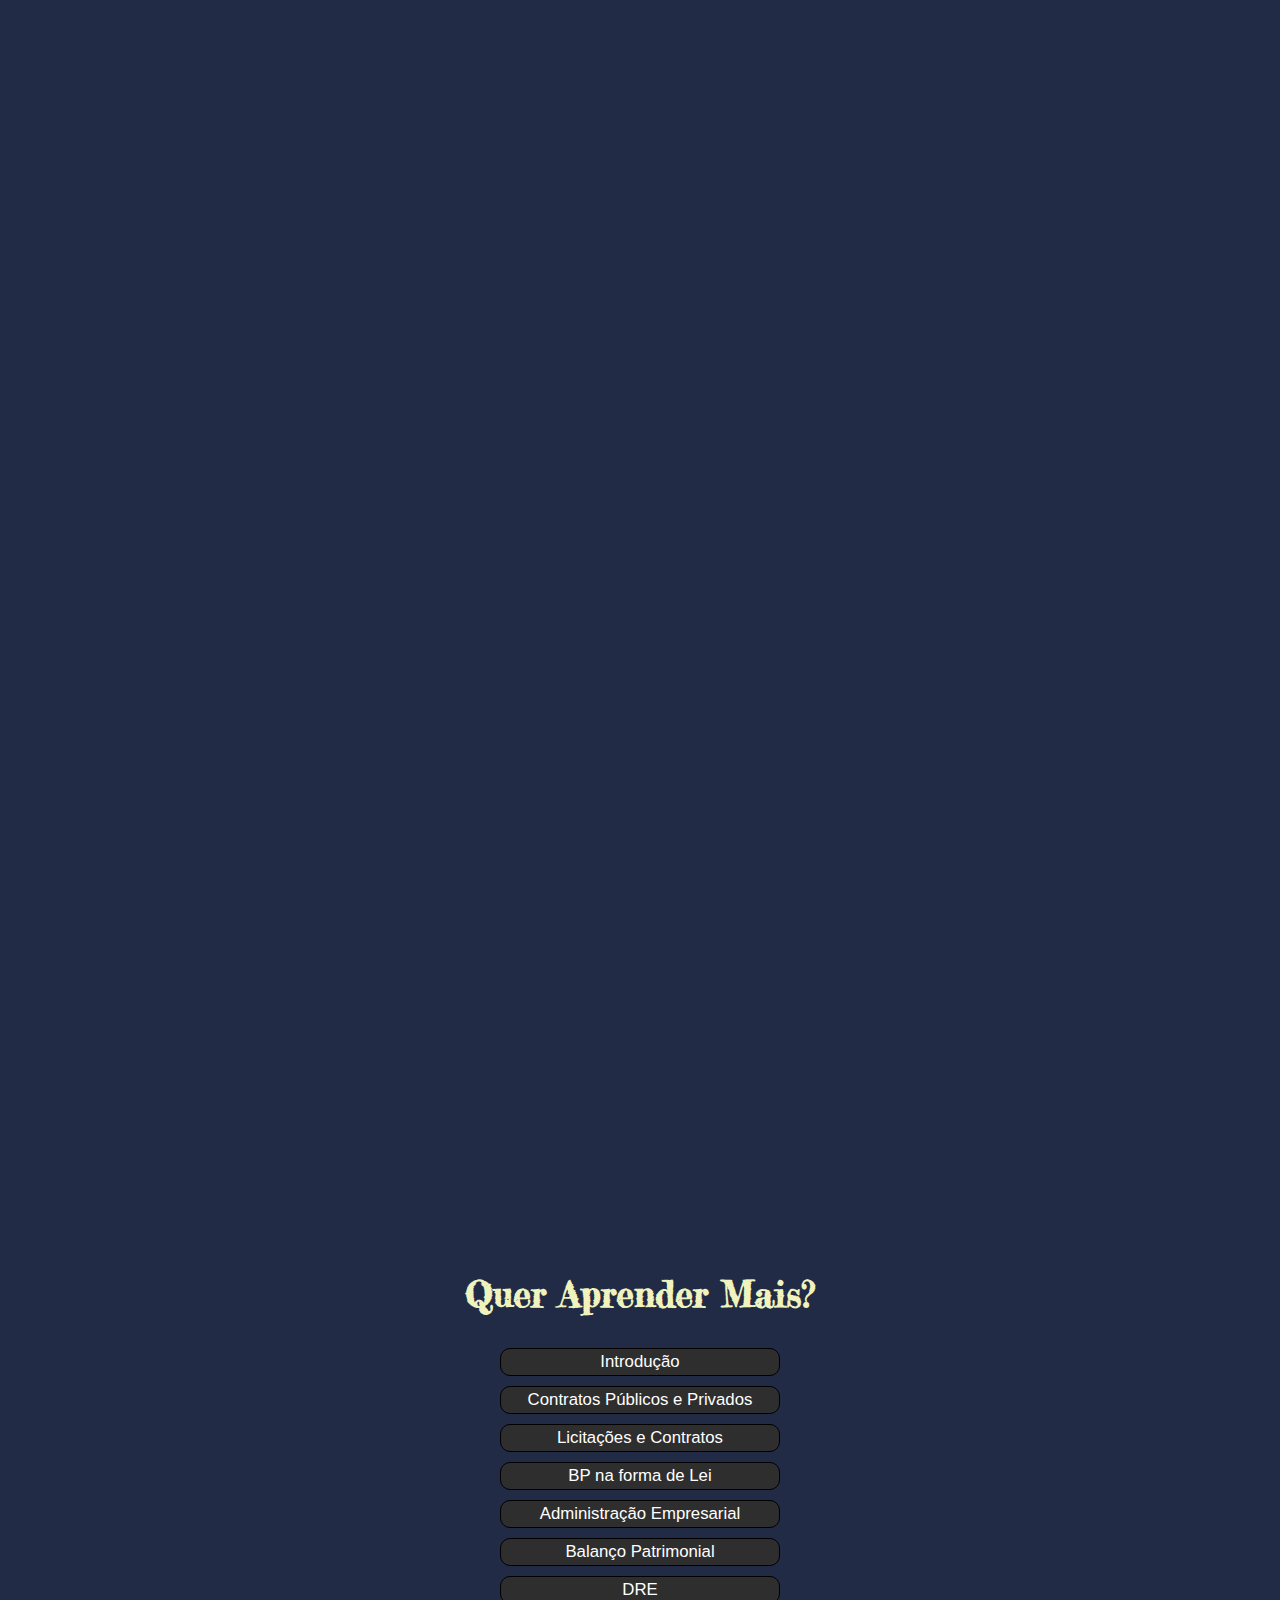
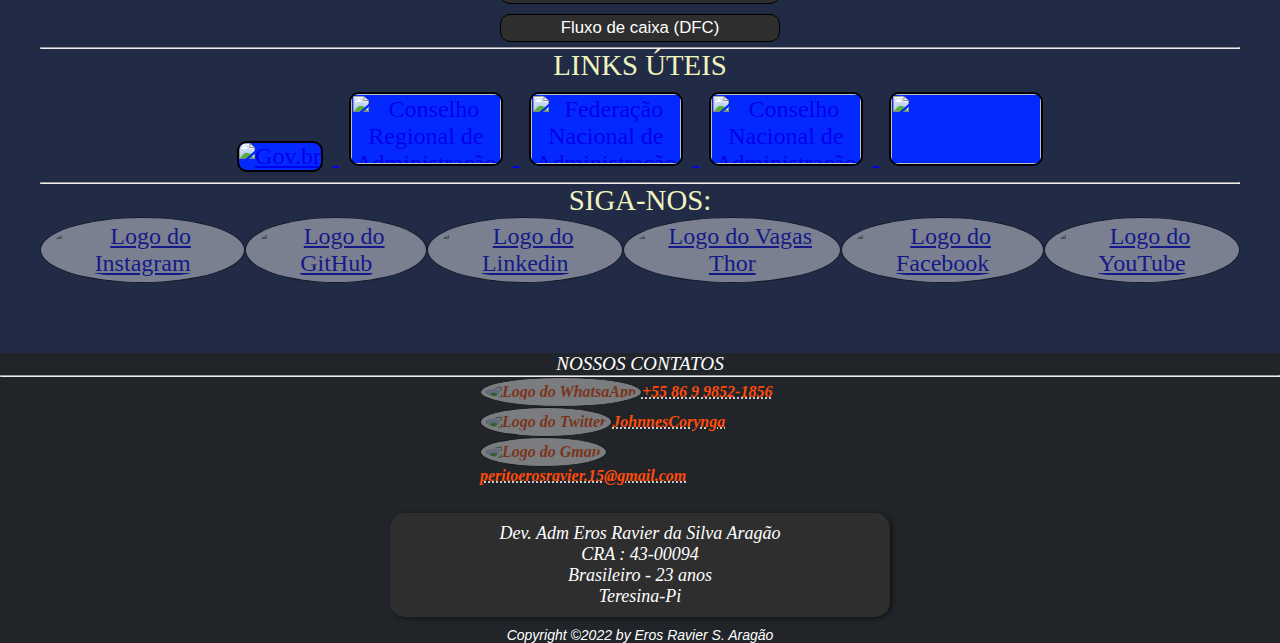
==== commit 83a04f1f: "mudando icones" ====
--- a/index.html
+++ b/index.html
@@ -142,7 +142,7 @@
                 </section>
                 <section id="hiddenScroll" class="secao-centro">
                     <h3>Ferramentas e Tecnologias</h3>
-                        <div style="display: inline_block"><br>
+                        <div style="display: inline_block" class="icones"><br>
                             <div class="img_icone"><img alt="Eros-Js" src="https://raw.githubusercontent.com/devicons/devicon/master/icons/javascript/javascript-plain.svg"></div>
                             <div class="img_icone"><img alt="Eros-Ts" src="https://raw.githubusercontent.com/devicons/devicon/master/icons/typescript/typescript-plain.svg"></div>
                             <div class="img_icone"><img alt="Eros-Php" src="https://raw.githubusercontent.com/devicons/devicon/master/icons/php/php-original.svg"></div>
@@ -151,7 +151,7 @@
                             <div class="img_icone"><img alt="Eros-CSS" src="https://raw.githubusercontent.com/devicons/devicon/master/icons/css3/css3-original.svg"></div>
                         </div><br>
                     <h3>Conhecimentos Adicionais em:</h3>
-                        <div style="display: inline_block"><br>
+                        <div style="display: inline_block" class="icones"><br>
                             <div class="img_icone"><img alt="Eros-Git" src="https://raw.githubusercontent.com/devicons/devicon/master/icons/git/git-original.svg" /></div>
                             <div class="img_icone"><img alt="Eros-GitHub" src="https://raw.githubusercontent.com/devicons/devicon/master/icons/github/github-original.svg" /></div>
                             <div class="img_icone"><img alt="Eros-Figma" src="https://raw.githubusercontent.com/devicons/devicon/master/icons/figma/figma-original.svg" /></div>
--- a/style-page-principal.css
+++ b/style-page-principal.css
@@ -239,6 +239,10 @@
     justify-content: center;
     margin-bottom: 25px;
 }
+.icones{
+    display: flex;
+    flex-wrap: wrap;
+}
 .img_icone{
     width: 60px;
     height: 60px;
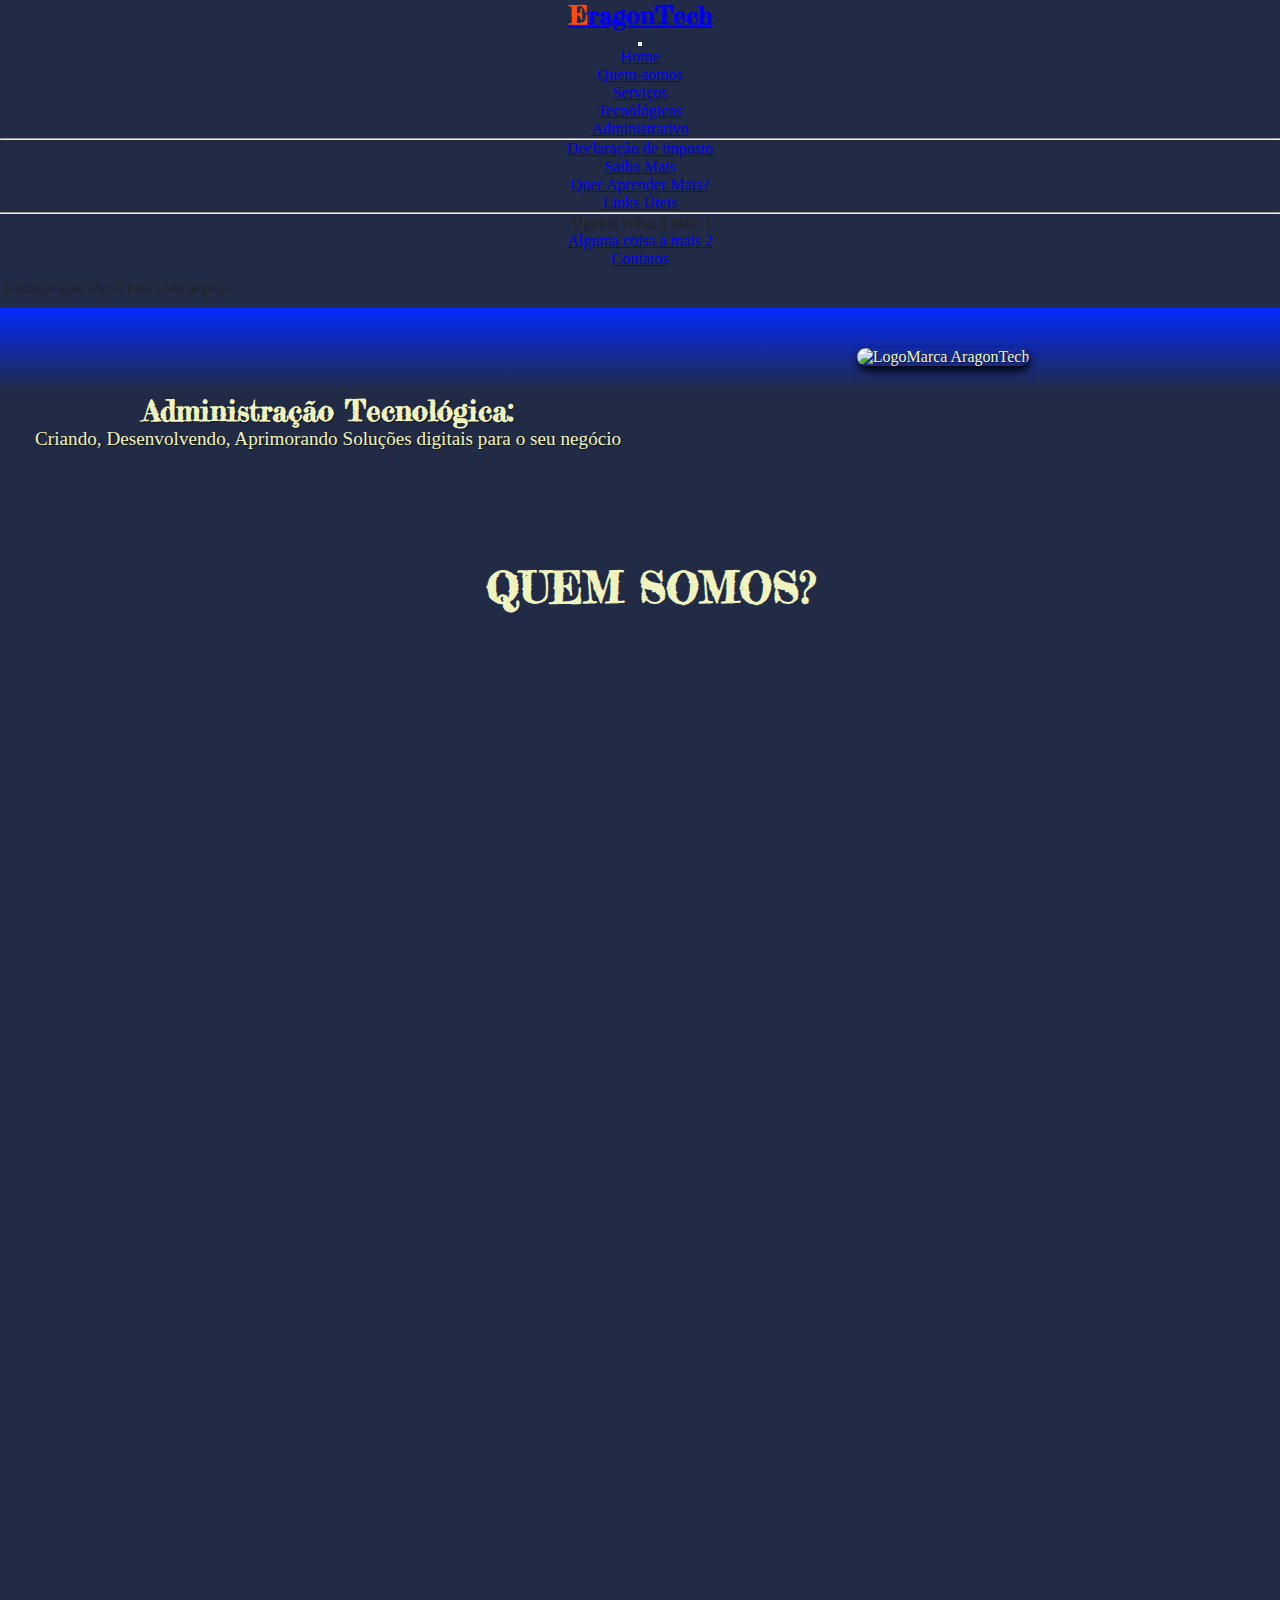
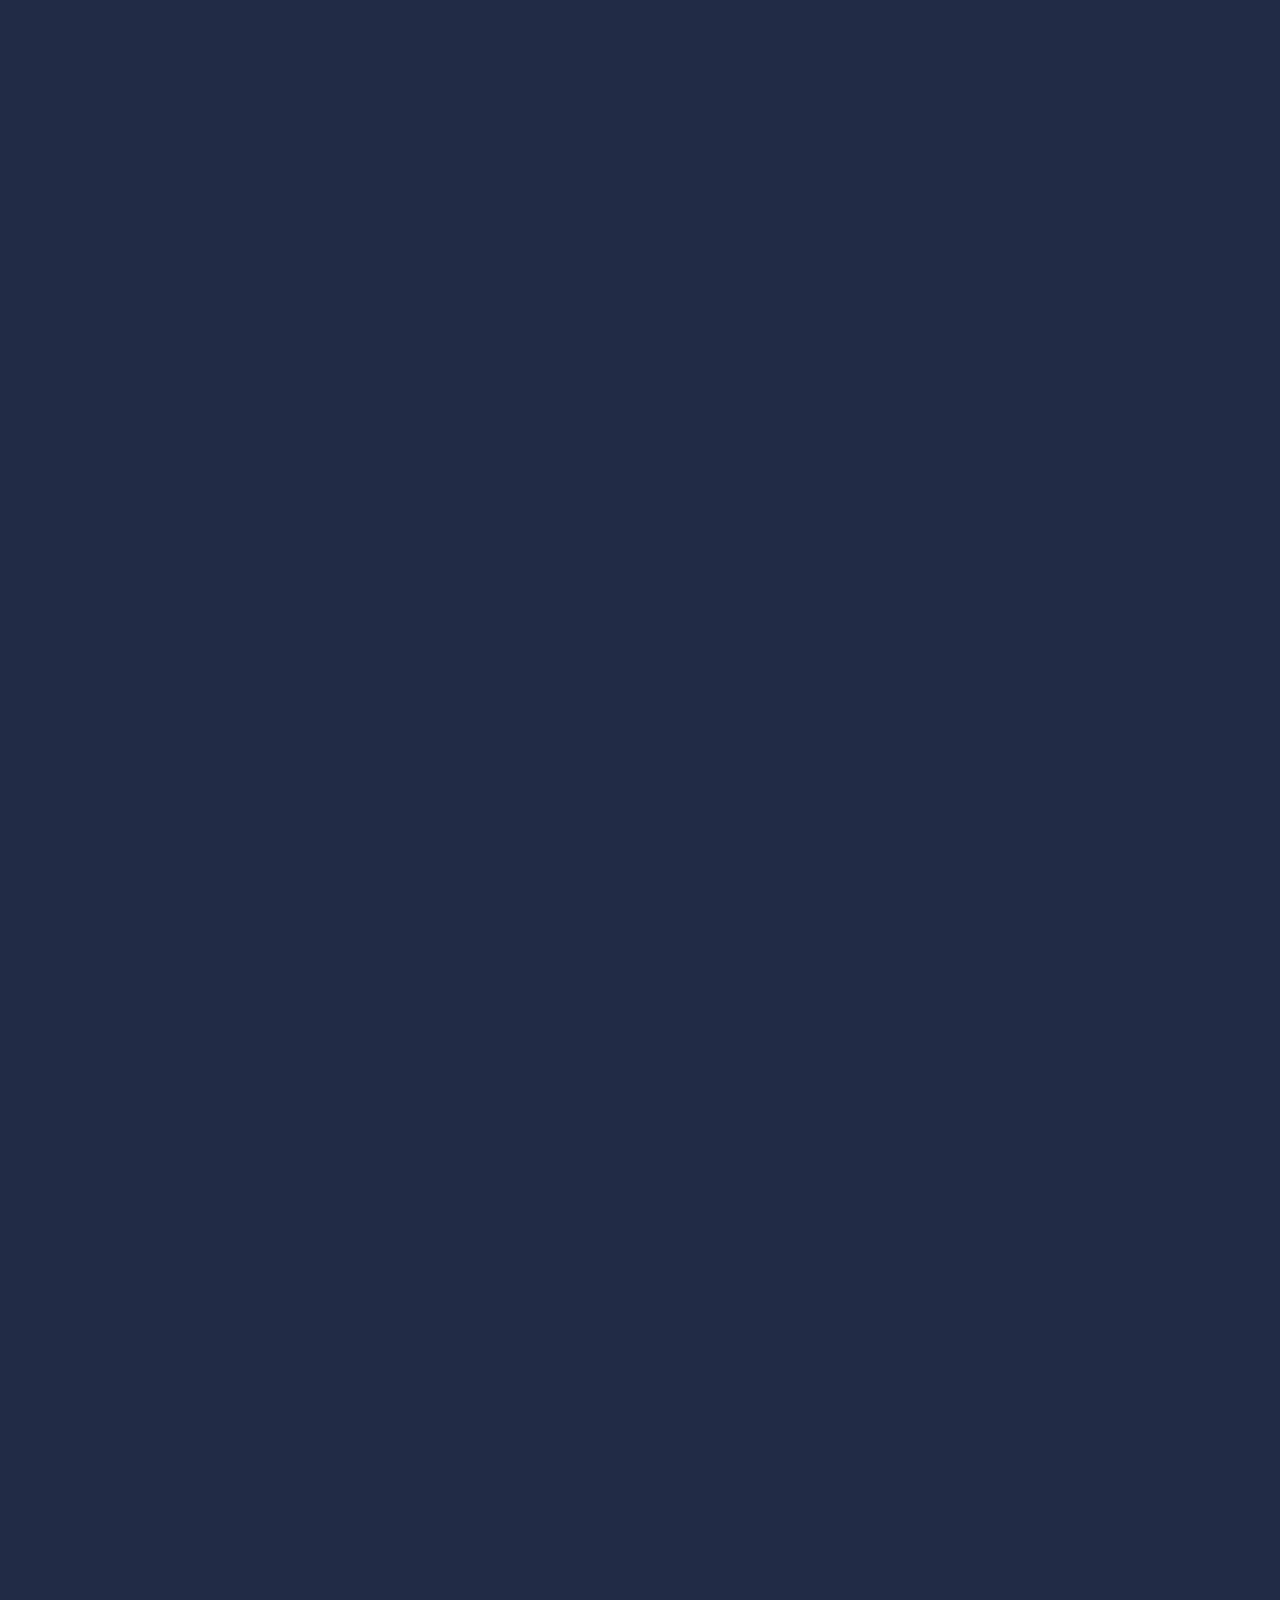
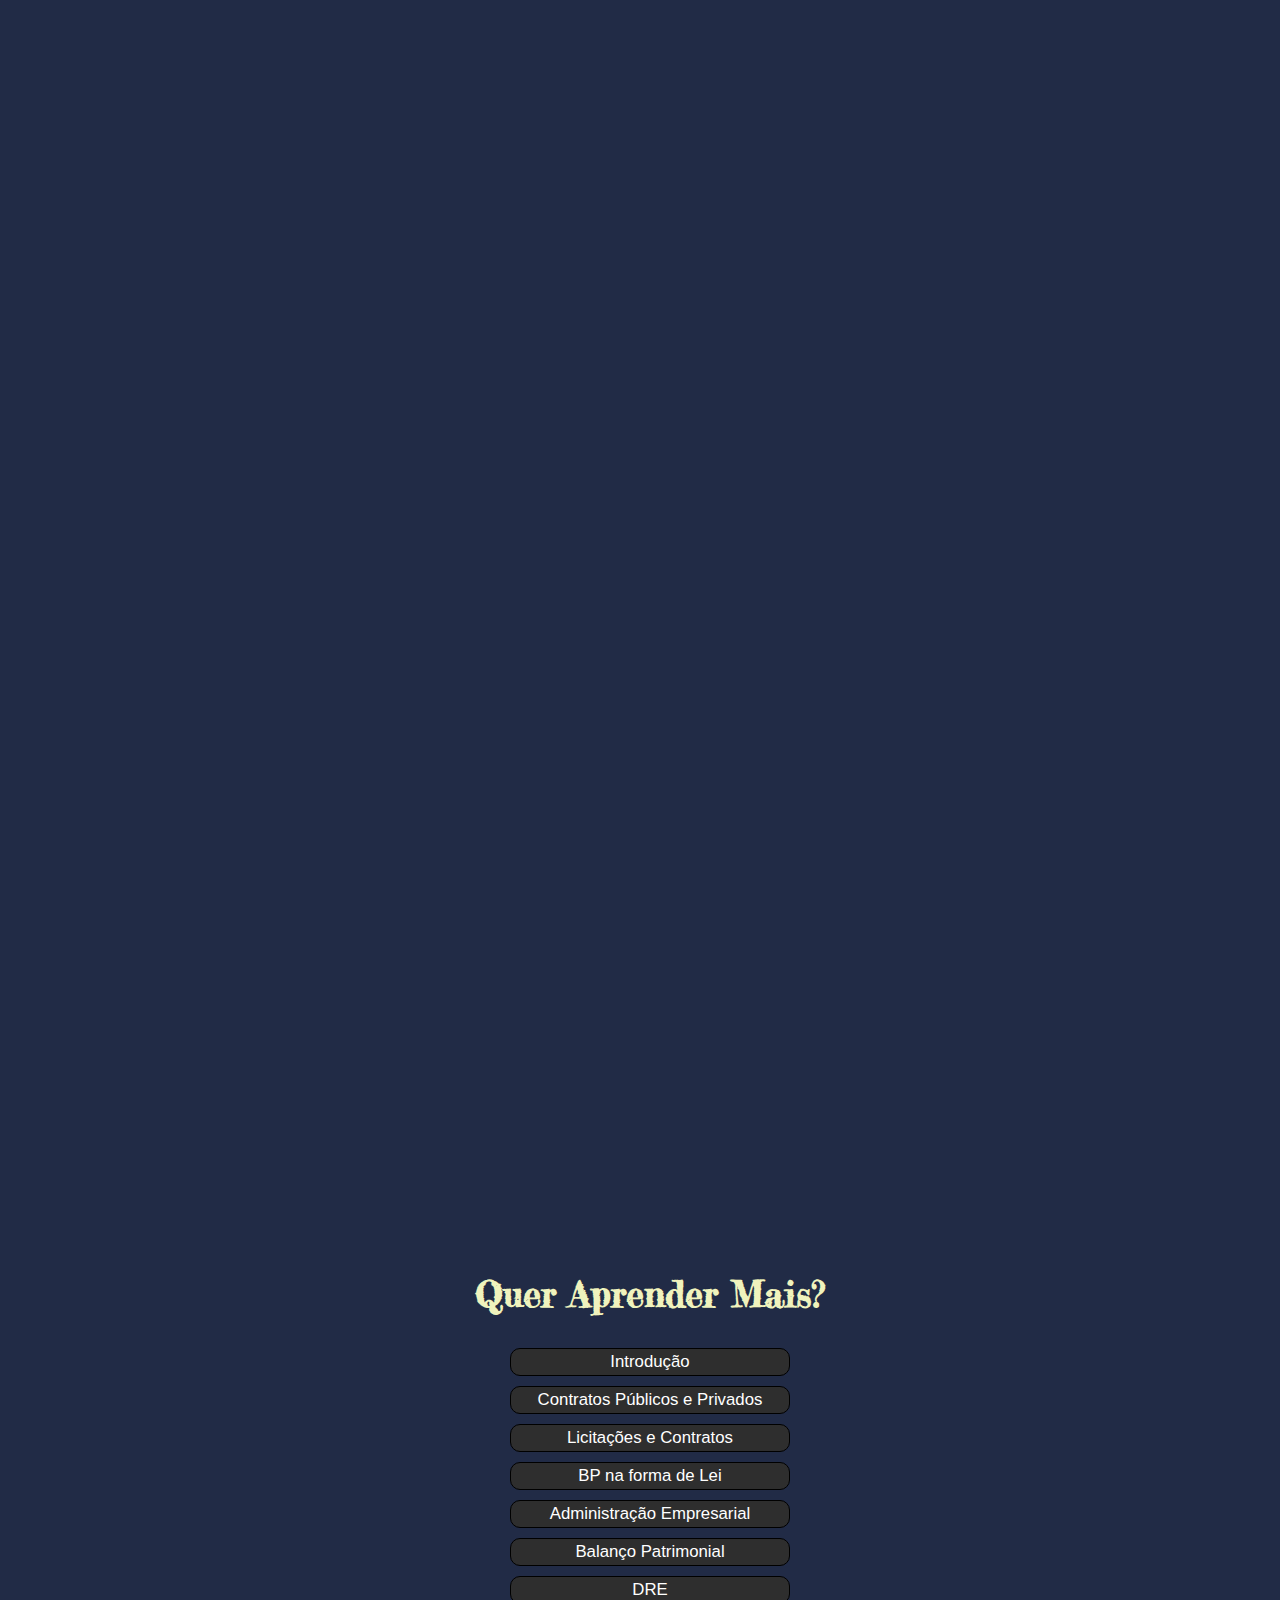
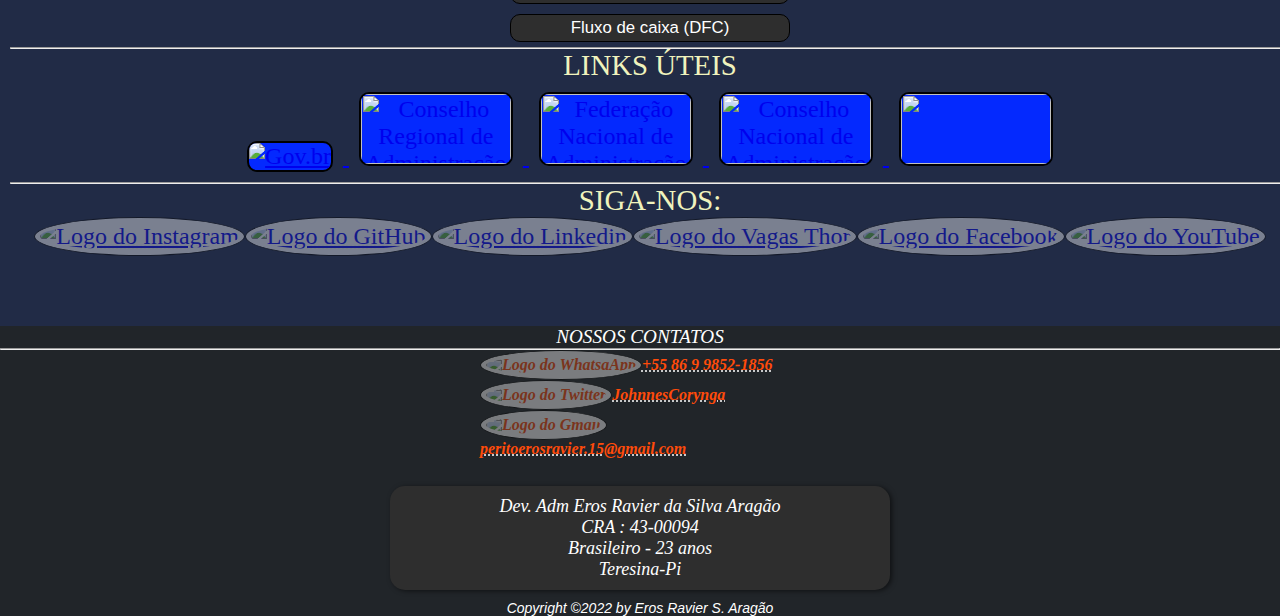
==== commit f730e827: "atualizando css" ====
--- a/index.html
+++ b/index.html
@@ -88,89 +88,104 @@
     </header> 
     <main >
         <a name="quem-somos"></a>
-        <section class="secao-texto">
-            <h1>QUEM SOMOS?</h1>
-            <article id="hiddenScrollPai">
-                <section id="hiddenScroll">
-                    <h2>Sobre Mim</h2>
-                    <hr>
-                    <p>&spades;Sou apaixonado por tudo que faço, aprendo rápido, organização é uma prioridade, foco em resultados, trabalho bem em equipe, e estou sempre procurando formas de resolver problemas.  Estou sempre em busca de soluções e aprendendo coisas novas.</p>
-                </section>
-                <section id="hiddenScroll" >
-                    <h2>Formação Acadêmica</h2>
-                    <hr>
-                    <h3>Programação Full-Stack</h3>
-                        <p>&spades; Desenvolvedor Front-End: <strong>HTML, CSS, Bootstrap, ReactJS && JavaScript</strong></p>
-                        <p>&spades; Desenvolvedor Back-End: <strong>PHP, Banco de Dados - MySQL</strong></p>
-                        <p>&spades; Conhecimentos adicionais em: <strong>Figma, Git/GitHub, WordPress, nodeJs, typeScript</strong></p>
-                        <p>&spades; Soft Engineer certificado pelo curso de formação <strong>Full-Stack </strong><a class="link" href="https://programadorlifestyle.com.br/inscricao-promocional/" target="_blank">Programador LifeStyle</a></p>
-                        <p>&spades; Front-End Developer certificado pelo curso de formação<a class="link" href="https://www.youtube.com/cursoemvideo/" target="_blank"> Gustavo Guanabara - Curso em Video</a></p>
-                        <p>&spades;Developer Web certificado pelo curso de formação<a class="link" href="#"> CapGemini</a></p>
-                        
-                    <h3>Administração</h3>
-                        <p>&spades; Bacharel em Administração</p>
-                        <p>&spades; Especialista em Gestão Pública certificado pela
-                            <a class="link" href="https://www.unopar.com.br/inscricao?gclsrc=aw.ds&msclkid=ee7a33affcb914914b4b5185ca50fd9f&utm_source=bing&utm_medium=cpc&utm_campaign=Unopar%20EAD%20%3A%20L1%20%3A%20Search%20%3A%20Institucional%20%3A%20PIM&utm_term=Unopar&utm_content=Unopar%20Institucional" target="_blank" rel="external">UNOPAR</a></p>
-                        <p>&spades; Perito Judicial certificado por
-                            <a class="link" href="https://academiadoperito.com.br/" target="_blank" rel="external">Academia do Perito</a href></p>
-                        <p>&spades; Mediador/Conciliador do
-                            <a class="link" href="https://www.tribunaldoconsumidor.com.br/o-tdc" target="_blank" rel="external">TDC - Tribunal Do Consumidor</a href></p>
-                </section>
-                <section id="hiddenScroll" class="secao-centro">
-                    <h2>Minhas Experiências</h2>
-                    <hr> 
-                        <h2>Meus Projetos</h2>
-                        <article id="hiddenScroll">
-                            <h5>&spades; Crud Banco de Dados</h5>
-                            <p  id="cbd">Projeto completo contendo Crud de conteiner, Crud de movimentação e um Relatório final com as tecnologias Front-End: Figma, Css, Html, BootStrap e JavaScript && Php, JavaScript e Mysql no Back. Projeto completo com gravação para o <a target="_blank" href="https://www.youtube.com/watch?v=AShUIIienRM">Youtube</a> e versionamento do <a target="_blank" href="https://github.com/JohnnesCorynga/PROJETO_CRUD_CONTEINER">Código</a> no meu Git/GitHub.</p>
-                        </article>
-                        <article id="hiddenScroll">
-                            <h5 >&spades; Site Profissional(Opto Visão)</h5>
-                            <p  id="spop">Fiz um Site completo ultilizando apenas Figma, Html5, Css3, BootStrap e JavaScript. Projeto muito relevante, com muito aprendizado, e entregue no para o para o cliente.
-                            </p>
-                        </article id="hiddenScroll">
-                        <article>
-                            <h5>&spades; Site Pessoal(Portifólio)</h5>
-                            <p  id="spp">Fiz <strong>Este Site</strong> completo ultilizando apenas Figma, Html5, Css3, BootStrap e JavaScript. Projeto muito relevante, com muito aprendizado, mostrando todo meus conhecimentos, alguns projetos e técnicas.
-                            </p>
-                        </article id="hiddenScroll">
-                        <article>
-                            <h5 >&spades; Desafio SpaceX PL</h5>
-                            <p  id="dspl">Projeto completo  no curso de programação Programador LifeStyle-PL. Projeto que requeria dados provenientes de formularios com várias validações e personalização utilizando das tecnologias Figma, BootStrap, Html, Css & JavaScript para validações.
-                            </p>
-                        </article>
-                </section>
-                <section id="hiddenScroll" class="secao-centro">
-                    <h3>Ferramentas e Tecnologias</h3>
-                        <div style="display: inline_block" class="icones"><br>
-                            <div class="img_icone"><img alt="Eros-Js" src="https://raw.githubusercontent.com/devicons/devicon/master/icons/javascript/javascript-plain.svg"></div>
-                            <div class="img_icone"><img alt="Eros-Ts" src="https://raw.githubusercontent.com/devicons/devicon/master/icons/typescript/typescript-plain.svg"></div>
-                            <div class="img_icone"><img alt="Eros-Php" src="https://raw.githubusercontent.com/devicons/devicon/master/icons/php/php-original.svg"></div>
-                            <div class="img_icone"><img alt="Eros-MySQL" src="https://raw.githubusercontent.com/devicons/devicon/master/icons/mysql/mysql-original.svg" /></div>
-                            <div class="img_icone"><img alt="Eros-HTML" src="https://raw.githubusercontent.com/devicons/devicon/master/icons/html5/html5-original.svg"></div>
-                            <div class="img_icone"><img alt="Eros-CSS" src="https://raw.githubusercontent.com/devicons/devicon/master/icons/css3/css3-original.svg"></div>
-                        </div><br>
-                    <h3>Conhecimentos Adicionais em:</h3>
-                        <div style="display: inline_block" class="icones"><br>
-                            <div class="img_icone"><img alt="Eros-Git" src="https://raw.githubusercontent.com/devicons/devicon/master/icons/git/git-original.svg" /></div>
-                            <div class="img_icone"><img alt="Eros-GitHub" src="https://raw.githubusercontent.com/devicons/devicon/master/icons/github/github-original.svg" /></div>
-                            <div class="img_icone"><img alt="Eros-Figma" src="https://raw.githubusercontent.com/devicons/devicon/master/icons/figma/figma-original.svg" /></div>
-                            <div class="img_icone"><img alt="Eros-Botstrap" src="https://raw.githubusercontent.com/devicons/devicon/master/icons/bootstrap/bootstrap-original.svg" /></div>
-                            <div class="img_icone"><img alt="Eros-Wordpress" src="https://raw.githubusercontent.com/devicons/devicon/master/icons/wordpress/wordpress-original.svg" /></div>
-                            <div class="img_icone"><img alt="Eros-React" src="https://raw.githubusercontent.com/devicons/devicon/master/icons/react/react-original.svg"></div>
-                            <div class="img_icone"><img alt="Eros-Nodejs" src="https://raw.githubusercontent.com/devicons/devicon/master/icons/nodejs/nodejs-original.svg" /></div>
-                        </div>
-                </section>
+        <h1>QUEM SOMOS?</h1>
+        <article id="hiddenScrollPai">
+            <section id="hiddenScroll">
+                <h2>Sobre Mim</h2>
+                <hr>
+                <p>&spades;Sou apaixonado por tudo que faço, aprendo rápido, organização é uma prioridade, foco em resultados, trabalho bem em equipe, e estou sempre procurando formas de resolver problemas.  Estou sempre em busca de soluções e aprendendo coisas novas.</p>
+            </section>
+            <section id="hiddenScroll" >
+                <h2>Formação Acadêmica</h2>
+                <hr>
+                <h3>Programação Full-Stack</h3>
+                    <p>&spades; Desenvolvedor Front-End: <strong>HTML, CSS, Bootstrap, ReactJS && JavaScript</strong></p>
+                    <p>&spades; Desenvolvedor Back-End: <strong>PHP, Banco de Dados - MySQL</strong></p>
+                    <p>&spades; Conhecimentos adicionais em: <strong>Figma, Git/GitHub, WordPress, nodeJs, typeScript</strong></p>
+                    <p>&spades; Soft Engineer certificado pelo curso de formação <strong>Full-Stack </strong><a class="link" href="https://programadorlifestyle.com.br/inscricao-promocional/" target="_blank">Programador LifeStyle</a></p>
+                    <p>&spades; Front-End Developer certificado pelo curso de formação<a class="link" href="https://www.youtube.com/cursoemvideo/" target="_blank"> Gustavo Guanabara - Curso em Video</a></p>
+                    <p>&spades;Developer Web certificado pelo curso de formação<a class="link" href="#"> CapGemini</a></p>
+                    
+                <h3>Administração</h3>
+                    <p>&spades; Bacharel em Administração</p>
+                    <p>&spades; Especialista em Gestão Pública certificado pela
+                        <a class="link" href="https://www.unopar.com.br/inscricao?gclsrc=aw.ds&msclkid=ee7a33affcb914914b4b5185ca50fd9f&utm_source=bing&utm_medium=cpc&utm_campaign=Unopar%20EAD%20%3A%20L1%20%3A%20Search%20%3A%20Institucional%20%3A%20PIM&utm_term=Unopar&utm_content=Unopar%20Institucional" target="_blank" rel="external">UNOPAR</a></p>
+                    <p>&spades; Perito Judicial certificado por
+                        <a class="link" href="https://academiadoperito.com.br/" target="_blank" rel="external">Academia do Perito</a href></p>
+                    <p>&spades; Mediador/Conciliador do
+                        <a class="link" href="https://www.tribunaldoconsumidor.com.br/o-tdc" target="_blank" rel="external">TDC - Tribunal Do Consumidor</a href></p>
+            </section>
+            <section id="hiddenScroll" class="secao-centro">
+                <h2>Minhas Experiências</h2>
+                <hr> 
+                    <h2>Meus Projetos</h2>
+                    <article id="hiddenScroll">
+                        <h5>&spades; Crud Banco de Dados</h5>
+                        <p  id="cbd">Projeto completo contendo Crud de conteiner, Crud de movimentação e um Relatório final com as tecnologias Front-End: Figma, Css, Html, BootStrap e JavaScript && Php, JavaScript e Mysql no Back. Projeto completo com gravação para o <a target="_blank" href="https://www.youtube.com/watch?v=AShUIIienRM">Youtube</a> e versionamento do <a target="_blank" href="https://github.com/JohnnesCorynga/PROJETO_CRUD_CONTEINER">Código</a> no meu Git/GitHub.</p>
+                    </article>
+                    <article id="hiddenScroll">
+                        <h5 >&spades; Site Profissional(Opto Visão)</h5>
+                        <p  id="spop">Fiz um Site completo ultilizando apenas Figma, Html5, Css3, BootStrap e JavaScript. Projeto muito relevante, com muito aprendizado, e entregue no para o para o cliente.
+                        </p>
+                    </article id="hiddenScroll">
+                    <article>
+                        <h5>&spades; Site Pessoal(Portifólio)</h5>
+                        <p  id="spp">Fiz <strong>Este Site</strong> completo ultilizando apenas Figma, Html5, Css3, BootStrap e JavaScript. Projeto muito relevante, com muito aprendizado, mostrando todo meus conhecimentos, alguns projetos e técnicas.
+                        </p>
+                    </article id="hiddenScroll">
+                    <article>
+                        <h5 >&spades; Desafio SpaceX PL</h5>
+                        <p  id="dspl">Projeto completo  no curso de programação Programador LifeStyle-PL. Projeto que requeria dados provenientes de formularios com várias validações e personalização utilizando das tecnologias Figma, BootStrap, Html, Css & JavaScript para validações.
+                        </p>
+                    </article>
+            </section>
+            <section id="hiddenScroll" class="secao-centro">
+                <h3>Ferramentas e Tecnologias</h3>
+                    <div style="display: inline_block" class="icones"><br>
+                        <div class="img_icone"><img alt="Eros-Js" src="https://raw.githubusercontent.com/devicons/devicon/master/icons/javascript/javascript-plain.svg"></div>
+                        <div class="img_icone"><img alt="Eros-Ts" src="https://raw.githubusercontent.com/devicons/devicon/master/icons/typescript/typescript-plain.svg"></div>
+                        <div class="img_icone"><img alt="Eros-Php" src="https://raw.githubusercontent.com/devicons/devicon/master/icons/php/php-original.svg"></div>
+                        <div class="img_icone"><img alt="Eros-MySQL" src="https://raw.githubusercontent.com/devicons/devicon/master/icons/mysql/mysql-original.svg" /></div>
+                        <div class="img_icone"><img alt="Eros-HTML" src="https://raw.githubusercontent.com/devicons/devicon/master/icons/html5/html5-original.svg"></div>
+                        <div class="img_icone"><img alt="Eros-CSS" src="https://raw.githubusercontent.com/devicons/devicon/master/icons/css3/css3-original.svg"></div>
+                    </div><br>
+                <h3>Conhecimentos Adicionais em:</h3>
+                    <div style="display: inline_block" class="icones"><br>
+                        <div class="img_icone"><img alt="Eros-Git" src="https://raw.githubusercontent.com/devicons/devicon/master/icons/git/git-original.svg" /></div>
+                        <div class="img_icone"><img alt="Eros-GitHub" src="https://raw.githubusercontent.com/devicons/devicon/master/icons/github/github-original.svg" /></div>
+                        <div class="img_icone"><img alt="Eros-Figma" src="https://raw.githubusercontent.com/devicons/devicon/master/icons/figma/figma-original.svg" /></div>
+                        <div class="img_icone"><img alt="Eros-Botstrap" src="https://raw.githubusercontent.com/devicons/devicon/master/icons/bootstrap/bootstrap-original.svg" /></div>
+                        <div class="img_icone"><img alt="Eros-Wordpress" src="https://raw.githubusercontent.com/devicons/devicon/master/icons/wordpress/wordpress-original.svg" /></div>
+                        <div class="img_icone"><img alt="Eros-React" src="https://raw.githubusercontent.com/devicons/devicon/master/icons/react/react-original.svg"></div>
+                        <div class="img_icone"><img alt="Eros-Nodejs" src="https://raw.githubusercontent.com/devicons/devicon/master/icons/nodejs/nodejs-original.svg" /></div>
+                    </div>
+            </section>
+            <!--
+                --- FEITO VIA BOOSTRAP
+                --- Escondendo a div de acordo com a resolução do site
+                --- IMAGEM DEV - SERVIÇOS PROGRAMAÇÃO-->
+            <section id="hiddenScroll">
+                <a name="tecno"></a>
+                <div class="card text-bg-dark d-none d-md-block" id="card-text-desaparecer">
+                    <img src="imagens-videos-audios/dev=650.png" class="card-img" alt="Imagem desenvolvedor">
+                    <div class="card-img-overlay">
+                        <h2 class="card-title">Nossos Serviços Tecnológicos</h2>
+                            <ol class="card-text">
+                                <li><b>@</b> Ux - Ui Design</li>
+                                <li><b>@</b> Marketing Online</li>
+                                <li><b>@</b> Desenvolvimento de Sites e Sistemas</li>
+                                <li><b>@</b> Construção, Manutenção, Atualização e Analize de Sites</li>
+                                <li><b>@</b> Construção de Apps</li>
+                                <li><b>@</b> Aplicativos para celular e redes sociais</li>
+                                <li><b>@</b> Desenvolvimento de Games</li>
+                            </ol>
+                        <p class="card-text">Last updated 3 mins ago</p>
+                    </div>
+                </div>
                 
-                <!--
-                    --- FEITO VIA BOOSTRAP
-                    --- Escondendo a div de acordo com a resolução do site
-                    --- IMAGEM DEV - SERVIÇOS PROGRAMAÇÃO-->
-                <section id="hiddenScroll">
-                    <a name="tecno"></a>
-                    <div class="card text-bg-dark d-none d-md-block" id="card-text-desaparecer">
-                        <img src="imagens-videos-audios/dev=650.png" class="card-img" alt="Imagem desenvolvedor">
-                        <div class="card-img-overlay">
+                <div class="card mb-3 d-md-none bg-dark" id="card-text-aparecer">
+                    <img src="imagens-videos-audios/dev=650.png" class="card-img-top" alt="Imagem desenvolvedor">
+                        <div class="card-body">
                             <h2 class="card-title">Nossos Serviços Tecnológicos</h2>
                                 <ol class="card-text">
                                     <li><b>@</b> Ux - Ui Design</li>
@@ -181,71 +196,52 @@
                                     <li><b>@</b> Aplicativos para celular e redes sociais</li>
                                     <li><b>@</b> Desenvolvimento de Games</li>
                                 </ol>
-                            <p class="card-text">Last updated 3 mins ago</p>
-                        </div>
+                            <p class="card-text"><small class="text-muted">Last updated 3 mins ago</small></p>
+                        </div>
+                </div>
+                
+            </section>
+                <!--IMAGEM DE ACORDO - SERVIÇOS ADMINISTRATIVOS-->
+            <section id="hiddenScroll">
+                <a name="admi"></a>
+                <div class="card text-bg-dark d-none d-md-block" id="card-text-aparecer">
+                <img src="imagens-videos-audios/acordo=650.png" alt="Imagem Acordo" class="card-img">
+                    <div class="card-img-overlay">
+                        <h2 class="card-title">Nossos Serviços Administrativos</h2>
+                            <ol class="card-text">
+                                <li><b>@</b><a class="link" href="FormulariodeDeclaraçãodoImposto.html" target="_blank" rel="external"> Declaração de Imposto de Renda;</a></li>
+                                <li><b>@</b> Ánalises de contratos: Privados e Públicos;</li>
+                                <li><b>@</b> Ánalises de contratos licitatórios;</li>
+                                <li><b>@</b> Contratos Bancários;</li>
+                                <li><b>@</b> Ánalises de BP, DRE, DFC;</li>
+                                <li><b>@</b> Mediação e Conciliação Extra Judicial para p. Fisicas e Juridicas;</li>
+                                <li><b>@</b> Documentação: Centralizando informações e emitindo relatórios;</li>
+                                <li><b>@</b> Apoio: Intermediando ações entre os envolvidos;</li>
+                            </ol>
+                        <p class="card-text">Last updated 3 mins ago</p>
                     </div>
-                    
-                    <div class="card mb-3 d-md-none bg-dark" id="card-text-aparecer">
-                        <img src="imagens-videos-audios/dev=650.png" class="card-img-top" alt="Imagem desenvolvedor">
-                            <div class="card-body">
-                                <h2 class="card-title">Nossos Serviços Tecnológicos</h2>
-                                    <ol class="card-text">
-                                        <li><b>@</b> Ux - Ui Design</li>
-                                        <li><b>@</b> Marketing Online</li>
-                                        <li><b>@</b> Desenvolvimento de Sites e Sistemas</li>
-                                        <li><b>@</b> Construção, Manutenção, Atualização e Analize de Sites</li>
-                                        <li><b>@</b> Construção de Apps</li>
-                                        <li><b>@</b> Aplicativos para celular e redes sociais</li>
-                                        <li><b>@</b> Desenvolvimento de Games</li>
-                                    </ol>
-                                <p class="card-text"><small class="text-muted">Last updated 3 mins ago</small></p>
-                            </div>
+                </div>
+                
+                <div class="card mb-3 d-md-none bg-dark" id="card-text-aparecer">
+                    <img src="imagens-videos-audios/acordo=650.png" class="card-img-top" alt="Imagem Acordo">
+                    <div class="card-body">
+                        <h2 class="card-title">Nossos Serviços Administrativos</h2>
+                            <ol class="card-text">
+                                <li><b>@</b><a class="link" href="FormulariodeDeclaraçãodoImposto.html" target="_blank" rel="external"> Declaração de Imposto de Renda;</a></li>
+                                <li><b>@</b> Ánalises de contratos: Privados e Públicos;</li>
+                                <li><b>@</b> Ánalises de contratos licitatórios;</li>
+                                <li><b>@</b> Contratos Bancários;</li>
+                                <li><b>@</b> Ánalises de BP, DRE, DFC;</li>
+                                <li><b>@</b> Mediação e Conciliação Extra Judicial para p. Fisicas e Juridicas;</li>
+                                <li><b>@</b> Documentação: Centralizando informações e emitindo relatórios;</li>
+                                <li><b>@</b> Apoio: Intermediando ações entre os envolvidos;</li>
+                            </ol>
+                        <p class="card-text"><small class="text-muted">Last updated 3 mins ago</small></p>
                     </div>
-                    
-                </section>
-
-                    <!--IMAGEM DE ACORDO - SERVIÇOS ADMINISTRATIVOS-->
-                    <section id="hiddenScroll">
-                        <a name="admi"></a>
-                        <div class="card text-bg-dark d-none d-md-block" id="card-text-aparecer">
-                        <img src="imagens-videos-audios/acordo=650.png" alt="Imagem Acordo" class="card-img">
-                            <div class="card-img-overlay">
-                                <h2 class="card-title">Nossos Serviços Administrativos</h2>
-                                    <ol class="card-text">
-                                        <li><b>@</b><a class="link" href="FormulariodeDeclaraçãodoImposto.html" target="_blank" rel="external"> Declaração de Imposto de Renda;</a></li>
-                                        <li><b>@</b> Ánalises de contratos: Privados e Públicos;</li>
-                                        <li><b>@</b> Ánalises de contratos licitatórios;</li>
-                                        <li><b>@</b> Contratos Bancários;</li>
-                                        <li><b>@</b> Ánalises de BP, DRE, DFC;</li>
-                                        <li><b>@</b> Mediação e Conciliação Extra Judicial para p. Fisicas e Juridicas;</li>
-                                        <li><b>@</b> Documentação: Centralizando informações e emitindo relatórios;</li>
-                                        <li><b>@</b> Apoio: Intermediando ações entre os envolvidos;</li>
-                                    </ol>
-                                <p class="card-text">Last updated 3 mins ago</p>
-                            </div>
-                        </div>
-                        
-                        <div class="card mb-3 d-md-none bg-dark" id="card-text-aparecer">
-                            <img src="imagens-videos-audios/acordo=650.png" class="card-img-top" alt="Imagem Acordo">
-                            <div class="card-body">
-                                <h2 class="card-title">Nossos Serviços Administrativos</h2>
-                                    <ol class="card-text">
-                                        <li><b>@</b><a class="link" href="FormulariodeDeclaraçãodoImposto.html" target="_blank" rel="external"> Declaração de Imposto de Renda;</a></li>
-                                        <li><b>@</b> Ánalises de contratos: Privados e Públicos;</li>
-                                        <li><b>@</b> Ánalises de contratos licitatórios;</li>
-                                        <li><b>@</b> Contratos Bancários;</li>
-                                        <li><b>@</b> Ánalises de BP, DRE, DFC;</li>
-                                        <li><b>@</b> Mediação e Conciliação Extra Judicial para p. Fisicas e Juridicas;</li>
-                                        <li><b>@</b> Documentação: Centralizando informações e emitindo relatórios;</li>
-                                        <li><b>@</b> Apoio: Intermediando ações entre os envolvidos;</li>
-                                    </ol>
-                                <p class="card-text"><small class="text-muted">Last updated 3 mins ago</small></p>
-                            </div>
-                        </div>
-                    </section>
-            </article>
+                </div>
+            </section>
+        </article>
                     <!--De acordo com a resolução da tela-->
-        </section>
         <a name="aprender-mais"></a>
         <aside>
             <h2>Quer Aprender Mais?</h2>
--- a/style-page-principal.css
+++ b/style-page-principal.css
@@ -54,6 +54,16 @@
         transform: translateX(0);
     }
 }
+@keyframes appear-left-return {
+    0%{
+        transform: translateX(0);
+    }60%{
+        transform: translateX(20%);
+    }
+    100%{
+        transform: translateX(-100%);
+    }
+}
 .eragonTech{
     font-size: 25px;
     display: flexbox;
@@ -65,9 +75,7 @@
 body{
     background-color: var(--cor2);
     color:  #222;
-    
     text-align: center;
-    margin: auto;
 }
 .p-inicial{
     color: var(--cor4);
@@ -90,6 +98,7 @@
     padding: 25px;
     background-image: linear-gradient(to top,var(--cor2), var(--cor0));
 }
+
 .esquerda{
     padding-top: 50px; ;
     float: left;
@@ -126,26 +135,24 @@
     text-decoration: underline;/*coloca o sublinhado no link*/
 }
 article{
-    max-width: 950px;
     padding: 10px;
     /*box-shadow: 2px 1px 5px rgba(30, 29, 29, 0.535);*/
     border-radius: 15px;
+    margin: auto;
+}
+article>section{ 
+    margin: auto;
+    max-width: 950px;
     text-align: left;
-    margin: auto;
-}
-article>section{
     margin-top: 100px;
     margin-bottom: 50px;
 }
 main{
+    width: 100%;
     font-size: 1.5em;
     padding: 20px 10px;
-    /* box-shadow: 3px 3px 5px rgba(0, 0, 0, 0.494); */
-    margin: auto;
     margin-top: 150px;
-    max-width: 1200px;
     color: var(--cor4);
-    background-color: var(--cor2);
     border-bottom-right-radius:  15px;
     border-bottom-left-radius:  15px;
 }
@@ -218,7 +225,6 @@
 }
 .secao-centro{
     display:block;
-    margin:auto;
     margin-top: 50px;
     justify-content: center;
     text-align: center;
@@ -357,4 +363,4 @@
 #hiddenScroll{
     opacity: 0;
 }
-/*Efeito de aparecer com a rolagem do SCROLL*/+/*Efeito de aparecer com a rolagem do SCROLL*/
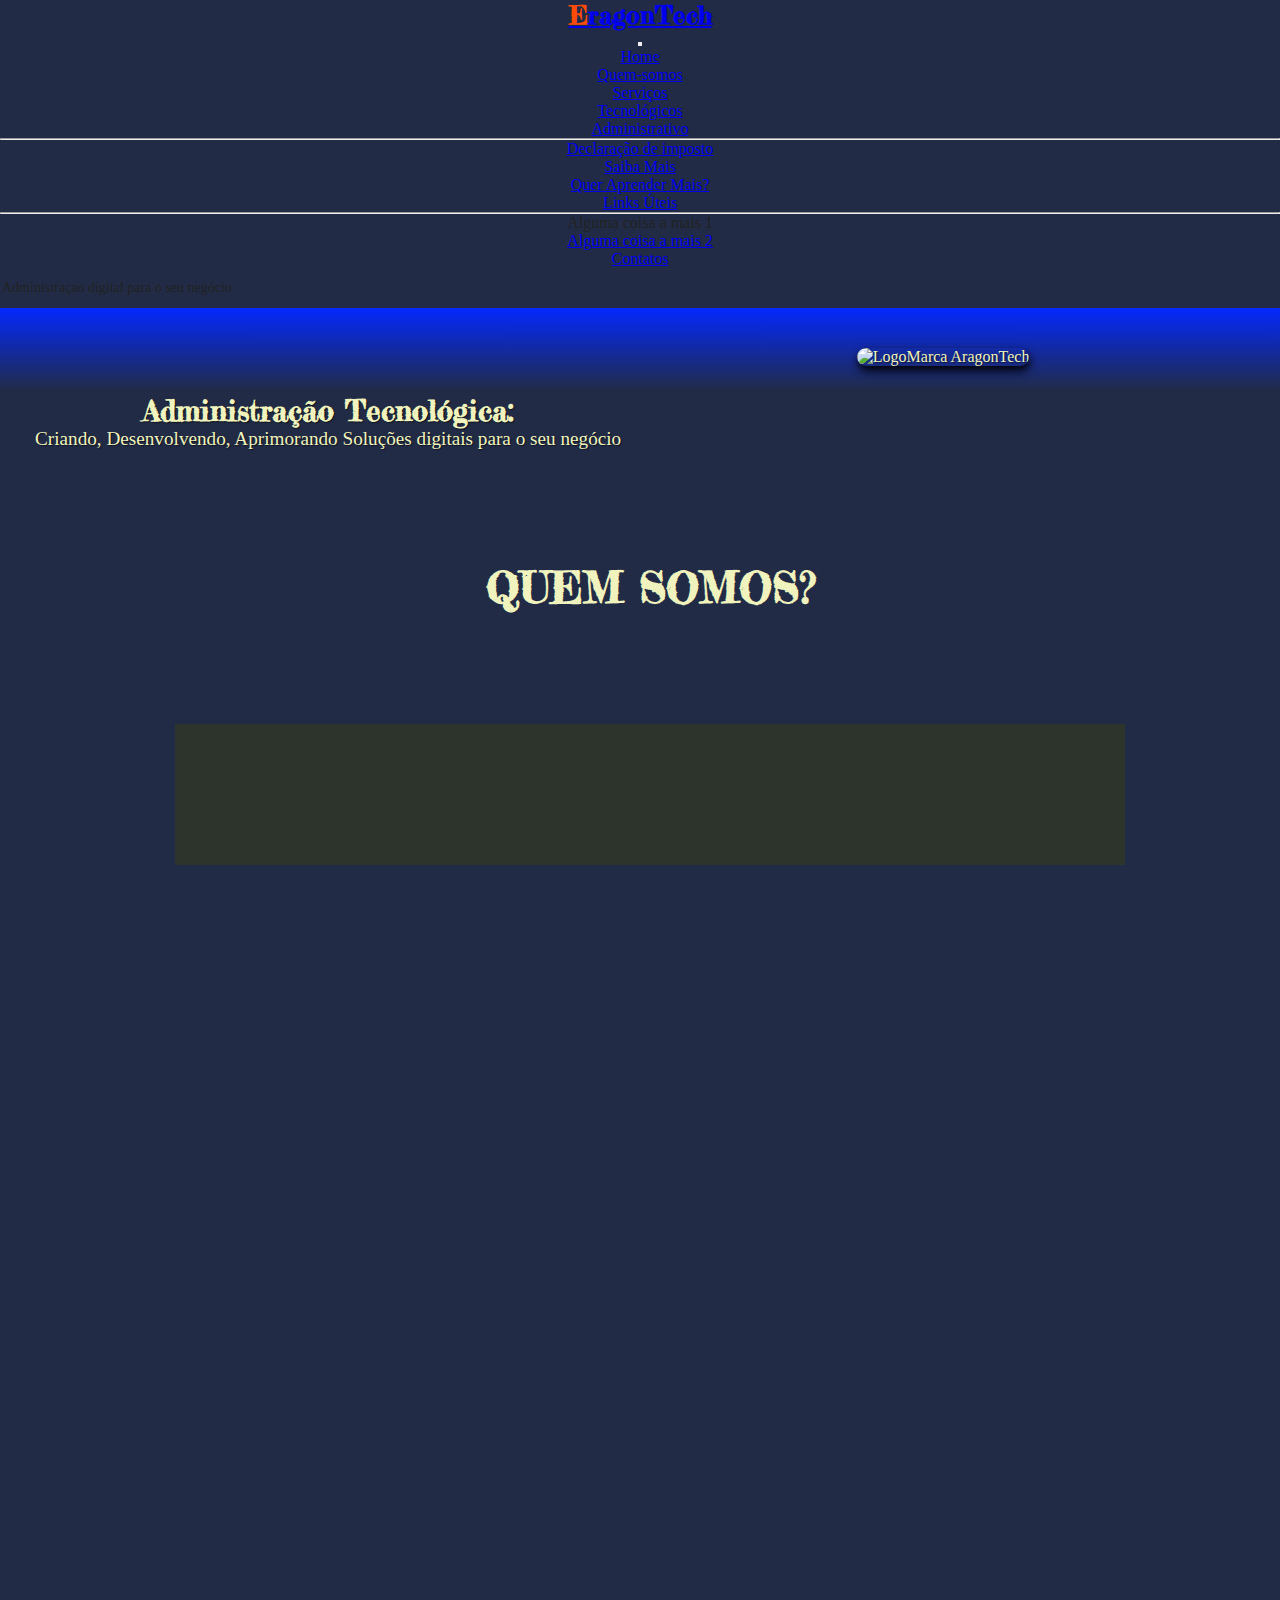
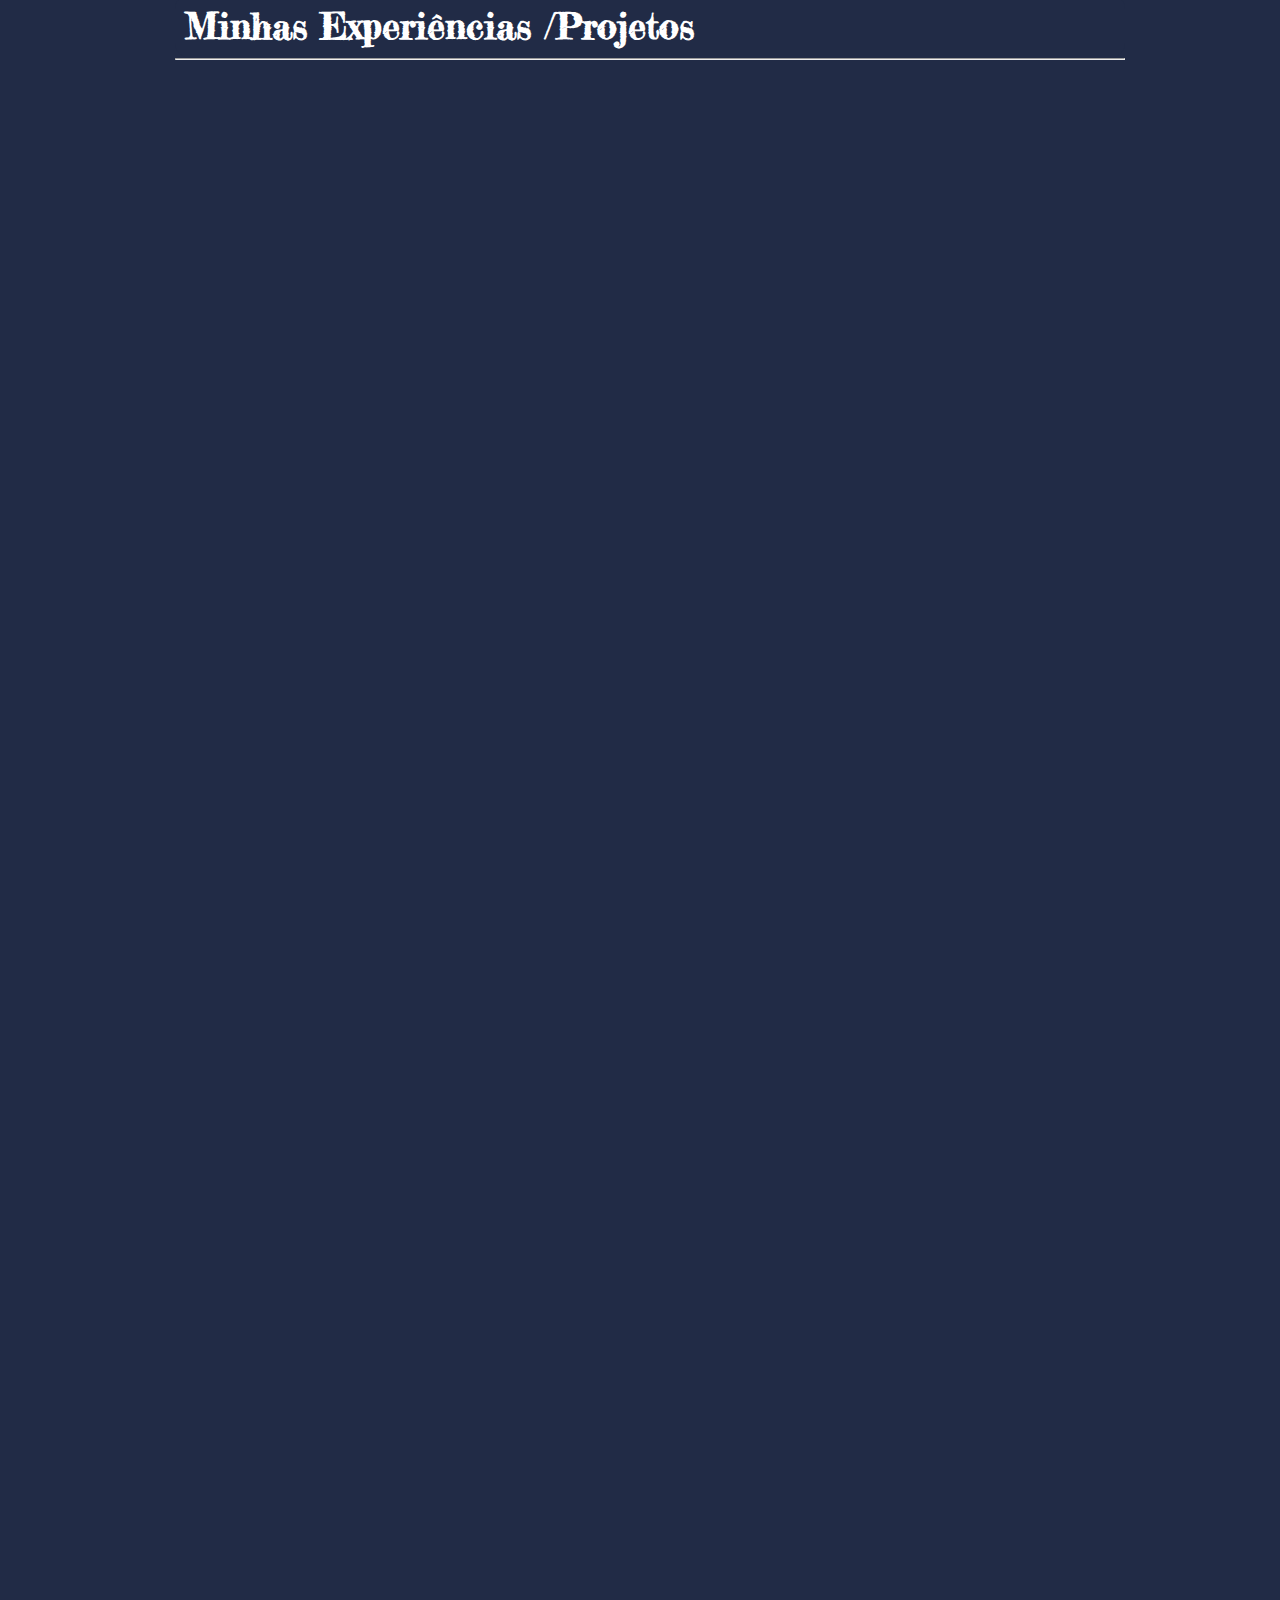
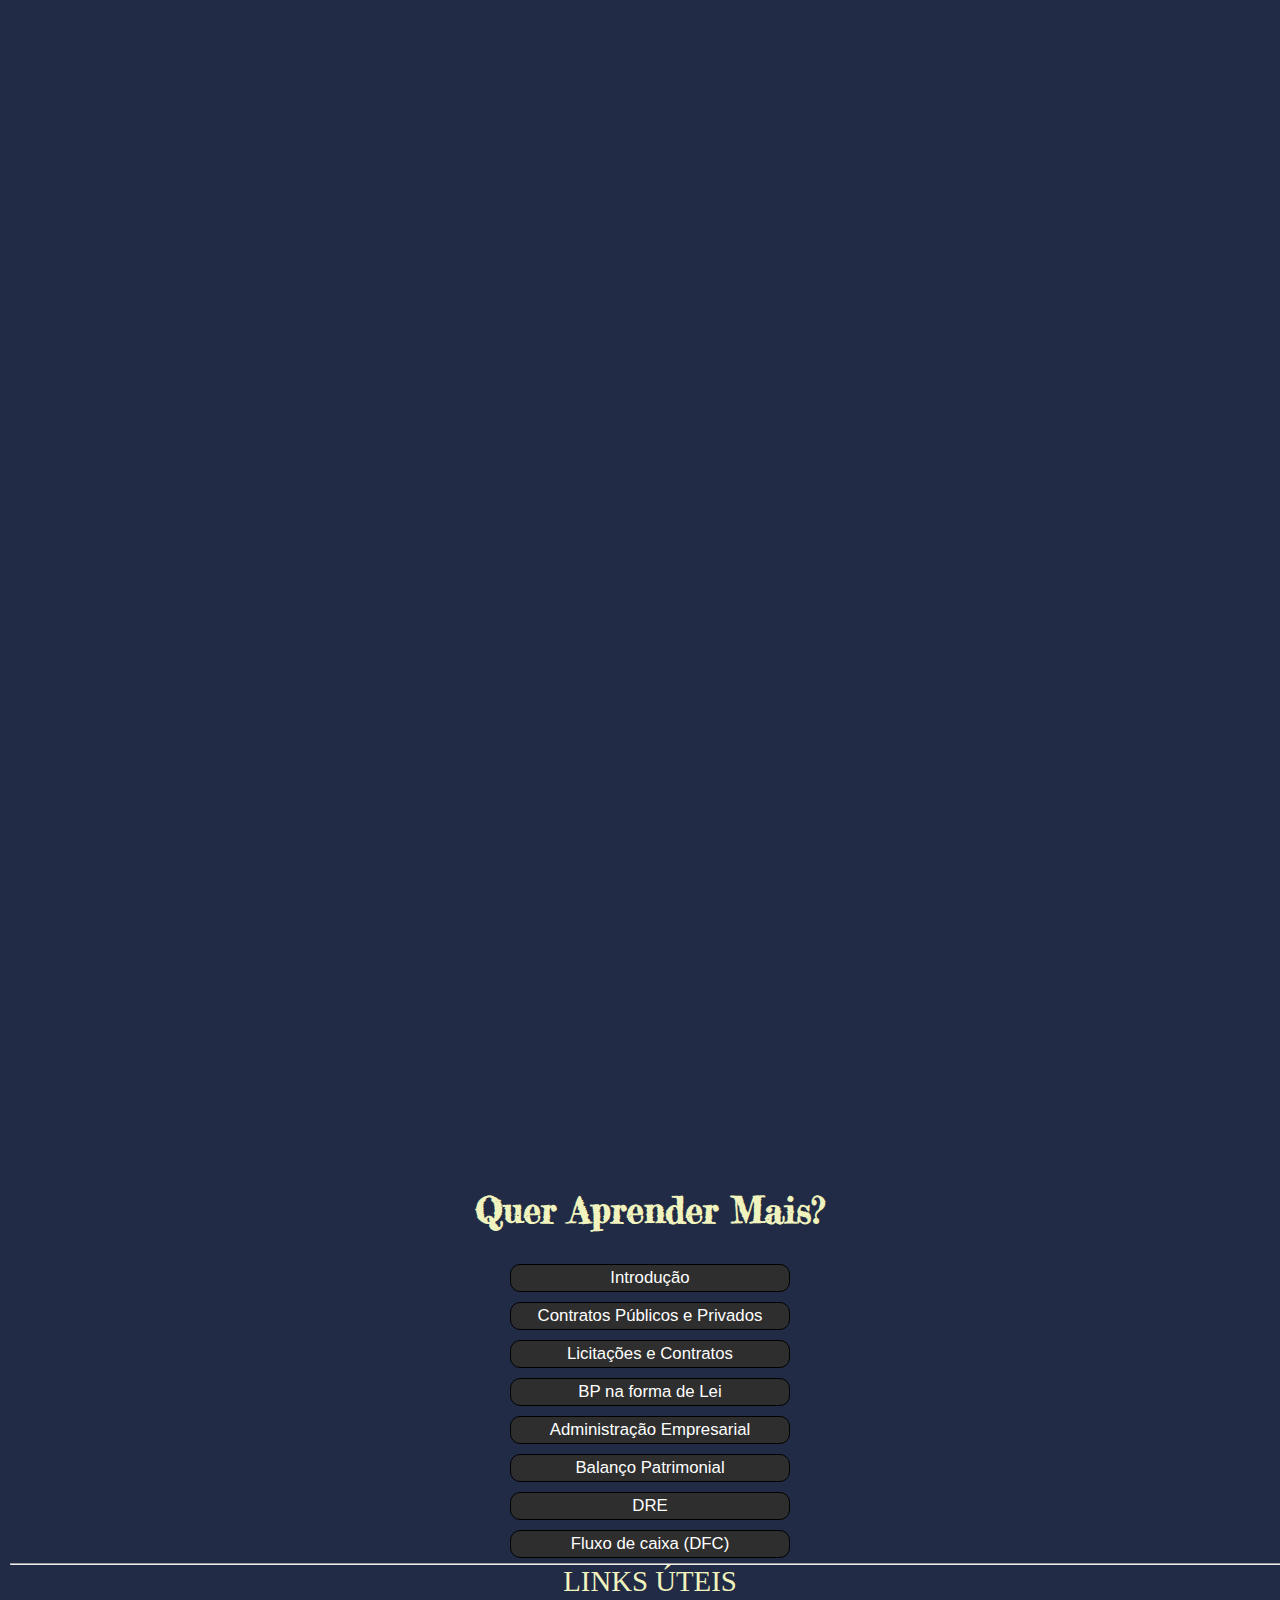
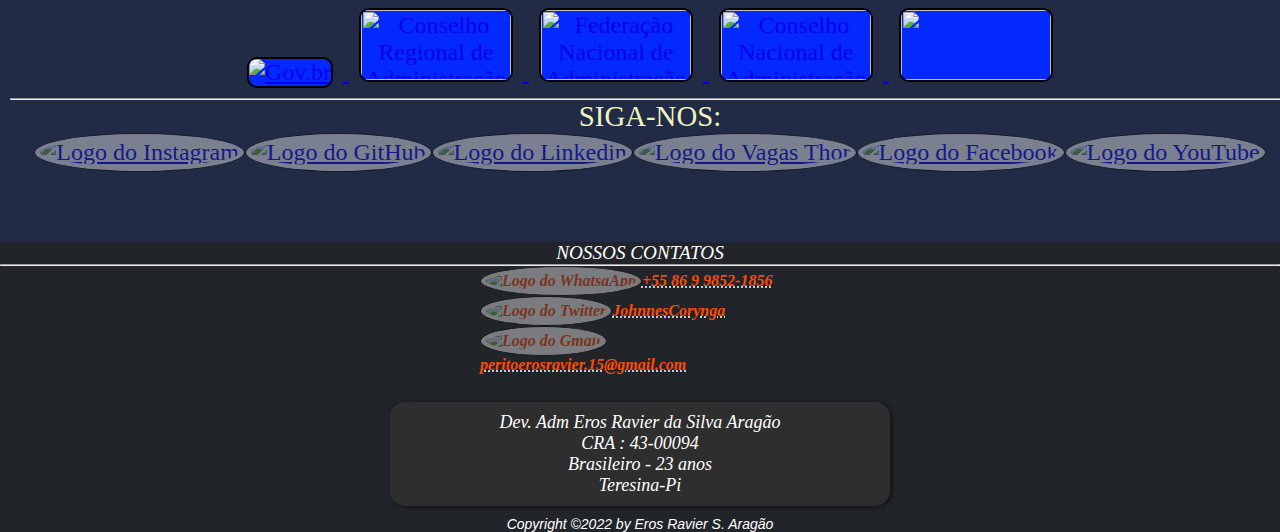
==== commit b9080924: "fgt" ====
--- a/index.html
+++ b/index.html
@@ -90,10 +90,13 @@
         <a name="quem-somos"></a>
         <h1>QUEM SOMOS?</h1>
         <article id="hiddenScrollPai">
-            <section id="hiddenScroll">
-                <h2>Sobre Mim</h2>
-                <hr>
-                <p>&spades;Sou apaixonado por tudo que faço, aprendo rápido, organização é uma prioridade, foco em resultados, trabalho bem em equipe, e estou sempre procurando formas de resolver problemas.  Estou sempre em busca de soluções e aprendendo coisas novas.</p>
+            <section class="section-pri">
+                <div id="hiddenScroll">
+                    <h2>Sobre Mim</h2>
+                    <hr>
+                    <p>&spades;Sou apaixonado por tudo que faço, aprendo rápido, organização é uma prioridade, foco em resultados, trabalho bem em equipe, e estou sempre procurando formas de resolver problemas.  Estou sempre em busca de soluções e aprendendo coisas novas.</p>
+                </div>
+
             </section>
             <section id="hiddenScroll" >
                 <h2>Formação Acadêmica</h2>
@@ -115,10 +118,9 @@
                     <p>&spades; Mediador/Conciliador do
                         <a class="link" href="https://www.tribunaldoconsumidor.com.br/o-tdc" target="_blank" rel="external">TDC - Tribunal Do Consumidor</a href></p>
             </section>
-            <section id="hiddenScroll" class="secao-centro">
-                <h2>Minhas Experiências</h2>
-                <hr> 
-                    <h2>Meus Projetos</h2>
+            <section class="secao-centro">
+                <h2>Minhas Experiências /Projetos</h2>
+                <hr>
                     <article id="hiddenScroll">
                         <h5>&spades; Crud Banco de Dados</h5>
                         <p  id="cbd">Projeto completo contendo Crud de conteiner, Crud de movimentação e um Relatório final com as tecnologias Front-End: Figma, Css, Html, BootStrap e JavaScript && Php, JavaScript e Mysql no Back. Projeto completo com gravação para o <a target="_blank" href="https://www.youtube.com/watch?v=AShUIIienRM">Youtube</a> e versionamento do <a target="_blank" href="https://github.com/JohnnesCorynga/PROJETO_CRUD_CONTEINER">Código</a> no meu Git/GitHub.</p>
@@ -127,13 +129,13 @@
                         <h5 >&spades; Site Profissional(Opto Visão)</h5>
                         <p  id="spop">Fiz um Site completo ultilizando apenas Figma, Html5, Css3, BootStrap e JavaScript. Projeto muito relevante, com muito aprendizado, e entregue no para o para o cliente.
                         </p>
-                    </article id="hiddenScroll">
-                    <article>
+                    </article>
+                    <article id="hiddenScroll">
                         <h5>&spades; Site Pessoal(Portifólio)</h5>
                         <p  id="spp">Fiz <strong>Este Site</strong> completo ultilizando apenas Figma, Html5, Css3, BootStrap e JavaScript. Projeto muito relevante, com muito aprendizado, mostrando todo meus conhecimentos, alguns projetos e técnicas.
                         </p>
-                    </article id="hiddenScroll">
-                    <article>
+                    </article>
+                    <article id="hiddenScroll">
                         <h5 >&spades; Desafio SpaceX PL</h5>
                         <p  id="dspl">Projeto completo  no curso de programação Programador LifeStyle-PL. Projeto que requeria dados provenientes de formularios com várias validações e personalização utilizando das tecnologias Figma, BootStrap, Html, Css & JavaScript para validações.
                         </p>
--- a/style-page-principal.css
+++ b/style-page-principal.css
@@ -229,6 +229,9 @@
     justify-content: center;
     text-align: center;
 }
+.secao-centro>h2{
+    display: flex;
+}
 .secao-centro>article{
     max-width: 800px;
     font-size: 1em;
@@ -237,6 +240,10 @@
     background-color: var(--cor3);
     color: azure;
     padding: 20px;
+}
+.section-pri{
+    background-color: rgb(44, 52, 44);
+    width: 100%;
 }
 /*Icones de Ferramentas e Tecnologias*/
 .secao-centro>div{
